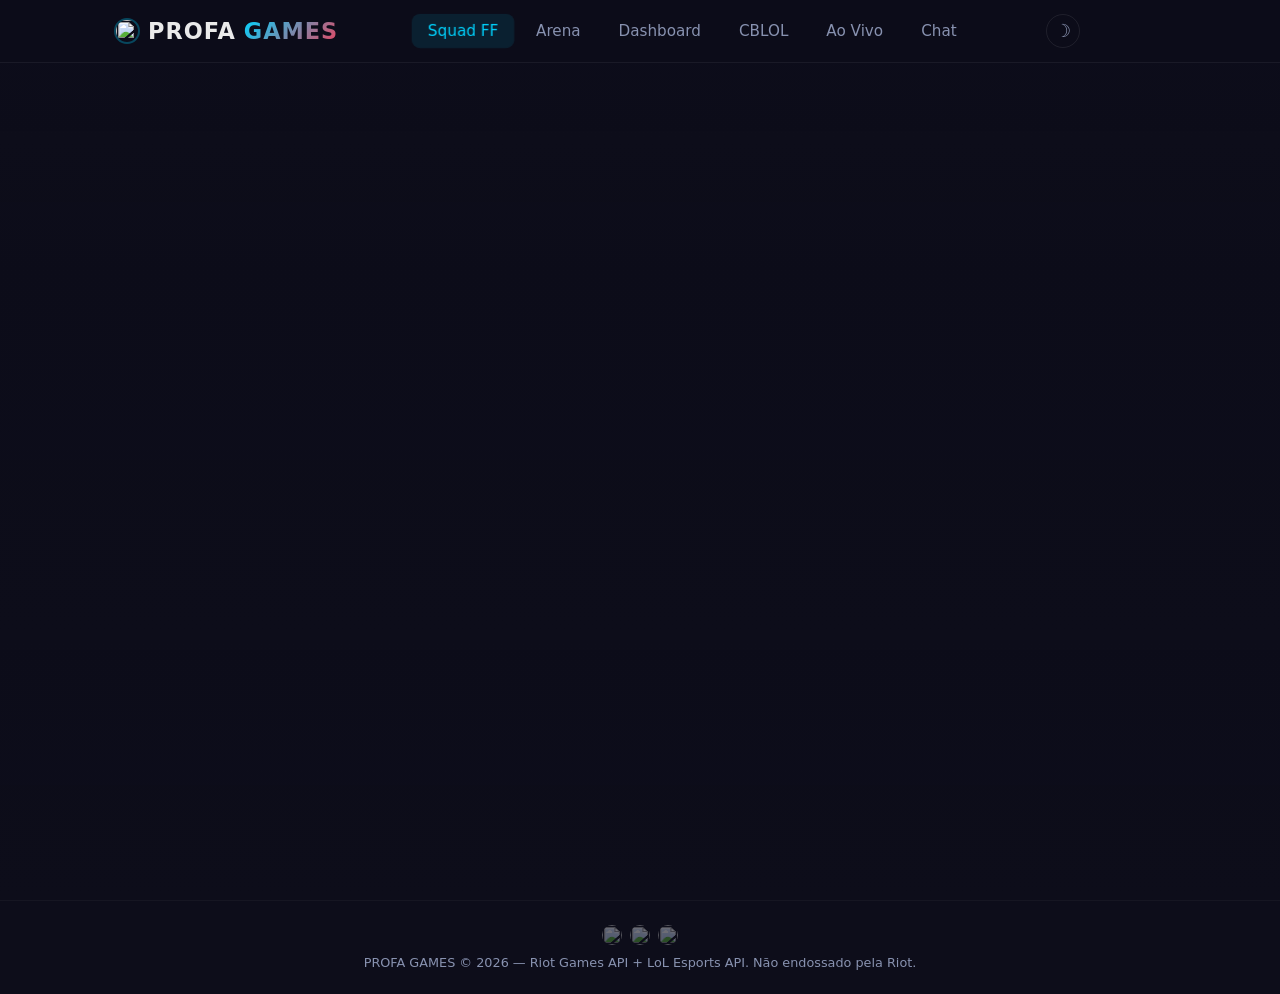
==== index.html @ b389e898 "Feature: renomeia Squad para Squad FF, descrição dos grupos FF = FAMILY FRIENDS (Discord) ou BTC TO " ====
<!DOCTYPE html>
<html lang="pt-BR">
<head>
    <meta charset="UTF-8">
    <meta name="viewport" content="width=device-width, initial-scale=1.0">
    <meta name="theme-color" content="#00d4ff">
    <meta name="apple-mobile-web-app-capable" content="yes">
    <meta name="apple-mobile-web-app-status-bar-style" content="black-translucent">
    <meta name="apple-mobile-web-app-title" content="PROFA GAMES">
    <meta name="description" content="Squad tracker de LoL, CBLOL ao vivo, rankings e estatísticas">
    <link rel="manifest" href="manifest.json">
    <link rel="apple-touch-icon" href="https://ddragon.leagueoflegends.com/cdn/14.24.1/img/profileicon/4644.png">
    <link rel="icon" type="image/png" href="https://ddragon.leagueoflegends.com/cdn/14.24.1/img/profileicon/4644.png">
    <title>PROFA GAMES</title>
    <link rel="stylesheet" href="style.css">
    <script src="https://www.gstatic.com/firebasejs/10.14.1/firebase-app-compat.js"></script>
    <script src="https://www.gstatic.com/firebasejs/10.14.1/firebase-database-compat.js"></script>
    <script src="https://www.gstatic.com/firebasejs/10.14.1/firebase-storage-compat.js"></script>
    <script src="config.js"></script>
</head>
<body>
    <nav id="main-nav">
        <div class="nav-in">
            <a href="#team" class="logo" style="text-decoration:none;color:inherit;"><img src="https://ddragon.leagueoflegends.com/cdn/14.24.1/img/profileicon/4644.png" alt="" class="logo-icon">PROFA <span>GAMES</span></a>
            <div class="nl" id="nav">
                <a href="#team" class="on" data-p="team">Squad FF</a>
                <a href="#arena" data-p="arena">Arena</a>
                <a href="#dashboard" data-p="dashboard">Dashboard</a>
                <a href="#cblol" data-p="cblol">CBLOL</a>
                <a href="#live" data-p="live">Ao Vivo</a>
                <a href="#chat" data-p="chat">Chat</a>
            </div>
            <button class="theme-toggle" id="theme-toggle" title="Alternar tema">&#9789;</button>
            <div class="nav-user" id="nav-user"></div>
            <button id="mmb">&#9776;</button>
        </div>
    </nav>
    <div id="app">
        <div id="appc"></div>
    </div>
    <footer class="ft">
        <div class="ft-icons">
            <img src="https://ddragon.leagueoflegends.com/cdn/14.24.1/img/profileicon/29.png" alt="" class="ft-icon">
            <img src="https://ddragon.leagueoflegends.com/cdn/14.24.1/img/profileicon/4644.png" alt="" class="ft-icon">
            <img src="https://ddragon.leagueoflegends.com/cdn/14.24.1/img/profileicon/29.png" alt="" class="ft-icon">
        </div>
        PROFA GAMES &copy; 2026 &mdash; Riot Games API + LoL Esports API. N&atilde;o endossado pela Riot.
    </footer>

    <script src="app.js"></script>
</body>
</html>
---- style.css ----
:root, [data-theme="dark"] {
    --bg: #0d0d1a; --card: #1a1a2e; --surf: #16213e;
    --pri: #00d4ff; --acc: #e94560; --txt: #eaeaea; --dim: #8892b0;
    --rad: 16px; font-size: 16px;
}
[data-theme="light"] {
    --bg: #f0f2f5; --card: #ffffff; --surf: #e8edf2;
    --pri: #0088aa; --acc: #d63050; --txt: #1a1a2e; --dim: #6b7894;
}
* { box-sizing: border-box; margin: 0; padding: 0; }
html { scroll-behavior: smooth; }
body { font-family: 'Segoe UI', system-ui, sans-serif; background: var(--bg); color: var(--txt); min-height: 100vh; display: flex; flex-direction: column; overflow-x: hidden; -webkit-tap-highlight-color: transparent; }
a { text-decoration: none; color: inherit; }

/* NAV */
#main-nav { position: fixed; top: 0; left: 0; right: 0; z-index: 100; background: rgba(13,13,26,0.9); backdrop-filter: blur(16px); border-bottom: 1px solid rgba(255,255,255,0.06); }
.nav-in { max-width: 1100px; margin: 0 auto; padding: 0 24px; height: 62px; display: flex; align-items: center; justify-content: space-between; }
.logo { font-size: 1.4em; font-weight: 800; letter-spacing: 1px; display: flex; align-items: center; gap: 8px; }
.logo-icon { width: 26px; height: 26px; border-radius: 50%; border: 2px solid rgba(0,212,255,0.3); }
.logo span { background: linear-gradient(135deg, var(--pri), var(--acc)); -webkit-background-clip: text; -webkit-text-fill-color: transparent; background-clip: text; }
.nl { display: flex; gap: 6px; }
.nl a { padding: 8px 16px; border-radius: 8px; font-size: 0.95em; font-weight: 500; color: var(--dim); transition: all 0.2s; }
.nl a:hover { color: var(--txt); background: rgba(255,255,255,0.05); }
.nl a.on { color: var(--pri); background: rgba(0,212,255,0.1); }
#mmb { display: none; background: none; border: none; color: var(--txt); font-size: 1.6em; cursor: pointer; }

/* APP */
#app { padding-top: 62px; min-height: 100vh; display: flex; flex-direction: column; }
#appc { flex: 1; }

/* WRAPPERS */
.section-wrap    { max-width: 1100px; width: 100%; margin: 0 auto; padding: 24px; }
.section-wrap-sm { max-width: 900px;  width: 100%; margin: 0 auto; padding: 24px; }

/* SQUAD HERO */
.squad-hero { position: relative; padding: 60px 24px 40px; text-align: center; overflow: hidden; }
.squad-hero-bg { position: absolute; inset: 0; background: radial-gradient(ellipse at 20% 50%, rgba(0,212,255,0.07) 0%, transparent 55%), radial-gradient(ellipse at 80% 50%, rgba(233,69,96,0.07) 0%, transparent 55%); pointer-events: none; }
.hero-emblem { width: 48px; height: 48px; border-radius: 50%; border: 2px solid rgba(0,212,255,0.25); margin-bottom: 10px; box-shadow: 0 2px 12px rgba(0,212,255,0.15); }
.squad-hero-inner { position: relative; z-index: 1; }
.squad-hero-inner h1 { font-size: 2.8em; font-weight: 800; line-height: 1.1; margin-bottom: 12px; }
.squad-hero-inner h1 span { background: linear-gradient(135deg, var(--pri), var(--acc)); -webkit-background-clip: text; -webkit-text-fill-color: transparent; background-clip: text; }
.squad-hero-inner p { font-size: 1.1em; color: var(--dim); }

/* CARDS GRID */
.sh { display: flex; justify-content: space-between; align-items: center; margin: 28px 0 16px; padding-bottom: 8px; border-bottom: 1px solid rgba(255,255,255,0.06); }
.sh h2 { font-size: 1.4em; }
.tg { display: grid; grid-template-columns: repeat(auto-fill, minmax(320px, 1fr)); gap: 16px; margin-bottom: 32px; }
.pc { background: var(--card); border-radius: 14px; padding: 18px; border: 1px solid rgba(255,255,255,0.04); cursor: pointer; transition: transform 0.25s, box-shadow 0.25s; position: relative; }
.pc:hover { transform: translateY(-4px); box-shadow: 0 12px 32px rgba(0,212,255,0.12); border-color: rgba(0,212,255,0.15); }
.pc::after { content: '→'; position: absolute; top: 14px; right: 16px; font-size: 1.2em; color: var(--dim); opacity: 0; transition: opacity 0.2s, transform 0.2s; }
.pc:hover::after { opacity: 1; transform: translateX(4px); }
.pch { display: flex; align-items: center; gap: 14px; margin-bottom: 14px; }
.pci { width: 52px; height: 52px; border-radius: 10px; flex-shrink: 0; border: 2px solid rgba(0,212,255,0.3); overflow: hidden; background: var(--surf); }
.pci img { width: 100%; height: 100%; object-fit: cover; }
.pcn { font-size: 1.15em; font-weight: 700; } .pcn .t { color: var(--dim); font-weight: 400; font-size: 0.6em; }
.cl { font-size: 0.75em; color: var(--dim); }
.pr { display: flex; align-items: center; gap: 10px; padding: 10px 12px; background: rgba(0,0,0,0.2); border-radius: 8px; margin-bottom: 10px; }
.pt { font-weight: 800; } .pl { font-size: 0.8em; color: var(--pri); } .pw { font-size: 0.75em; color: var(--dim); margin-left: auto; }
.pn { text-align: center; padding: 8px; color: var(--dim); font-size: 0.85em; margin-bottom: 10px; }
.lr { font-size: 0.75em; color: var(--dim); display: flex; align-items: center; gap: 6px; }
.dot { width: 6px; height: 6px; border-radius: 50%; flex-shrink: 0; } .dot.g { background: #4caf50; } .dot.r { background: #ef5350; }
.rank-iron{color:#8a8a8a} .rank-bronze{color:#cd7f32} .rank-silver{color:#c0c0c0} .rank-gold{color:#ffd700} .rank-platinum{color:#00c3c3} .rank-emerald{color:#00c87d} .rank-diamond{color:#6b8cff} .rank-master{color:#e0448b} .rank-grandmaster{color:#cd163b} .rank-challenger{color:#e7d952}

/* PROFILE */
.pv { animation: fi .3s ease; }
@keyframes fi { from{opacity:0;transform:translateY(10px)} to{opacity:1;transform:translateY(0)} }
.pb { position: relative; padding: 28px; border-radius: 16px; margin-bottom: 20px; background: linear-gradient(135deg, #0f1a2e, #1a1a2e 50%, #0d0d1a); overflow: hidden; }
.pb::after {
    content: '';
    position: absolute;
    inset: 0;
    background: var(--pb-splash, none) center/cover no-repeat;
    opacity: 0.08;
    filter: saturate(0.5);
    pointer-events: none;
    border-radius: 16px;
}
.pbg { position: absolute; inset: 0; opacity: 0.15; background: radial-gradient(ellipse at 30% 50%, rgba(0,212,255,0.3), transparent 60%); }
.pbi { position: relative; z-index: 1; display: flex; align-items: center; gap: 20px; flex-wrap: wrap; }
.pbi .pi { width: 80px; height: 80px; border-radius: 14px; border: 3px solid var(--pri); overflow: hidden; flex-shrink: 0; background: var(--card); }
.pbi .pi img { width: 100%; height: 100%; object-fit: cover; }
.pbi .pn2 { font-size: 2em; font-weight: 800; } .pbi .pn2 .t { color: var(--dim); font-weight: 400; font-size: 0.5em; }
.prg { display: inline-flex; align-items: center; gap: 5px; margin-top: 6px; background: rgba(0,212,255,0.15); color: var(--pri); padding: 3px 10px; border-radius: 6px; font-size: 0.8em; font-weight: 700; margin-right: 6px; }
.ps { display: grid; grid-template-columns: repeat(auto-fit, minmax(100px, 1fr)); gap: 10px; margin-bottom: 20px; }
.pst { background: var(--card); border-radius: 10px; padding: 14px; text-align: center; border: 1px solid rgba(255,255,255,0.04); }
.pst .sm { font-size: 0.65em; color: var(--dim); text-transform: uppercase; letter-spacing: 0.5px; font-weight: 600; }
.pst .sv { font-size: 1.8em; font-weight: 800; color: var(--pri); }
.pst .ss { font-size: 0.7em; color: var(--dim); margin-top: 2px; }
.sx { margin-bottom: 24px; }
.sx h3 { font-size: 1.15em; margin-bottom: 12px; color: var(--txt); display: flex; align-items: center; gap: 8px; padding-bottom: 6px; border-bottom: 1px solid rgba(255,255,255,0.06); }
.mg { display: grid; grid-template-columns: repeat(auto-fill, minmax(120px, 1fr)); gap: 10px; }
.mi { background: var(--card); border-radius: 10px; padding: 14px 10px; text-align: center; border: 1px solid rgba(255,255,255,0.04); position: relative; }
.mi img { width: 48px; height: 48px; border-radius: 8px; border: 2px solid rgba(255,255,255,0.06); }
.mi .mn { font-size: 0.8em; font-weight: 600; margin-top: 6px; }
.mi .ml { position: absolute; top: 4px; right: 4px; background: var(--acc); color: #fff; font-size: 0.55em; padding: 2px 5px; border-radius: 4px; font-weight: 800; }
.mi .mp { font-size: 0.7em; color: var(--dim); margin-top: 2px; }

/* MATCHES */
.mc { border-radius: 8px; padding: 12px 14px; margin-bottom: 8px; border: 1px solid rgba(255,255,255,0.04); position: relative; overflow: hidden; }
.mc.w { background: rgba(76,175,80,0.06); } .mc.l { background: rgba(239,83,80,0.06); }
.mc.w::before, .mc.l::before { content: ''; position: absolute; left: 0; top: 0; bottom: 0; width: 3px; }
.mc.w::before { background: #4caf50; } .mc.l::before { background: #ef5350; }
.mh { display: flex; align-items: center; gap: 12px; margin-bottom: 8px; font-size: 0.7em; font-weight: 800; text-transform: uppercase; }
.mc.w .mh { color: #4caf50; } .mc.l .mh { color: #ef5350; }
.mhi { font-size: 0.75em; color: var(--dim); font-weight: 400; }
.mb { display: flex; align-items: flex-start; gap: 12px; flex-wrap: wrap; }
.mch { display: flex; align-items: center; gap: 8px; min-width: 0; }
.mch img { width: 44px; height: 44px; border-radius: 8px; }
.mch .mcn { font-size: 0.85em; font-weight: 600; }
.mch .kda { font-size: 0.8em; } .mch .kda b { color: var(--txt); }
.mch .csm { font-size: 0.7em; color: var(--dim); }
.mii { display: flex; gap: 3px; flex-wrap: wrap; align-items: center; }
.mii img { width: 24px; height: 24px; border-radius: 4px; border: 1px solid rgba(255,255,255,0.08); }
.os { margin-top: 8px; padding-top: 8px; border-top: 1px solid rgba(255,255,255,0.04); }
.tsr { display: grid; grid-template-columns: 1fr 1fr; gap: 12px; }
.th { font-size: 0.7em; color: var(--dim); margin-bottom: 4px; font-weight: 700; text-transform: uppercase; display: flex; align-items: center; gap: 6px; }
.td { width: 8px; height: 8px; border-radius: 50%; } .td.b { background: var(--pri); } .td.r { background: var(--acc); }
.or { display: flex; align-items: center; gap: 4px; padding: 2px 4px; font-size: 0.68em; border-radius: 4px; margin-bottom: 1px; }
.or.b { background: rgba(0,212,255,0.03); } .or.r { background: rgba(233,69,96,0.03); }
.or img { width: 22px; height: 22px; border-radius: 3px; flex-shrink: 0; }
.on { flex: 1; min-width: 0; overflow: hidden; text-overflow: ellipsis; white-space: nowrap; }
.ok { font-size: 0.9em; color: var(--dim); flex-shrink: 0; } .ok b { color: var(--txt); }

/* MATCH ENHANCEMENTS */
.mch-img-wrap { position: relative; flex-shrink: 0; }
.mch-img-wrap img { width: 44px; height: 44px; border-radius: 8px; }
.mch-lvl { position: absolute; bottom: -2px; right: -2px; background: var(--bg); color: var(--dim); font-size: 0.55em; font-weight: 700; padding: 1px 4px; border-radius: 4px; border: 1px solid rgba(255,255,255,0.1); }
.match-sums { margin-top: 4px; display: flex; gap: 3px; }
.match-sums img { width: 20px; height: 20px; border-radius: 4px; }
.kda-ratio { font-size: 0.85em; font-weight: 700; margin-left: 4px; padding: 1px 6px; border-radius: 4px; background: rgba(255,255,255,0.05); }
.kda-good { color: #4caf50; background: rgba(76,175,80,0.1); }
.kda-bad { color: #ef5350; background: rgba(239,83,80,0.1); }
.mk-badge { font-size: 0.6em; padding: 2px 6px; border-radius: 4px; font-weight: 800; letter-spacing: 0.5px; }
.mk-badge.penta { background: linear-gradient(135deg, #ffd700, #ff6b00); color: #000; }
.mk-badge.quadra { background: rgba(156,39,176,0.3); color: #ce93d8; }
.mk-badge.triple { background: rgba(33,150,243,0.2); color: #64b5f6; }
.match-teams { border: none; margin-top: 6px; }
.match-teams summary { font-size: 0.7em; color: var(--dim); cursor: pointer; padding: 4px 0; user-select: none; }
.match-teams summary:hover { color: var(--pri); }
.match-teams[open] summary { margin-bottom: 6px; }
.match-count { font-size: 0.65em; background: var(--pri); color: var(--bg); padding: 2px 8px; border-radius: 10px; font-weight: 700; vertical-align: middle; }
.match-filters { display: flex; gap: 8px; margin-bottom: 12px; flex-wrap: wrap; }
.match-filters select { background: var(--card); color: var(--txt); border: 1px solid rgba(255,255,255,0.08); padding: 6px 10px; border-radius: 6px; font-size: 0.8em; }

/* PROFILE FORM BAR */
.prof-form { background: var(--card); border-radius: 10px; padding: 12px 16px; margin-bottom: 16px; border: 1px solid rgba(255,255,255,0.04); }
.prof-form-header { display: flex; justify-content: space-between; align-items: center; font-size: 0.75em; color: var(--dim); margin-bottom: 8px; }
.prof-form-wr { font-weight: 700; color: var(--txt); }
.streak-w { color: #4caf50; font-weight: 800; }
.streak-l { color: #ef5350; font-weight: 800; }
.prof-form-bar { display: flex; gap: 3px; }
.prof-form-dot { flex: 1; height: 6px; border-radius: 3px; transition: transform 0.2s; }
.prof-form-dot:hover { transform: scaleY(2); }
.prof-form-dot.w { background: #4caf50; }
.prof-form-dot.l { background: #ef5350; }
.prof-badges { display: flex; flex-wrap: wrap; gap: 6px; margin-top: 6px; }
.prg-flex { background: rgba(156,39,176,0.15); color: #ce93d8; }
.prg-region { background: rgba(255,255,255,0.06); color: var(--dim); }

/* PROFILE STATS EXPANDED */
.prof-stats-expanded { grid-template-columns: repeat(auto-fit, minmax(90px, 1fr)); }
.sv-good { color: #4caf50 !important; }
.sv-bad { color: #ef5350 !important; }

/* HIGHLIGHTS */
.hl-grid { display: grid; grid-template-columns: repeat(auto-fill, minmax(130px, 1fr)); gap: 8px; }
.hl-item { background: var(--card); border-radius: 10px; padding: 14px 10px; text-align: center; border: 1px solid rgba(255,255,255,0.04); position: relative; overflow: hidden; }
.hl-item::before { content: ''; position: absolute; inset: 0; opacity: 0.06; pointer-events: none; }
.hl-val { display: block; font-size: 1.8em; font-weight: 900; }
.hl-label { font-size: 0.7em; color: var(--dim); text-transform: uppercase; letter-spacing: 0.5px; }
.hl-penta .hl-val { background: linear-gradient(135deg, #ffd700, #ff6b00); -webkit-background-clip: text; -webkit-text-fill-color: transparent; background-clip: text; }
.hl-penta { border-color: rgba(255,215,0,0.2); }
.hl-quadra .hl-val { color: #ce93d8; }
.hl-triple .hl-val { color: #64b5f6; }
.hl-double .hl-val { color: var(--pri); }
.hl-fb .hl-val { color: #ef5350; }
.hl-record .hl-val { color: #ffd700; }
.hl-kda .hl-val { color: #4caf50; }

/* RANKED CARDS */
.ranked-grid { display: grid; grid-template-columns: repeat(auto-fit, minmax(240px, 1fr)); gap: 10px; }
.ranked-card { background: var(--card); border-radius: 12px; padding: 16px; border: 1px solid rgba(255,255,255,0.04); }
.ranked-queue { font-size: 0.7em; color: var(--dim); text-transform: uppercase; font-weight: 600; letter-spacing: 0.5px; margin-bottom: 6px; }
.ranked-main { display: flex; justify-content: space-between; align-items: baseline; margin-bottom: 8px; }
.ranked-tier { font-size: 1.4em; font-weight: 900; }
.ranked-lp { font-size: 1.1em; font-weight: 700; color: var(--pri); }
.ranked-bar-wrap { height: 4px; background: rgba(255,255,255,0.06); border-radius: 2px; margin-bottom: 10px; overflow: hidden; }
.ranked-bar { height: 100%; background: var(--pri); border-radius: 2px; transition: width 0.5s ease; }
.ranked-details { display: flex; justify-content: space-between; font-size: 0.78em; color: var(--dim); }
.ranked-tags { margin-top: 8px; display: flex; gap: 6px; flex-wrap: wrap; }
.ranked-tag { font-size: 0.65em; padding: 2px 8px; border-radius: 4px; font-weight: 700; }
.ranked-tag.hot { background: rgba(239,83,80,0.15); color: #ef5350; }
.ranked-tag.vet { background: rgba(200,155,60,0.15); color: #c89b3c; }
.ranked-tag.fresh { background: rgba(76,175,80,0.15); color: #4caf50; }
.ranked-tag.inactive { background: rgba(255,255,255,0.06); color: var(--dim); }

/* CHAMPION POOL */
.champ-pool { display: flex; flex-direction: column; gap: 6px; }
.champ-row { display: flex; align-items: center; gap: 10px; background: var(--card); border-radius: 8px; padding: 8px 12px; border: 1px solid rgba(255,255,255,0.04); }
.champ-row-img { width: 36px; height: 36px; border-radius: 6px; flex-shrink: 0; }
.champ-row-info { flex: 1; min-width: 0; }
.champ-row-name { font-size: 0.85em; font-weight: 600; margin-bottom: 4px; }
.champ-row-bar-wrap { height: 4px; background: rgba(255,255,255,0.06); border-radius: 2px; overflow: hidden; }
.champ-row-bar { height: 100%; border-radius: 2px; transition: width 0.5s ease; min-width: 4px; }
.champ-row-stats { display: flex; gap: 10px; font-size: 0.72em; flex-shrink: 0; }
.champ-row-games { color: var(--dim); }
.champ-row-wr { font-weight: 700; }
.champ-row-kda { color: var(--dim); }

/* ROLE DISTRIBUTION */
.role-dist { display: flex; flex-direction: column; gap: 6px; }
.role-item { display: flex; align-items: center; gap: 10px; background: var(--card); border-radius: 8px; padding: 10px 12px; border: 1px solid rgba(255,255,255,0.04); }
.role-icon { font-size: 1.2em; width: 28px; text-align: center; flex-shrink: 0; }
.role-info { flex: 1; min-width: 0; }
.role-name { font-size: 0.82em; font-weight: 600; margin-bottom: 4px; }
.role-bar-wrap { height: 4px; background: rgba(255,255,255,0.06); border-radius: 2px; overflow: hidden; }
.role-bar { height: 100%; border-radius: 2px; transition: width 0.5s ease; min-width: 4px; }
.role-pct { font-size: 0.85em; font-weight: 700; color: var(--txt); width: 36px; text-align: right; flex-shrink: 0; }
.role-count { font-size: 0.72em; color: var(--dim); width: 24px; text-align: right; flex-shrink: 0; }

/* CBLOL */
.cv { animation: fi .3s ease; }

/* CBLOL HERO */
.cblol-hero { position: relative; text-align: center; padding: 36px 24px 28px; border-radius: 20px; margin-bottom: 24px; overflow: hidden; }
.cblol-hero-bg { position: absolute; inset: 0; background: linear-gradient(135deg, #1a0538 0%, #0d0d1a 40%, #0a1628 70%, #0d0d1a 100%); z-index: 0; }
.cblol-hero-bg::before { content: ''; position: absolute; inset: 0; background: radial-gradient(ellipse at 30% 40%, rgba(0,212,255,0.08) 0%, transparent 50%), radial-gradient(ellipse at 70% 60%, rgba(233,69,96,0.08) 0%, transparent 50%); }
.cblol-hero-bg::after { content: ''; position: absolute; bottom: 0; left: 0; right: 0; height: 1px; background: linear-gradient(90deg, transparent, rgba(0,212,255,0.3), rgba(233,69,96,0.3), transparent); }
.cblol-hero-content { position: relative; z-index: 1; }
.cblol-badge { display: inline-block; font-size: 0.65em; font-weight: 700; letter-spacing: 3px; color: var(--pri); background: rgba(0,212,255,0.1); border: 1px solid rgba(0,212,255,0.2); padding: 4px 14px; border-radius: 20px; margin-bottom: 14px; text-transform: uppercase; }
.cblol-title { font-size: 3em; font-weight: 900; letter-spacing: 2px; line-height: 1; margin-bottom: 10px; }
.cblol-title span { background: linear-gradient(135deg, var(--pri), var(--acc)); -webkit-background-clip: text; -webkit-text-fill-color: transparent; background-clip: text; }
.cblol-sub { font-size: 0.95em; color: var(--dim); }

/* CBLOL TABS */
.cblol-tabs { display: flex; gap: 6px; margin-bottom: 24px; background: rgba(0,0,0,0.2); padding: 4px; border-radius: 12px; }
.cblol-tab { flex: 1; display: flex; align-items: center; justify-content: center; gap: 6px; background: transparent; border: none; color: var(--dim); padding: 10px 14px; border-radius: 8px; font-size: 0.85em; font-weight: 600; cursor: pointer; transition: all 0.2s; }
.cblol-tab:hover { color: var(--txt); background: rgba(255,255,255,0.04); }
.cblol-tab.on { color: #fff; background: linear-gradient(135deg, rgba(0,212,255,0.2), rgba(233,69,96,0.15)); box-shadow: 0 2px 12px rgba(0,212,255,0.15); }
.cblol-tab-ic { font-size: 1.1em; }

/* CBLOL MATCH CARDS */
.cblol-match-list { display: flex; flex-direction: column; gap: 12px; }
.cblol-card { background: var(--card); border-radius: 16px; padding: 0; border: 1px solid rgba(255,255,255,0.05); overflow: hidden; transition: transform 0.2s, box-shadow 0.2s; }
.cblol-card:hover { transform: translateY(-2px); box-shadow: 0 8px 24px rgba(0,0,0,0.3); }
.cblol-card-header { display: flex; align-items: center; gap: 10px; padding: 10px 18px; background: rgba(0,0,0,0.2); font-size: 0.72em; }
.cblol-card-date { color: var(--dim); font-weight: 500; }
.cblol-card-block { color: var(--dim); font-weight: 600; text-transform: uppercase; letter-spacing: 0.5px; }
.cblol-card-badge { margin-left: auto; padding: 3px 10px; border-radius: 6px; font-weight: 700; font-size: 0.9em; text-transform: uppercase; letter-spacing: 0.5px; }
.cblol-card-badge.done { background: rgba(76,175,80,0.15); color: #4caf50; }
.cblol-card-badge.next { background: rgba(0,212,255,0.12); color: var(--pri); }
.cblol-card-badge.live { background: rgba(239,83,80,0.15); color: #ef5350; }

.cblol-card-teams { display: flex; align-items: center; justify-content: center; padding: 18px 24px; gap: 16px; }
.cblol-team { display: flex; align-items: center; gap: 12px; flex: 1; }
.cblol-team:last-child { justify-content: flex-end; }
.cblol-team img { width: 44px; height: 44px; border-radius: 10px; object-fit: contain; background: rgba(0,0,0,0.25); padding: 4px; flex-shrink: 0; }
.cblol-team-name { font-size: 1.05em; font-weight: 800; letter-spacing: 0.5px; }
.cblol-team-score { font-size: 1.6em; font-weight: 900; color: var(--dim); }
.cblol-team-score.w { color: #4caf50; }
.cblol-team.winner .cblol-team-name { color: #4caf50; }
.cblol-vs-divider { display: flex; align-items: center; justify-content: center; width: 50px; flex-shrink: 0; }
.cblol-vs-divider span { font-size: 0.8em; font-weight: 800; color: var(--dim); opacity: 0.5; letter-spacing: 1px; }

/* CBLOL PREDICTIONS FORM */
.cblol-pred-form { padding: 14px 18px 16px; border-top: 1px solid rgba(255,255,255,0.04); background: rgba(0,0,0,0.15); }
.cblol-pred-row { display: flex; align-items: flex-end; gap: 14px; flex-wrap: wrap; }
.cblol-pred-field { display: flex; flex-direction: column; gap: 4px; }
.cblol-pred-field label { font-size: 0.7em; color: var(--dim); font-weight: 600; }
.cblol-pred-field .pts-tag { background: rgba(0,212,255,0.15); color: var(--pri); padding: 1px 6px; border-radius: 4px; font-size: 0.85em; margin-left: 4px; }
.cblol-pred-field select { padding: 8px 12px; border-radius: 8px; border: 1px solid rgba(255,255,255,0.1); background: var(--surf); color: var(--txt); font-size: 0.85em; font-weight: 600; }
.cblol-score-input { display: flex; align-items: center; gap: 6px; }
.cblol-score-input select { width: 52px; text-align: center; }
.score-sep { font-weight: 900; color: var(--dim); font-size: 0.9em; }
.score-label { font-size: 0.75em; font-weight: 700; color: var(--dim); min-width: 28px; text-align: center; }
.cblol-pred-btn { padding: 8px 20px; border-radius: 8px; border: none; background: linear-gradient(135deg, var(--pri), #0098b3); color: #fff; font-weight: 700; font-size: 0.85em; cursor: pointer; transition: all 0.2s; margin-left: auto; white-space: nowrap; }
.cblol-pred-btn:hover { transform: translateY(-1px); box-shadow: 0 4px 12px rgba(0,212,255,0.3); }
.cblol-pred-saved { margin-top: 10px; font-size: 0.78em; color: var(--dim); padding: 6px 12px; background: rgba(0,212,255,0.06); border-radius: 6px; border-left: 3px solid var(--pri); }

/* CBLOL PREDICTION RESULTS (reused) */
.pr { text-align: center; padding: 10px 18px; margin: 0; font-size: 0.85em; border-top: 1px solid rgba(255,255,255,0.04); }

/* PODIUM RANKING */
.rank-header { display: flex; justify-content: space-between; align-items: center; margin-bottom: 20px; flex-wrap: wrap; gap: 8px; }
.rank-header h3 { font-size: 1.3em; font-weight: 800; }
.rank-legend { display: flex; gap: 14px; font-size: 0.75em; color: var(--dim); }
.rank-dot { display: inline-block; width: 8px; height: 8px; border-radius: 50%; margin-right: 4px; }
.rank-dot.exact { background: #4caf50; }
.rank-dot.win { background: #ffd740; }

.podium { display: grid; grid-template-columns: repeat(3, 1fr); gap: 12px; margin-bottom: 16px; }
.podium-card { background: var(--card); border-radius: 14px; padding: 20px 14px; text-align: center; cursor: pointer; transition: all 0.2s; border: 1px solid rgba(255,255,255,0.05); position: relative; overflow: hidden; }
.podium-card::before { content: ''; position: absolute; top: 0; left: 0; right: 0; height: 3px; }
.podium-card.gold::before { background: linear-gradient(90deg, #ffd700, #ffb300); }
.podium-card.silver::before { background: linear-gradient(90deg, #c0c0c0, #a0a0a0); }
.podium-card.bronze::before { background: linear-gradient(90deg, #cd7f32, #a0622e); }
.podium-card:hover { transform: translateY(-3px); box-shadow: 0 8px 24px rgba(0,0,0,0.3); }
.podium-pos { font-size: 1.5em; font-weight: 900; margin-bottom: 4px; }
.podium-card.gold .podium-pos { color: #ffd700; }
.podium-card.silver .podium-pos { color: #c0c0c0; }
.podium-card.bronze .podium-pos { color: #cd7f32; }
.podium-name { font-size: 1.05em; font-weight: 700; margin-bottom: 8px; }
.podium-pts { font-size: 1.8em; font-weight: 900; color: var(--pri); line-height: 1; }
.podium-pts small { font-size: 0.4em; color: var(--dim); font-weight: 600; }
.podium-stats { display: flex; justify-content: center; gap: 10px; margin-top: 10px; font-size: 0.75em; font-weight: 700; }

.rank-rest { display: flex; flex-direction: column; gap: 4px; }
.rank-row { display: flex; align-items: center; gap: 12px; padding: 12px 16px; background: var(--card); border-radius: 10px; cursor: pointer; transition: all 0.15s; border: 1px solid rgba(255,255,255,0.04); }
.rank-row:hover { background: rgba(255,255,255,0.04); transform: translateX(4px); }
.rank-pos { font-size: 0.9em; font-weight: 800; color: var(--dim); min-width: 24px; }
.rank-name { font-weight: 700; flex: 1; }
.rank-stat { font-size: 0.8em; font-weight: 700; min-width: 32px; text-align: center; }
.rank-pts { font-size: 0.95em; font-weight: 900; color: var(--pri); min-width: 60px; text-align: right; }

/* Legacy CBLOL classes (still used in sub-tab live) */
.lg { background: var(--card); border-radius: 14px; padding: 18px; margin-bottom: 12px; border: 1px solid rgba(255,255,255,0.04); }
.lgh { font-size: 0.7em; color: var(--dim); margin-bottom: 10px; text-transform: uppercase; font-weight: 600; }
.lgp { display: flex; align-items: center; gap: 16px; justify-content: center; margin-bottom: 14px; }
.lgt { text-align: center; flex: 1; }
.lgt img { width: 48px; height: 48px; object-fit: contain; margin-bottom: 6px; display: block; margin: 0 auto 6px; }
.lgt .ln { font-size: 0.9em; font-weight: 700; }
.lvs { font-size: 1.2em; font-weight: 800; color: var(--dim); }
.lrs { display: flex; align-items: center; justify-content: center; gap: 16px; margin-bottom: 14px; font-size: 1.5em; font-weight: 800; }
.lrw { color: #4caf50; } .lrl { color: var(--dim); }
.ldet { cursor: pointer; }
.ldp { margin-top: 12px; padding: 12px; background: rgba(0,0,0,0.2); border-radius: 10px; animation: fi .3s ease; overflow-x: auto; }

/* PREDICTIONS (legacy + CBLOL card results) */
.prd { display: flex; align-items: flex-end; justify-content: center; gap: 16px; padding: 14px; background: rgba(0,0,0,0.2); border-radius: 10px; flex-wrap: wrap; }
.prd select { padding: 6px 10px; border-radius: 6px; border: 1px solid rgba(255,255,255,0.1); background: var(--surf); color: var(--txt); font-size: 0.85em; }
.prd .sv { padding: 6px 16px; border-radius: 6px; border: none; background: var(--pri); color: var(--bg); font-weight: 700; font-size: 0.85em; cursor: pointer; }
.pr { text-align: center; padding: 10px 18px; font-size: 0.85em; }
.pr.ok { background: rgba(76,175,80,0.08); color: #4caf50; } .pr.ex { background: rgba(76,175,80,0.15); color: #4caf50; font-weight: 700; } .pr.no { background: rgba(239,83,80,0.08); color: #ef5350; } .pr.pd { background: rgba(255,255,255,0.03); color: var(--dim); }

/* RANKING */
.rt { width: 100%; border-collapse: collapse; background: var(--card); border-radius: 12px; overflow: hidden; border: 1px solid rgba(255,255,255,0.04); }
.rt th { padding: 12px 14px; text-align: left; font-size: 0.7em; color: var(--dim); text-transform: uppercase; letter-spacing: 0.5px; background: rgba(0,0,0,0.2); font-weight: 600; }
.rt td { padding: 12px 14px; border-top: 1px solid rgba(255,255,255,0.04); font-size: 0.9em; }
.rt tr:first-child td { font-weight: 700; color: var(--pri); }

/* ==================== LIVE PAGE ==================== */
.live-page-hero { text-align: center; padding: 36px 20px 24px; position: relative; overflow: hidden; }
.live-page-hero::before {
    content: '';
    position: absolute;
    inset: 0;
    background: url('https://ddragon.leagueoflegends.com/cdn/img/champion/splash/Ekko_0.jpg') center 20%/cover no-repeat;
    opacity: 0.06;
    filter: saturate(0.4) blur(1px);
    pointer-events: none;
}
.live-page-hero h1 { font-size: 2.2em; font-weight: 800; display: flex; align-items: center; justify-content: center; gap: 12px; }
.live-page-hero h1 span { background: linear-gradient(135deg, var(--pri), var(--acc)); -webkit-background-clip: text; -webkit-text-fill-color: transparent; background-clip: text; }
.live-page-hero p { color: var(--dim); margin-top: 8px; }
.live-grid { display: flex; justify-content: center; width: 100%; }
.live-grid-inner { display: grid; grid-template-columns: repeat(auto-fill, minmax(min(25rem,100%), 1fr)); gap: 2rem; justify-content: center; align-items: start; max-width: 900px; width: 100%; }
.live-game-card { background: var(--card); border-radius: 12px; padding: 1rem; text-align: center; border: 1px solid rgba(255,255,255,0.04); cursor: pointer; transition: transform 0.2s, box-shadow 0.2s; color: var(--txt); }
.live-game-card:hover { transform: scale(1.03); box-shadow: 0 8px 30px rgba(0,212,255,0.15); border-color: rgba(0,212,255,0.2); }
.live-game-card.today { cursor: default; opacity: 0.65; }
.live-game-card.today:hover { transform: none; box-shadow: none; }
.lgc-league { font-size: 0.75em; color: var(--dim); font-weight: 600; text-transform: uppercase; margin-bottom: 10px; display: flex; align-items: center; justify-content: center; gap: 6px; }
.live-card-body { display: flex; justify-content: center; align-items: center; gap: 1rem; }
.live-card-team { display: flex; flex-direction: column; align-items: center; gap: 0.4rem; flex: 1; }
.live-card-team img { width: 4rem; height: 4rem; border-radius: 8px; object-fit: contain; background: rgba(0,0,0,0.3); padding: 0.3rem; }
.live-card-team span { font-size: 0.85em; font-weight: 700; }
.live-card-vs { display: flex; flex-direction: column; align-items: center; gap: 0.3rem; padding: 0 0.5rem; }
.live-score { font-size: 1.2em; font-weight: 800; color: var(--pri); }
.live-empty { display: flex; justify-content: center; width: 100%; }
.live-today-title { margin: 2rem 0 1rem; font-size: 1em; font-weight: 700; text-align: center; color: var(--dim); letter-spacing: 2px; text-transform: uppercase; }
.live-today-grid { display: grid; grid-template-columns: repeat(auto-fill, minmax(min(25rem,100%), 1fr)); gap: 1.5rem; justify-content: center; max-width: 900px; margin: 0 auto; }

/* LIVE DETAIL HEADER */
.live-detail-header { text-align: center; padding: 24px 16px; background: linear-gradient(135deg, #1a0a3e, var(--card)); border-radius: 16px; margin-bottom: 16px; }
.live-league-icon { width: 22px; height: 22px; object-fit: contain; vertical-align: middle; margin-right: 6px; }
.live-detail-matchup { display: flex; align-items: center; justify-content: center; gap: 2rem; margin-top: 14px; }
.live-detail-team { display: flex; flex-direction: column; align-items: center; gap: 6px; }
.live-detail-team img { width: 5rem; height: 5rem; border-radius: 12px; object-fit: contain; background: rgba(0,0,0,0.3); padding: 0.4rem; }
.live-detail-team span { font-weight: 800; font-size: 1.1em; }
.live-detail-vs { display: flex; flex-direction: column; align-items: center; gap: 6px; }
.live-detail-score { font-size: 2em; font-weight: 900; color: var(--txt); }
.live-frame { background: var(--card); border-radius: 14px; padding: 16px; border: 1px solid rgba(255,255,255,0.04); animation: fi .3s ease; }

/* LIVE STATUS */
.live-status { font-size: 0.8em; font-weight: 700; text-align: center; margin-bottom: 14px; text-transform: uppercase; letter-spacing: 1px; display: flex; align-items: center; justify-content: center; gap: 8px; padding: 8px; border-radius: 8px; }
.live-status.in_game { color: #4caf50; background: rgba(76,175,80,0.08); }
.live-status.paused { color: var(--acc); background: rgba(233,69,96,0.08); }
.live-status.finished { color: var(--dim); background: rgba(255,255,255,0.04); }

/* GAME TABS (BO3/BO5 selector) */
.game-tabs { display: flex; gap: 6px; margin-bottom: 12px; }
.game-tab { flex: 1; padding: 8px 12px; border-radius: 8px; border: 1px solid rgba(255,255,255,0.06); background: var(--card); color: var(--dim); font-size: 0.8em; font-weight: 600; cursor: pointer; transition: all 0.2s; display: flex; align-items: center; justify-content: center; gap: 4px; }
.game-tab:hover { color: var(--txt); background: rgba(255,255,255,0.04); }
.game-tab.on { color: #fff; background: linear-gradient(135deg, rgba(0,212,255,0.2), rgba(233,69,96,0.15)); border-color: rgba(0,212,255,0.3); }
.game-tab.live { border-color: rgba(76,175,80,0.3); }
.game-tab.done { color: var(--dim); }
.game-tab.pending { opacity: 0.5; }

/* LIVE DETAIL LEAGUE + BO BADGE */
.live-detail-league { display: flex; align-items: center; justify-content: center; gap: 8px; margin-bottom: 4px; }
.live-bo-badge { font-size: 0.7em; font-weight: 800; background: rgba(0,212,255,0.15); color: var(--pri); padding: 2px 8px; border-radius: 4px; }

/* OBJECTIVES GRID */
.live-obj-grid { display: grid; grid-template-columns: repeat(4, 1fr); gap: 6px; margin-bottom: 12px; }
.obj-row { display: flex; flex-direction: column; align-items: center; gap: 4px; background: rgba(0,0,0,0.2); border-radius: 8px; padding: 8px 4px; }
.obj-icon { font-size: 0.7em; color: var(--dim); font-weight: 600; }
.obj-val { font-size: 1.1em; font-weight: 800; }
.obj-val.ob { color: var(--pri); }
.obj-val.or2 { color: var(--acc); }

/* GOLD SECTION */
.gold-section { margin-bottom: 12px; }
.gold-header { display: flex; justify-content: space-between; align-items: center; font-size: 0.85em; margin-bottom: 4px; padding: 0 4px; }
.gold-diff { font-size: 0.75em; color: var(--dim); font-weight: 600; }

/* GOLD ADVANTAGE BAR */
.gadvbar { display: flex; height: 8px; border-radius: 4px; overflow: hidden; }
.gadv-b { background: linear-gradient(90deg, #1e90ff, #00b4d8); height: 100%; transition: width 0.5s ease; }
.gadv-r { background: linear-gradient(90deg, #e94560, #c9184a); height: 100%; transition: width 0.5s ease; }

/* DRAGON BAR */
.drg-bar { display: flex; align-items: center; margin: 8px 0 14px; min-height: 28px; background: rgba(0,0,0,0.15); border-radius: 8px; padding: 6px 12px; }
.drg-b { flex: 1; display: flex; gap: 4px; align-items: center; }
.drg-label { font-size: 0.65em; color: var(--dim); font-weight: 700; text-transform: uppercase; letter-spacing: 0.5px; padding: 0 10px; text-align: center; }
.drg-r { flex: 1; display: flex; gap: 4px; align-items: center; justify-content: flex-end; }
.drg-icon { font-size: 1.3em; }
.drg-none { color: var(--dim); font-size: 0.75em; }

/* LIVE PLAYERS TABLE */
.lt-wrap { overflow-x: auto; margin-bottom: 16px; border-radius: 10px; border: 1px solid rgba(255,255,255,0.05); }
.lt { width: 100%; border-collapse: collapse; min-width: 520px; }
.lt-head-row th { padding: 8px 6px; font-size: 0.62em; color: var(--dim); text-transform: uppercase; letter-spacing: 0.5px; font-weight: 700; background: rgba(0,0,0,0.3); text-align: center; }
.lt-head-row .lt-th-main { text-align: left; font-size: 0.72em; font-weight: 800; padding-left: 10px; }
.lt tbody tr { border-top: 1px solid rgba(255,255,255,0.04); transition: background 0.15s; }
.lt tbody tr:hover { background: rgba(255,255,255,0.02); }
.lt td { padding: 5px 6px; text-align: center; font-size: 0.78em; vertical-align: middle; }
.lt-champ-cell { text-align: left !important; padding-left: 8px !important; min-width: 130px; }
.lchamp { display: flex; align-items: center; gap: 7px; }
.lchamp-img { width: 32px; height: 32px; border-radius: 50%; border: 2px solid rgba(255,255,255,0.12); flex-shrink: 0; }
.lchamp-lv { font-size: 0.7em; font-weight: 700; }
.lchamp-cn { font-size: 0.78em; font-weight: 700; white-space: nowrap; }
.lchamp-sn { font-size: 0.65em; color: var(--dim); white-space: nowrap; max-width: 85px; overflow: hidden; text-overflow: ellipsis; }
.lt-hp-cell { min-width: 70px; }
.lhp { height: 8px; background: rgba(255,255,255,0.08); border-radius: 4px; overflow: hidden; min-width: 60px; }
.lhp-fill { height: 100%; border-radius: 4px; transition: width 1s ease; }
.lhp-text { font-size: 0.6em; color: var(--dim); text-align: center; margin-top: 1px; }
.lt-team-dot { display: inline-block; width: 8px; height: 8px; border-radius: 50%; margin-right: 6px; vertical-align: middle; }
.litems { display: flex; gap: 2px; justify-content: center; align-items: center; }
.litems img { width: 20px; height: 20px; border-radius: 3px; border: 1px solid rgba(255,255,255,0.07); }
.li-empty { display: inline-block; width: 20px; height: 20px; border-radius: 3px; background: rgba(255,255,255,0.04); }
.lt-num { color: var(--dim); }
.lt-k { color: #4caf50; font-weight: 700; }
.lt-d { color: #ef5350; font-weight: 700; }
.lt-a { color: var(--pri); font-weight: 700; }
.gpos { color: #4caf50; font-weight: 700; }
.gneg { color: #ef5350; font-weight: 700; }

/* BACK, LOADER, ERROR */
.bb { display: inline-flex; align-items: center; gap: 6px; color: var(--dim); font-size: 0.9em; padding: 8px 16px; border-radius: 8px; margin-bottom: 20px; transition: color 0.2s, background 0.2s; border: 1px solid rgba(255,255,255,0.06); background: var(--card); cursor: pointer; }
.bb:hover { color: var(--pri); background: rgba(0,212,255,0.05); }
.ld { display: flex; flex-direction: column; align-items: center; justify-content: center; padding: 60px 20px; gap: 12px; }
.sp { width: 32px; height: 32px; border: 3px solid rgba(255,255,255,0.08); border-top-color: var(--pri); border-radius: 50%; animation: sn .8s linear infinite; }
@keyframes sn { to { transform: rotate(360deg); } }
@keyframes pulse { 0%,100%{opacity:1} 50%{opacity:0.3} }
.ldot { width: 9px; height: 9px; border-radius: 50%; background: #ef5350; display: inline-block; animation: pulse 1.5s infinite; flex-shrink: 0; }
.err { text-align: center; padding: 40px 20px; color: var(--dim); font-size: 0.9em; }

/* SKELETON LOADING */
.skel-card { display: flex; align-items: center; gap: 12px; padding: 4px; }
.skel-avatar { width: 48px; height: 48px; border-radius: 10px; flex-shrink: 0; }
.skel-lines { flex: 1; display: flex; flex-direction: column; gap: 8px; }
.skel-line { height: 10px; border-radius: 5px; }
.skel-pulse { background: linear-gradient(90deg, rgba(255,255,255,0.04) 25%, rgba(255,255,255,0.08) 50%, rgba(255,255,255,0.04) 75%); background-size: 200% 100%; animation: skelPulse 1.5s ease-in-out infinite; }
@keyframes skelPulse { 0%{background-position:200% 0} 100%{background-position:-200% 0} }

/* NAV USER */
.nav-user { display: flex; align-items: center; gap: 8px; margin-left: 12px; }
.nav-user-info { display: flex; align-items: center; gap: 8px; }
.nav-user-name { font-size: 0.85em; font-weight: 700; color: var(--pri); background: rgba(0,212,255,0.1); padding: 4px 12px; border-radius: 6px; }
.nav-user-btn { padding: 6px 14px; border-radius: 8px; border: none; font-size: 0.8em; font-weight: 700; cursor: pointer; transition: all 0.2s; }
.nav-user-btn.login { background: linear-gradient(135deg, var(--pri), #0098b3); color: #fff; }
.nav-user-btn.login:hover { transform: translateY(-1px); box-shadow: 0 4px 12px rgba(0,212,255,0.3); }
.nav-user-btn.logout { background: rgba(255,255,255,0.06); color: var(--dim); }
.nav-user-btn.logout:hover { color: var(--acc); background: rgba(233,69,96,0.1); }

/* LOGIN MODAL */
.modal-overlay { position: fixed; inset: 0; z-index: 1000; background: rgba(0,0,0,0.7); backdrop-filter: blur(8px); display: flex; align-items: center; justify-content: center; padding: 24px; animation: fi .2s ease; }
.modal-box { background: var(--card); border-radius: 20px; padding: 0; max-width: 420px; width: 100%; border: 1px solid rgba(255,255,255,0.08); box-shadow: 0 24px 64px rgba(0,0,0,0.5); overflow: hidden; position: relative; animation: modalIn .3s ease; }
@keyframes modalIn { from{opacity:0;transform:scale(0.95) translateY(10px)} to{opacity:1;transform:scale(1) translateY(0)} }
.modal-close { position: absolute; top: 12px; right: 14px; background: none; border: none; color: var(--dim); font-size: 1.5em; cursor: pointer; z-index: 1; transition: color 0.2s; line-height: 1; }
.modal-close:hover { color: var(--acc); }
.modal-header { text-align: center; padding: 28px 24px 18px; background: linear-gradient(135deg, rgba(0,212,255,0.08), rgba(233,69,96,0.06)); }
.modal-header h2 { font-size: 1.4em; font-weight: 800; margin-bottom: 4px; }
.modal-header p { font-size: 0.85em; color: var(--dim); }
.modal-body { padding: 20px 24px 28px; }

.login-players { display: grid; grid-template-columns: 1fr 1fr; gap: 8px; }
.login-player-btn { background: var(--surf); border: 1px solid rgba(255,255,255,0.06); border-radius: 10px; padding: 14px 12px; cursor: pointer; transition: all 0.2s; text-align: center; }
.login-player-btn:hover { border-color: rgba(0,212,255,0.3); background: rgba(0,212,255,0.06); transform: translateY(-2px); }
.login-player-name { display: block; font-size: 0.95em; font-weight: 700; color: var(--txt); }
.login-player-tag { display: block; font-size: 0.7em; color: var(--dim); margin-top: 2px; }

.login-selected { text-align: center; font-size: 1.1em; font-weight: 800; color: var(--pri); margin-bottom: 16px; padding: 10px; background: rgba(0,212,255,0.08); border-radius: 8px; }

#login-pin-form { display: flex; flex-direction: column; gap: 10px; align-items: center; }
#login-pin-form label { font-size: 0.85em; color: var(--dim); font-weight: 600; }
#login-pin-form input { width: 140px; text-align: center; padding: 12px; font-size: 1.5em; font-weight: 800; letter-spacing: 8px; border-radius: 10px; border: 2px solid rgba(255,255,255,0.1); background: var(--surf); color: var(--txt); transition: border-color 0.2s; }
#login-pin-form input:focus { outline: none; border-color: var(--pri); }
.login-error { color: var(--acc); font-size: 0.8em; font-weight: 600; min-height: 1.2em; }
.login-submit { width: 100%; padding: 12px; border-radius: 10px; border: none; background: linear-gradient(135deg, var(--pri), #0098b3); color: #fff; font-size: 1em; font-weight: 700; cursor: pointer; transition: all 0.2s; }
.login-submit:hover { transform: translateY(-1px); box-shadow: 0 4px 16px rgba(0,212,255,0.3); }
.login-back { width: 100%; padding: 10px; border-radius: 10px; border: 1px solid rgba(255,255,255,0.08); background: transparent; color: var(--dim); font-size: 0.85em; font-weight: 600; cursor: pointer; transition: all 0.2s; }
.login-back:hover { color: var(--txt); background: rgba(255,255,255,0.04); }

/* SOLO Q RANKING */
.soloq-ranking { background: var(--card); border-radius: 16px; padding: 24px; border: 1px solid rgba(255,255,255,0.06); margin-top: 24px; }
.soloq-ranking img { max-width: 36px; max-height: 36px; object-fit: cover; }
.soloq-header { margin-bottom: 20px; }
.soloq-header h2 { font-size: 1.4em; font-weight: 800; color: var(--txt); margin: 0 0 4px 0; }
.soloq-header h2::before { content: '🏆 '; }
.soloq-header p { color: var(--dim); font-size: 0.85em; margin: 0; }
/* SOLO Q RANKING — legend + chart styles are below in the new section */

/* API KEY BUTTON */
.api-key-btn { padding: 6px 14px; border-radius: 6px; border: 1px solid rgba(233,69,96,0.3); background: rgba(233,69,96,0.1); color: var(--acc); font-size: 0.72em; font-weight: 600; cursor: pointer; transition: all 0.2s; }
.api-key-btn:hover { background: rgba(233,69,96,0.2); }

/* API EXPIRED BANNER */
.api-banner { position: fixed; top: 0; left: 0; right: 0; z-index: 200; background: linear-gradient(90deg, #d63050, #b71c1c); color: #fff; padding: 8px 16px; display: flex; align-items: center; gap: 12px; font-size: 0.82em; font-weight: 600; justify-content: center; flex-wrap: wrap; }
.api-banner button:first-of-type { padding: 4px 14px; border-radius: 6px; border: 1px solid rgba(255,255,255,0.3); background: rgba(255,255,255,0.15); color: #fff; font-weight: 700; font-size: 0.85em; cursor: pointer; }
.api-banner button:first-of-type:hover { background: rgba(255,255,255,0.25); }
.api-banner ~ #main-nav { top: 38px; }
.api-banner ~ #app { padding-top: 100px; }

/* ======================== PROFA FM RADIO ======================== */
.radio-btn {
    position: fixed; bottom: 20px; right: 20px; z-index: 999;
    background: linear-gradient(135deg, #1a1a2e, #16213e);
    border: 1px solid rgba(0,212,255,0.25); border-radius: 40px;
    padding: 8px 16px; display: flex; align-items: center; gap: 10px;
    cursor: pointer; transition: all 0.3s;
    box-shadow: 0 4px 24px rgba(0,0,0,0.5), 0 0 0 0 rgba(0,212,255,0);
}
.radio-btn:hover {
    border-color: rgba(0,212,255,0.5); transform: translateY(-2px);
    box-shadow: 0 6px 30px rgba(0,0,0,0.5), 0 0 20px rgba(0,212,255,0.1);
}
.radio-btn.playing { border-color: rgba(0,212,255,0.5); }
.radio-btn.playing .radio-btn-eq span { animation: eqBar 0.6s ease-in-out infinite alternate; }
.radio-btn-eq {
    display: flex; align-items: flex-end; gap: 2px; height: 14px;
}
.radio-btn-eq span {
    display: block; width: 3px; background: var(--pri); border-radius: 1px;
    height: 4px; transition: height 0.3s;
}
.radio-btn-eq span:nth-child(1) { animation-delay: 0s; }
.radio-btn-eq span:nth-child(2) { animation-delay: 0.15s; height: 8px; }
.radio-btn-eq span:nth-child(3) { animation-delay: 0.3s; height: 6px; }
@keyframes eqBar {
    0% { height: 3px; }
    100% { height: 14px; }
}
.radio-btn-text {
    font-size: 0.72em; font-weight: 700; color: var(--pri);
    max-width: 140px; overflow: hidden; text-overflow: ellipsis; white-space: nowrap;
    letter-spacing: 0.5px;
}

/* Radio Panel */
.radio-panel {
    position: fixed; bottom: 70px; right: 20px; z-index: 998;
    background: linear-gradient(145deg, #0d0d1a, #151530);
    border: 1px solid rgba(0,212,255,0.12); border-radius: 18px;
    width: 320px; flex-direction: column;
    box-shadow: 0 16px 50px rgba(0,0,0,0.6), 0 0 40px rgba(0,212,255,0.05);
    animation: fi .25s ease; overflow: hidden;
}
.radio-header {
    display: flex; justify-content: space-between; align-items: center;
    padding: 14px 16px; background: linear-gradient(90deg, rgba(0,212,255,0.08), transparent);
    border-bottom: 1px solid rgba(255,255,255,0.04);
}
.radio-brand { display: flex; align-items: center; gap: 8px; font-weight: 800; font-size: 0.95em; color: #fff; letter-spacing: 0.5px; }
.radio-logo { font-size: 1.3em; }
.radio-close {
    background: none; border: none; color: var(--dim); font-size: 1.4em;
    cursor: pointer; line-height: 1; padding: 4px; transition: color 0.2s;
}
.radio-close:hover { color: #fff; }

/* Station Dial */
.radio-dial {
    display: flex; gap: 4px; padding: 10px 12px;
    overflow-x: auto; scrollbar-width: none;
    border-bottom: 1px solid rgba(255,255,255,0.03);
}
.radio-dial::-webkit-scrollbar { display: none; }
.radio-station-btn {
    display: flex; flex-direction: column; align-items: center; gap: 3px;
    padding: 8px 10px; border-radius: 10px; border: 1px solid rgba(255,255,255,0.06);
    background: rgba(255,255,255,0.02); cursor: pointer;
    transition: all 0.2s; flex-shrink: 0; min-width: 52px;
}
.radio-station-btn:hover { background: rgba(255,255,255,0.06); border-color: rgba(255,255,255,0.1); }
.radio-station-btn.active {
    background: rgba(0,212,255,0.1); border-color: rgba(0,212,255,0.3);
    box-shadow: 0 0 12px rgba(0,212,255,0.1);
}
.radio-st-icon { font-size: 1.3em; }
.radio-st-name { font-size: 0.55em; font-weight: 600; color: var(--dim); white-space: nowrap; }
.radio-station-btn.active .radio-st-name { color: var(--pri); }

/* Now Playing */
.radio-now {
    text-align: center; padding: 12px 16px 8px;
}
.radio-now-station {
    font-size: 0.68em; font-weight: 600; color: var(--pri);
    letter-spacing: 1px; text-transform: uppercase; margin-bottom: 4px;
}
.radio-now-track {
    font-size: 0.9em; font-weight: 700; color: #fff;
    max-width: 100%; overflow: hidden; text-overflow: ellipsis; white-space: nowrap;
}
.radio-now-eq {
    display: flex; justify-content: center; gap: 3px; height: 16px;
    align-items: flex-end; margin-top: 8px; opacity: 0.3;
}
.radio-now-eq.playing { opacity: 1; }
.radio-now-eq span {
    display: block; width: 4px; border-radius: 2px;
    background: linear-gradient(180deg, var(--pri), rgba(0,212,255,0.3));
    height: 4px; transition: height 0.15s;
}
.radio-now-eq.playing span { animation: eqBarLarge 0.5s ease-in-out infinite alternate; }
.radio-now-eq span:nth-child(1) { animation-delay: 0s; }
.radio-now-eq span:nth-child(2) { animation-delay: 0.1s; }
.radio-now-eq span:nth-child(3) { animation-delay: 0.2s; }
.radio-now-eq span:nth-child(4) { animation-delay: 0.3s; }
.radio-now-eq span:nth-child(5) { animation-delay: 0.15s; }
@keyframes eqBarLarge {
    0% { height: 3px; }
    100% { height: 16px; }
}

/* Controls */
.radio-controls {
    display: flex; justify-content: center; align-items: center; gap: 10px;
    padding: 8px 16px;
}
.radio-ctrl {
    background: rgba(255,255,255,0.04); border: 1px solid rgba(255,255,255,0.06);
    border-radius: 50%; width: 36px; height: 36px;
    display: flex; align-items: center; justify-content: center;
    color: #fff; font-size: 0.9em; cursor: pointer; transition: all 0.2s;
}
.radio-ctrl:hover { background: rgba(255,255,255,0.08); border-color: rgba(255,255,255,0.12); }
.radio-play {
    width: 48px; height: 48px; font-size: 1.2em;
    background: linear-gradient(135deg, var(--pri), #0098b3);
    border-color: transparent; box-shadow: 0 4px 16px rgba(0,212,255,0.3);
}
.radio-play:hover { transform: scale(1.08); box-shadow: 0 6px 24px rgba(0,212,255,0.4); }
.radio-shuffle { font-size: 0.8em; }
.radio-shuffle.active { color: var(--pri); border-color: rgba(0,212,255,0.3); background: rgba(0,212,255,0.1); }

/* Volume */
.radio-vol {
    display: flex; align-items: center; gap: 8px; padding: 4px 16px 8px;
}
.radio-vol-icon { font-size: 0.85em; }
.radio-vol input[type=range] {
    flex: 1; height: 4px; -webkit-appearance: none; appearance: none;
    background: rgba(255,255,255,0.1); border-radius: 2px; outline: none;
}
.radio-vol input[type=range]::-webkit-slider-thumb {
    -webkit-appearance: none; width: 14px; height: 14px; border-radius: 50%;
    background: var(--pri); cursor: pointer; box-shadow: 0 0 8px rgba(0,212,255,0.4);
}
.radio-vol-val { font-size: 0.65em; color: var(--dim); width: 20px; text-align: right; }

/* Tracklist */
.radio-tracklist {
    max-height: 200px; overflow-y: auto; padding: 4px 8px 10px;
    scrollbar-width: thin; scrollbar-color: rgba(0,212,255,0.2) transparent;
}
.radio-tracklist::-webkit-scrollbar { width: 4px; }
.radio-tracklist::-webkit-scrollbar-thumb { background: rgba(0,212,255,0.2); border-radius: 2px; }
.radio-track {
    display: flex; align-items: center; gap: 8px;
    padding: 7px 10px; border-radius: 8px; cursor: pointer;
    transition: all 0.15s; font-size: 0.75em; color: var(--dim);
}
.radio-track:hover { background: rgba(255,255,255,0.04); color: #fff; }
.radio-track.on {
    color: var(--pri); font-weight: 700;
    background: rgba(0,212,255,0.06); border-left: 2px solid var(--pri);
}
.radio-track-num {
    font-size: 0.8em; width: 18px; text-align: center;
    color: rgba(255,255,255,0.2); font-weight: 600;
}
.radio-track.on .radio-track-num { color: var(--pri); }
.radio-track-title { flex: 1; overflow: hidden; text-overflow: ellipsis; white-space: nowrap; }
.radio-track-eq {
    display: flex; gap: 1.5px; align-items: flex-end; height: 10px;
}
.radio-track-eq span {
    display: block; width: 2px; border-radius: 1px;
    background: var(--pri); animation: eqBar 0.5s ease-in-out infinite alternate;
}
.radio-track-eq span:nth-child(1) { height: 3px; animation-delay: 0s; }
.radio-track-eq span:nth-child(2) { height: 6px; animation-delay: 0.15s; }
.radio-track-eq span:nth-child(3) { height: 4px; animation-delay: 0.3s; }
.radio-track-del {
    background: none; border: none; cursor: pointer; font-size: 0.75em; opacity: 0;
    transition: opacity 0.2s; padding: 2px 4px; filter: grayscale(1);
}
.radio-track:hover .radio-track-del { opacity: 0.6; }
.radio-track-del:hover { opacity: 1 !important; filter: none; }
.radio-upload-section {
    display: flex; align-items: center; gap: 8px; padding: 8px 12px;
    border-bottom: 1px solid rgba(255,255,255,0.06);
}
.radio-upload-btn {
    display: inline-flex; align-items: center; gap: 4px; padding: 5px 12px;
    background: linear-gradient(135deg, var(--pri), #8b5cf6); color: #fff;
    border-radius: 6px; font-size: 0.75em; font-weight: 600; cursor: pointer;
    transition: transform 0.2s, box-shadow 0.2s;
}
.radio-upload-btn:hover { transform: scale(1.05); box-shadow: 0 2px 12px rgba(0,212,255,0.3); }
.radio-upload-hint { font-size: 0.65em; color: rgba(255,255,255,0.35); }
.radio-empty {
    text-align: center; padding: 20px 12px; color: rgba(255,255,255,0.3);
    font-size: 0.8em; line-height: 1.6;
}
.radio-st-count {
    display: inline-block; font-size: 0.6em; background: rgba(255,255,255,0.1);
    padding: 1px 5px; border-radius: 8px; margin-left: 2px; color: rgba(255,255,255,0.5);
}
.radio-station-btn.active .radio-st-count { background: rgba(0,212,255,0.2); color: var(--pri); }

/* ==================== LOL BACKGROUND IMAGES ==================== */
body::before {
    content: '';
    position: fixed;
    inset: 0;
    z-index: -2;
    background: url('https://ddragon.leagueoflegends.com/cdn/img/champion/splash/Jinx_0.jpg') center/cover no-repeat;
    opacity: 0.04;
    filter: blur(2px) saturate(0.5);
    pointer-events: none;
}
body::after {
    content: '';
    position: fixed;
    inset: 0;
    z-index: -1;
    background: linear-gradient(180deg, var(--bg) 0%, rgba(13,13,26,0.85) 30%, rgba(13,13,26,0.92) 70%, var(--bg) 100%);
    pointer-events: none;
}
.squad-hero-splash {
    position: absolute;
    inset: 0;
    background: url('https://ddragon.leagueoflegends.com/cdn/img/champion/splash/Yasuo_0.jpg') center 20%/cover no-repeat;
    opacity: 0.1;
    filter: saturate(0.6);
    pointer-events: none;
    z-index: 0;
}
.cblol-hero-bg::before {
    background:
        url('https://ddragon.leagueoflegends.com/cdn/img/champion/splash/LeeSin_0.jpg') center/cover no-repeat !important;
    opacity: 0.07;
    filter: saturate(0.4);
}
.soloq-ranking {
    position: relative;
    overflow: hidden;
}
.soloq-ranking::before {
    content: '';
    position: absolute;
    inset: 0;
    background: url('https://ddragon.leagueoflegends.com/cdn/img/champion/splash/Thresh_0.jpg') center/cover no-repeat;
    opacity: 0.04;
    filter: blur(1px) saturate(0.4);
    pointer-events: none;
    border-radius: 16px;
}

/* ==================== NOOB CARD (MALARIC / AMON) ==================== */
.pc-noob {
    background: linear-gradient(135deg, #2a1a1a 0%, #1a1a2e 40%, #1a0a0a 100%) !important;
    border: 2px solid rgba(233,69,96,0.35) !important;
    position: relative;
    overflow: hidden;
    animation: noobGlow 3s ease-in-out infinite;
}
.pc-noob::before {
    content: '💀 AMON 💀';
    position: absolute;
    top: -2px;
    left: 50%;
    transform: translateX(-50%);
    background: linear-gradient(135deg, #ef5350, #e91e63);
    color: #fff;
    font-size: 0.6em;
    font-weight: 900;
    padding: 3px 16px;
    border-radius: 0 0 8px 8px;
    letter-spacing: 2px;
    z-index: 2;
}
.pc-noob::after {
    content: '🤡' !important;
    font-size: 3em !important;
    opacity: 0.08 !important;
    position: absolute !important;
    bottom: 4px !important;
    right: 10px !important;
    top: auto !important;
    transform: none !important;
    pointer-events: none;
}
@keyframes noobGlow {
    0%, 100% { box-shadow: 0 0 12px rgba(233,69,96,0.15); }
    50% { box-shadow: 0 0 25px rgba(233,69,96,0.3), 0 0 50px rgba(233,69,96,0.1); }
}
.pci-noob {
    border-color: rgba(233,69,96,0.5) !important;
    position: relative;
}
.noob-ring {
    position: absolute;
    inset: -4px;
    border: 2px dashed rgba(233,69,96,0.4);
    border-radius: 12px;
    animation: noobSpin 8s linear infinite;
    pointer-events: none;
    z-index: 1;
}
@keyframes noobSpin { to { transform: rotate(360deg); } }
.noob-badge {
    background: linear-gradient(90deg, rgba(233,69,96,0.15), rgba(233,69,96,0.08));
    color: #ef5350;
    font-size: 0.65em;
    font-weight: 800;
    text-align: center;
    padding: 6px 10px;
    border-radius: 8px;
    margin-bottom: 10px;
    letter-spacing: 1px;
    text-transform: uppercase;
    border: 1px dashed rgba(233,69,96,0.25);
}
.noob-crown { margin-right: 4px; }
.noob-footer {
    margin-top: 10px;
    padding: 8px 10px;
    background: rgba(233,69,96,0.06);
    border-radius: 8px;
    border: 1px dashed rgba(233,69,96,0.12);
}
.noob-quote {
    display: block;
    font-style: italic;
    font-size: 0.72em;
    color: #ef5350;
    text-align: center;
    margin-bottom: 6px;
    opacity: 0.8;
}
.noob-stats-fun {
    display: flex;
    justify-content: center;
    gap: 12px;
    font-size: 0.62em;
    color: var(--dim);
    font-weight: 600;
}

/* Noob legend card in ranking */
.noob-legend {
    border-color: rgba(233,69,96,0.3) !important;
    background: linear-gradient(135deg, #2a1a1a, var(--card)) !important;
}

/* ==================== SOLOQ LINE CHART LEGEND ==================== */
.soloq-legend-grid {
    display: grid;
    grid-template-columns: repeat(auto-fill, minmax(180px, 1fr));
    gap: 10px;
    margin-bottom: 20px;
}
.soloq-legend-card {
    background: var(--card);
    border-radius: 12px;
    padding: 12px;
    border: 1px solid rgba(255,255,255,0.06);
    cursor: pointer;
    transition: all 0.2s;
    position: relative;
    overflow: hidden;
}
.soloq-legend-card:hover {
    transform: translateY(-2px);
    box-shadow: 0 8px 20px rgba(0,0,0,0.3);
    border-color: rgba(0,212,255,0.2);
}
.soloq-lc-top {
    display: flex;
    align-items: center;
    gap: 8px;
    margin-bottom: 8px;
}
.soloq-lc-medal { font-size: 1.1em; font-weight: 900; min-width: 24px; }
.soloq-lc-icon { width: 32px; height: 32px; min-width: 32px; max-width: 32px; min-height: 32px; max-height: 32px; border-radius: 50%; flex-shrink: 0; object-fit: cover; }
.soloq-lc-name { font-weight: 700; font-size: 0.88em; }
.soloq-lc-tier { font-size: 0.7em; font-weight: 600; text-transform: uppercase; }
.soloq-lc-stats {
    display: flex;
    align-items: center;
    gap: 8px;
    padding-top: 6px;
    border-top: 1px solid rgba(255,255,255,0.04);
    font-size: 0.85em;
}
.soloq-lc-color {
    position: absolute;
    bottom: 0;
    left: 0;
    right: 0;
    height: 3px;
    opacity: 0.7;
}

/* SOLOQ LOADING INDICATOR */
.soloq-loading {
    display: flex;
    align-items: center;
    justify-content: center;
    gap: 10px;
    padding: 10px 16px;
    margin-bottom: 12px;
    background: rgba(0,212,255,0.05);
    border: 1px solid rgba(0,212,255,0.1);
    border-radius: 10px;
    font-size: 0.8em;
    color: var(--dim);
    font-weight: 600;
}

/* ==================== UPDATED EVOLUTION CHART ==================== */
.soloq-evo { margin-top: 20px; }
.soloq-evo h3 { font-size: 1.1em; font-weight: 700; margin: 0 0 12px 0; color: var(--txt); }
.soloq-evo h3::before { content: '📈 '; }
.soloq-evo-chart {
    background: rgba(0,0,0,0.2);
    border-radius: 14px;
    padding: 20px 12px;
    border: 1px solid rgba(255,255,255,0.05);
    overflow-x: auto;
}
.soloq-svg { width: 100%; height: auto; min-width: 500px; }

/* ==================== PAGE TRANSITION ==================== */
.page-enter { animation: pageIn3D 0.4s ease; }
@keyframes pageIn3D { from { opacity: 0; transform: perspective(800px) rotateX(-3deg) translateY(20px) scale(0.98); } to { opacity: 1; transform: perspective(800px) rotateX(0) translateY(0) scale(1); } }

/* ==================== THEME TOGGLE ==================== */
.theme-toggle { background: none; border: 1px solid rgba(255,255,255,0.08); color: var(--dim); font-size: 1.1em; width: 34px; height: 34px; border-radius: 50%; cursor: pointer; transition: all 0.2s; display: flex; align-items: center; justify-content: center; flex-shrink: 0; }
.theme-toggle:hover { color: var(--pri); border-color: rgba(0,212,255,0.3); }
[data-theme="light"] .theme-toggle { border-color: rgba(0,0,0,0.1); }
[data-theme="light"] body::before { opacity: 0.02; }
[data-theme="light"] body::after { background: linear-gradient(180deg, var(--bg) 0%, rgba(240,242,245,0.9) 30%, rgba(240,242,245,0.95) 70%, var(--bg) 100%); }
[data-theme="light"] #main-nav { background: rgba(240,242,245,0.95); backdrop-filter: blur(10px); border-bottom: 1px solid rgba(0,0,0,0.06); }
[data-theme="light"] .modal-box { box-shadow: 0 24px 64px rgba(0,0,0,0.15); }
[data-theme="light"] .nl a { color: var(--dim); }
[data-theme="light"] .nl a.on, [data-theme="light"] .nl a:hover { color: var(--pri); background: rgba(0,136,170,0.08); }
[data-theme="light"] .pc { border: 1px solid rgba(0,0,0,0.06); box-shadow: 0 2px 8px rgba(0,0,0,0.04); }
[data-theme="light"] .pc:hover { box-shadow: 0 4px 16px rgba(0,0,0,0.08); }
[data-theme="light"] .pb { background: linear-gradient(135deg, #e8edf2, #f0f2f5 50%, #dde3ea); }
[data-theme="light"] .pb::after { opacity: 0.06; }
[data-theme="light"] .mc.w { background: rgba(76,175,80,0.08); } [data-theme="light"] .mc.l { background: rgba(239,83,80,0.08); }
[data-theme="light"] .pst, [data-theme="light"] .ranked-card, [data-theme="light"] .champ-row, [data-theme="light"] .role-item, [data-theme="light"] .hl-item, [data-theme="light"] .mi { border-color: rgba(0,0,0,0.06); box-shadow: 0 1px 4px rgba(0,0,0,0.03); }
[data-theme="light"] .squad-hero { background: linear-gradient(135deg, #e0e8f0, #f0f2f5 50%, #dde3ea); }
[data-theme="light"] .cblol-hero { background: linear-gradient(135deg, #1a1a2e, #0d0d1a); }
[data-theme="light"] .match-filters select { background: var(--surf); border-color: rgba(0,0,0,0.1); }
[data-theme="light"] .chat-box { background: var(--surf); }
[data-theme="light"] .chat-bubble { background: var(--card); border: 1px solid rgba(0,0,0,0.06); }
[data-theme="light"] .chat-me .chat-bubble { background: rgba(0,136,170,0.1); }
[data-theme="light"] .dash-card { border-color: rgba(0,0,0,0.06); box-shadow: 0 1px 4px rgba(0,0,0,0.03); }
[data-theme="light"] .or.b { background: rgba(0,136,170,0.05); } [data-theme="light"] .or.r { background: rgba(214,48,80,0.05); }
[data-theme="light"] .sp { border-color: rgba(0,0,0,0.08); border-top-color: var(--pri); }
[data-theme="light"] .skel-pulse { background: linear-gradient(90deg, #e8edf2 25%, #dde3ea 50%, #e8edf2 75%); background-size: 200% 100%; }
[data-theme="light"] .ft { background: var(--card); border-top: 1px solid rgba(0,0,0,0.06); color: var(--dim); }

/* ==================== LIVE BADGE ==================== */
.live-badge-dot { display: inline-block; width: 7px; height: 7px; border-radius: 50%; background: #ef5350; animation: pulse 1.5s infinite; vertical-align: middle; margin-left: 2px; }

/* ==================== SQUAD ACTIONS ==================== */
.squad-actions { display: flex; gap: 10px; margin-bottom: 16px; flex-wrap: wrap; }
.squad-action-btn { padding: 10px 20px; border-radius: 10px; border: 1px solid rgba(0,212,255,0.2); background: rgba(0,212,255,0.06); color: var(--pri); font-weight: 600; font-size: 0.85em; cursor: pointer; transition: all 0.2s; }
.squad-action-btn:hover { background: rgba(0,212,255,0.12); border-color: rgba(0,212,255,0.4); transform: translateY(-1px); }

/* ==================== COMPARE PLAYERS ==================== */
.compare-hero { text-align: center; margin-bottom: 24px; }
.compare-hero h1 { font-size: 2em; font-weight: 800; }
.compare-hero h1 span { background: linear-gradient(135deg, var(--pri), var(--acc)); -webkit-background-clip: text; -webkit-text-fill-color: transparent; background-clip: text; }
.compare-hero p { color: var(--dim); font-size: 0.9em; margin-top: 4px; }
.compare-select { display: flex; align-items: center; justify-content: center; gap: 16px; margin-bottom: 24px; flex-wrap: wrap; }
.compare-select select { padding: 10px 16px; border-radius: 10px; border: 1px solid rgba(255,255,255,0.1); background: var(--card); color: var(--txt); font-size: 0.9em; font-weight: 600; min-width: 140px; }
.compare-vs { font-weight: 900; font-size: 1.2em; color: var(--dim); }

.cmp-header { display: flex; align-items: center; justify-content: center; gap: 24px; margin-bottom: 28px; flex-wrap: wrap; }
.cmp-player { text-align: center; flex: 1; min-width: 120px; }
.cmp-avatar { width: 64px; height: 64px; border-radius: 50%; border: 3px solid var(--pri); margin-bottom: 8px; }
.cmp-name { font-weight: 800; font-size: 1.1em; }
.cmp-rank { font-size: 0.8em; font-weight: 600; margin-top: 2px; }
.cmp-champs { display: flex; justify-content: center; gap: 4px; margin-top: 8px; }
.cmp-champ-icon { width: 28px; height: 28px; border-radius: 50%; border: 1px solid rgba(255,255,255,0.1); }
.cmp-vs-big { font-size: 2em; font-weight: 900; color: var(--dim); opacity: 0.3; }
.cmp-h2h { text-align: center; background: var(--card); border-radius: 12px; padding: 16px; margin-bottom: 16px; border: 1px solid rgba(255,255,255,0.04); }
.cmp-h2h-title { font-size: 0.7em; text-transform: uppercase; color: var(--dim); font-weight: 600; letter-spacing: 0.5px; margin-bottom: 6px; }
.cmp-h2h-score { font-size: 2em; font-weight: 900; }
.cmp-h2h-score .cmp-win { color: var(--pri); }
.cmp-h2h-sub { font-size: 0.75em; color: var(--dim); margin-top: 4px; }
.cmp-stats { display: flex; flex-direction: column; gap: 8px; }
.cmp-row { display: flex; align-items: center; gap: 12px; padding: 8px 0; }
.cmp-val { min-width: 60px; font-weight: 800; font-size: 0.95em; text-align: center; }
.cmp-val.cmp-win { color: var(--pri); }
.cmp-bars { flex: 1; display: flex; flex-direction: column; align-items: center; gap: 4px; }
.cmp-bar-wrap { width: 100%; height: 6px; background: rgba(255,255,255,0.05); border-radius: 3px; overflow: hidden; }
.cmp-bar { height: 100%; border-radius: 3px; transition: width 0.5s ease; }
.cmp-bar-a { background: var(--pri); float: right; }
.cmp-bar-b { background: var(--acc); }
.cmp-label { font-size: 0.7em; font-weight: 600; color: var(--dim); text-transform: uppercase; letter-spacing: 0.5px; }

/* ==================== TIMELINE ==================== */
.tl-section { background: var(--card); border-radius: 16px; padding: 24px; border: 1px solid rgba(255,255,255,0.06); position: relative; overflow: hidden; }
.tl-header { margin-bottom: 16px; }
.tl-header h2 { font-size: 1.3em; font-weight: 800; }
.tl-header h2::before { content: '📋 '; }
.tl-header p { color: var(--dim); font-size: 0.85em; }
.tl-list { display: flex; flex-direction: column; gap: 6px; max-height: 500px; overflow-y: auto; }
.tl-item { display: flex; align-items: center; gap: 10px; padding: 10px 12px; border-radius: 10px; cursor: pointer; transition: all 0.15s; border-left: 3px solid transparent; }
.tl-item:hover { background: rgba(255,255,255,0.03); transform: translateX(4px); }
.tl-win { border-left-color: #4caf50; background: rgba(76,175,80,0.04); }
.tl-loss { border-left-color: #ef5350; background: rgba(239,83,80,0.04); }
.tl-avatar { width: 28px; height: 28px; border-radius: 50%; flex-shrink: 0; }
.tl-champ { width: 28px; height: 28px; border-radius: 6px; flex-shrink: 0; }
.tl-info { flex: 1; min-width: 0; }
.tl-name { font-weight: 700; font-size: 0.85em; }
.tl-detail { font-size: 0.72em; color: var(--dim); white-space: nowrap; overflow: hidden; text-overflow: ellipsis; }
.tl-right { text-align: right; flex-shrink: 0; }
.tl-result { font-weight: 800; font-size: 0.85em; }
.tl-result.g { color: #4caf50; }
.tl-result.r { color: #ef5350; }
.tl-ago { font-size: 0.65em; color: var(--dim); display: block; }

/* ==================== DASHBOARD ==================== */
.dash-hero { text-align: center; margin-bottom: 24px; }
.dash-hero h1 { font-size: 2.2em; font-weight: 800; }
.dash-hero h1 span { background: linear-gradient(135deg, var(--pri), var(--acc)); -webkit-background-clip: text; -webkit-text-fill-color: transparent; background-clip: text; }
.dash-hero p { color: var(--dim); font-size: 0.9em; margin-top: 4px; }
.dash-actions { display: flex; gap: 10px; justify-content: center; margin-bottom: 24px; flex-wrap: wrap; }
.dash-btn { padding: 10px 24px; border-radius: 10px; border: 1px solid rgba(0,212,255,0.2); background: rgba(0,212,255,0.06); color: var(--pri); font-weight: 700; font-size: 0.9em; cursor: pointer; transition: all 0.2s; }
.dash-btn:hover { background: rgba(0,212,255,0.12); transform: translateY(-2px); box-shadow: 0 4px 16px rgba(0,212,255,0.15); }
.dash-grid { display: grid; grid-template-columns: repeat(auto-fill, minmax(200px, 1fr)); gap: 14px; margin-bottom: 24px; }
.dash-card { background: var(--card); border-radius: 14px; padding: 20px; text-align: center; border: 1px solid rgba(255,255,255,0.06); }
.dash-card-title { font-size: 0.72em; color: var(--dim); text-transform: uppercase; letter-spacing: 0.5px; font-weight: 600; margin-bottom: 6px; }
.dash-big { font-size: 2em; font-weight: 900; color: var(--pri); line-height: 1.1; }
.dash-sub { font-size: 0.78em; color: var(--dim); margin-top: 4px; }
.dash-section { background: var(--card); border-radius: 14px; padding: 20px; margin-bottom: 16px; border: 1px solid rgba(255,255,255,0.06); }
.dash-section h3 { font-size: 1.05em; font-weight: 700; margin-bottom: 14px; padding-bottom: 8px; border-bottom: 1px solid rgba(255,255,255,0.06); }
.dash-elo-bar { display: flex; border-radius: 8px; overflow: hidden; min-height: 36px; }
.dash-elo-seg { display: flex; align-items: center; justify-content: center; padding: 8px 4px; font-size: 0.7em; font-weight: 700; min-width: 0; }
.dash-elo-seg span { white-space: nowrap; overflow: hidden; text-overflow: ellipsis; }
.rank-iron .dash-elo-seg, .dash-elo-seg.rank-iron { background: rgba(138,138,138,0.2); }
.dash-elo-seg.rank-bronze { background: rgba(205,127,50,0.2); }
.dash-elo-seg.rank-silver { background: rgba(192,192,192,0.2); }
.dash-elo-seg.rank-gold { background: rgba(255,215,0,0.15); }
.dash-elo-seg.rank-platinum { background: rgba(0,195,195,0.15); }
.dash-elo-seg.rank-emerald { background: rgba(0,200,125,0.15); }
.dash-elo-seg.rank-diamond { background: rgba(107,140,255,0.15); }
.dash-elo-seg.rank-master { background: rgba(224,68,139,0.15); }
.dash-elo-seg.rank-grandmaster { background: rgba(205,22,59,0.15); }
.dash-elo-seg.rank-challenger { background: rgba(231,217,82,0.15); }
.dash-champ-list { display: flex; flex-direction: column; gap: 8px; }
.dash-champ-item { display: flex; align-items: center; gap: 10px; padding: 8px 12px; background: rgba(0,0,0,0.1); border-radius: 8px; }
.dash-champ-pos { font-weight: 800; color: var(--dim); min-width: 20px; }
.dash-champ-img { width: 32px; height: 32px; border-radius: 8px; }
.dash-champ-name { font-weight: 700; font-size: 0.9em; flex: 1; }
.dash-champ-cnt { font-size: 0.78em; color: var(--dim); font-weight: 600; }
.dash-rank-list { display: flex; flex-direction: column; gap: 4px; }
.dash-rank-item { display: flex; align-items: center; gap: 10px; padding: 10px 14px; background: rgba(0,0,0,0.1); border-radius: 8px; cursor: pointer; transition: all 0.15s; }
.dash-rank-item:hover { background: rgba(255,255,255,0.04); transform: translateX(4px); }
.dash-rank-pos { font-weight: 800; color: var(--dim); min-width: 20px; font-size: 0.9em; }
.dash-rank-name { font-weight: 700; flex: 1; font-size: 0.9em; }
.dash-rank-val { font-weight: 800; font-size: 0.9em; }
.dash-rank-wr { font-size: 0.78em; color: var(--dim); min-width: 60px; text-align: right; }
.dash-hour-chart { display: flex; align-items: flex-end; gap: 3px; height: 120px; padding: 8px 0; }
.dash-hour-bar { flex: 1; display: flex; flex-direction: column; align-items: center; height: 100%; justify-content: flex-end; }
.dash-hour-fill { width: 100%; background: linear-gradient(180deg, var(--pri), rgba(0,212,255,0.2)); border-radius: 3px 3px 0 0; transition: height 0.3s; min-height: 2px; }
.dash-hour-bar span { font-size: 0.55em; color: var(--dim); margin-top: 4px; }

/* ==================== ACHIEVEMENTS/BADGES ==================== */
.dash-lp-table { overflow-x: auto; }
.dash-lp-table table { width: 100%; border-collapse: collapse; font-size: 0.8em; }
.dash-lp-table th, .dash-lp-table td { padding: 8px 10px; text-align: center; border-bottom: 1px solid rgba(255,255,255,0.04); white-space: nowrap; }
.dash-lp-table th { color: var(--dim); font-size: 0.85em; text-transform: uppercase; font-weight: 600; }
.dash-lp-table td:first-child, .dash-lp-table th:first-child { text-align: left; }
.dash-lp-table tr:hover td { background: rgba(0,212,255,0.03); }
.dash-badges { display: grid; grid-template-columns: repeat(auto-fill, minmax(250px, 1fr)); gap: 10px; }
.dash-badge { display: flex; align-items: center; gap: 12px; padding: 14px; background: rgba(0,0,0,0.1); border-radius: 10px; border: 1px solid rgba(255,255,255,0.04); }
.dash-badge-locked { opacity: 0.35; filter: grayscale(1); }
.dash-badge-icon { font-size: 1.8em; flex-shrink: 0; }
.dash-badge-title { font-weight: 700; font-size: 0.9em; }
.dash-badge-desc { font-size: 0.75em; color: var(--dim); }
.dash-badge-player { font-size: 0.7em; color: var(--pri); font-weight: 600; margin-top: 2px; }

/* ==================== TEAM BUILDER ==================== */
.tb-hero { text-align: center; margin-bottom: 24px; }
.tb-hero h1 { font-size: 2em; font-weight: 800; }
.tb-hero h1 span { background: linear-gradient(135deg, var(--pri), var(--acc)); -webkit-background-clip: text; -webkit-text-fill-color: transparent; background-clip: text; }
.tb-hero p { color: var(--dim); font-size: 0.9em; margin-top: 4px; }
.tb-slots { display: grid; grid-template-columns: repeat(auto-fill, minmax(160px, 1fr)); gap: 12px; margin-bottom: 24px; }
.tb-slot { background: var(--card); border-radius: 14px; padding: 16px; text-align: center; border: 1px solid rgba(255,255,255,0.06); }
.tb-role { font-size: 0.75em; font-weight: 800; color: var(--pri); text-transform: uppercase; letter-spacing: 2px; margin-bottom: 10px; }
.tb-select { width: 100%; padding: 8px 10px; border-radius: 8px; border: 1px solid rgba(255,255,255,0.1); background: var(--surf); color: var(--txt); font-size: 0.85em; font-weight: 600; }
.tb-player-info { display: flex; align-items: center; justify-content: center; gap: 8px; margin-top: 10px; min-height: 32px; }
.tb-icon { width: 28px; height: 28px; border-radius: 50%; }
.tb-summary-box { background: var(--card); border-radius: 14px; padding: 20px; border: 1px solid rgba(0,212,255,0.15); }
.tb-summary-box h3 { font-size: 1.1em; font-weight: 700; margin-bottom: 14px; }
.tb-summary-stats { display: flex; gap: 20px; flex-wrap: wrap; }
.tb-summary-stats > div { text-align: center; }
.tb-stat-label { display: block; font-size: 0.7em; color: var(--dim); text-transform: uppercase; font-weight: 600; }
.tb-stat-val { display: block; font-size: 1.4em; font-weight: 900; color: var(--pri); }

/* ==================== CHAT ==================== */
.chat-hero { text-align: center; margin-bottom: 20px; }
.chat-hero h1 { font-size: 2em; font-weight: 800; }
.chat-hero h1 span { background: linear-gradient(135deg, var(--pri), var(--acc)); -webkit-background-clip: text; -webkit-text-fill-color: transparent; background-clip: text; }
.chat-online { display: inline-flex; align-items: center; gap: 6px; font-size: .75em; color: #4caf50; margin-top: 6px; }
.chat-box { background: var(--card); border-radius: 14px; padding: 16px; min-height: 420px; max-height: 60vh; overflow-y: auto; border: 1px solid rgba(255,255,255,0.06); margin-bottom: 12px; display: flex; flex-direction: column; gap: 10px; }
.chat-empty { color: var(--dim); text-align: center; padding: 40px; font-size: 0.9em; }
.chat-error { color: #ef5350; font-size: 0.75em; text-align: center; padding: 8px; background: rgba(239,83,80,0.1); border-radius: 6px; margin-top: 8px; animation: fi 0.3s ease; }
.chat-msg { display: flex; align-items: flex-start; gap: 10px; max-width: 85%; animation: fadeInMsg 0.2s ease; }
@keyframes fadeInMsg { from { opacity:0; transform:translateY(8px); } to { opacity:1; transform:translateY(0); } }
.chat-me { align-self: flex-end; flex-direction: row-reverse; }
.chat-avatar { width: 32px; height: 32px; border-radius: 50%; flex-shrink: 0; border: 2px solid rgba(255,255,255,0.08); }
.chat-bubble { padding: 10px 14px; border-radius: 14px; background: var(--surf); border: 1px solid rgba(255,255,255,0.04); }
.chat-me .chat-bubble { background: rgba(0,212,255,0.1); border-color: rgba(0,212,255,0.15); }
.chat-msg-head { display: flex; align-items: center; gap: 8px; margin-bottom: 3px; }
.chat-msg-name { font-weight: 700; font-size: 0.78em; color: var(--pri); }
.chat-msg-time { font-size: 0.6em; color: var(--dim); }
.chat-msg-text { font-size: 0.88em; word-break: break-word; line-height: 1.4; }
.chat-input-wrap { display: flex; gap: 8px; }
.chat-input-wrap input { flex: 1; padding: 12px 16px; border-radius: 14px; border: 1px solid rgba(255,255,255,0.1); background: var(--card); color: var(--txt); font-size: 0.9em; outline: none; transition: border-color 0.2s; }
.chat-input-wrap input:focus { border-color: var(--pri); box-shadow: 0 0 0 3px rgba(0,212,255,0.1); }
.chat-send { padding: 12px 24px; border-radius: 14px; border: none; background: linear-gradient(135deg, var(--pri), #0098b3); color: #fff; font-weight: 700; font-size: 0.9em; cursor: pointer; transition: all 0.2s; }
.chat-send:hover { opacity: 0.85; transform: translateY(-1px); }
.chat-login-prompt { text-align: center; padding: 20px; color: var(--dim); }
.chat-login-prompt p { margin-bottom: 12px; }

/* ==================== MISC ==================== */
.local-notice { font-size: 0.72em; color: var(--dim); text-align: center; background: rgba(255,255,255,0.03); padding: 5px 12px; border-radius: 6px; border: 1px dashed rgba(255,255,255,0.08); margin-top: 8px; }

/* ==================== ONLINE PRESENCE ==================== */
.online-badge { display: inline-flex; align-items: center; gap: 5px; font-size: .7em; padding: 3px 10px; border-radius: 12px; background: rgba(76,175,80,0.15); color: #4caf50; cursor: pointer; margin-left: 8px; font-weight: 600; white-space: nowrap; transition: all 0.2s; }
.online-badge:hover { background: rgba(76,175,80,0.25); }
.online-dot { width: 8px; height: 8px; border-radius: 50%; background: #4caf50; display: inline-block; animation: pulse-green 2s infinite; }
@keyframes pulse-green { 0%,100% { opacity:1; } 50% { opacity:.4; } }

/* ==================== IN-GAME ALERT ==================== */
.ingame-alert { position: fixed; bottom: 80px; right: 20px; background: var(--card); border: 1px solid rgba(0,212,255,0.3); border-radius: 12px; padding: 12px 16px; display: flex; align-items: center; gap: 10px; font-size: .85em; z-index: 9999; box-shadow: 0 8px 24px rgba(0,0,0,0.3); cursor: pointer; animation: slideInRight 0.4s ease; max-width: 320px; }
@keyframes slideInRight { from { transform:translateX(100px);opacity:0; } to { transform:translateX(0);opacity:1; } }
.ingame-alert .ldot { width: 10px; height: 10px; flex-shrink: 0; }

/* ==================== PREDICTION LOCKED ==================== */
.cblol-pred-locked { text-align: center; padding: 12px; background: rgba(255,215,64,0.05); border-radius: 10px; border: 1px dashed rgba(255,215,64,0.2); margin-top: 8px; }

/* ==================== FEED ==================== */
.feed-list { display: flex; flex-direction: column; gap: 6px; }
.feed-item { display: flex; align-items: center; gap: 12px; padding: 10px 14px; background: var(--card); border-radius: 10px; border: 1px solid rgba(255,255,255,0.04); cursor: pointer; transition: all 0.2s; }
.feed-item:hover { background: var(--surf); }
.feed-icon { font-size: 1.3em; flex-shrink: 0; }
.feed-content { flex: 1; min-width: 0; }
.feed-msg { font-size: .85em; font-weight: 500; }
.feed-time { font-size: .7em; color: var(--dim); margin-top: 2px; }

/* ==================== PROFILE TABS & SETTINGS ==================== */
.prof-tabs {
    display: flex;
    gap: 4px;
    margin: 16px 0;
    background: var(--card);
    border-radius: 12px;
    padding: 4px;
    border: 1px solid rgba(255,255,255,0.06);
}
.prof-tab {
    flex: 1;
    padding: 10px 16px;
    border: none;
    background: transparent;
    color: var(--dim);
    font-size: 0.85em;
    font-weight: 600;
    border-radius: 9px;
    cursor: pointer;
    transition: all 0.2s;
}
.prof-tab.on {
    background: var(--pri);
    color: var(--bg);
}
.prof-tab:hover:not(.on) {
    background: rgba(255,255,255,0.05);
    color: var(--txt);
}
.cfg-section {
    background: var(--card);
    border-radius: 14px;
    padding: 20px;
    margin-bottom: 16px;
    border: 1px solid rgba(255,255,255,0.06);
}
.cfg-section h4 {
    font-size: 1em;
    font-weight: 700;
    margin: 0 0 14px 0;
    color: var(--txt);
}
.cfg-icon-current {
    display: flex;
    align-items: center;
    gap: 12px;
    margin-bottom: 14px;
    color: var(--dim);
    font-size: 0.85em;
}
.cfg-icon-preview {
    width: 56px;
    height: 56px;
    border-radius: 50%;
    border: 2px solid var(--pri);
}
.cfg-icon-grid {
    display: grid;
    grid-template-columns: repeat(auto-fill, minmax(44px, 1fr));
    gap: 6px;
    max-height: 240px;
    overflow-y: auto;
    padding: 4px;
    border-radius: 10px;
    background: rgba(0,0,0,0.15);
}
.cfg-icon-opt {
    width: 40px;
    height: 40px;
    border-radius: 50%;
    cursor: pointer;
    border: 2px solid transparent;
    transition: all 0.15s;
    object-fit: cover;
}
.cfg-icon-opt:hover {
    border-color: rgba(0,212,255,0.5);
    transform: scale(1.1);
}
.cfg-icon-sel {
    border-color: var(--pri) !important;
    box-shadow: 0 0 8px rgba(0,212,255,0.4);
}
.cfg-pin-form {
    display: flex;
    flex-direction: column;
    gap: 10px;
    max-width: 280px;
}
.cfg-pin-form input {
    padding: 10px 14px;
    border-radius: 8px;
    border: 1px solid rgba(255,255,255,0.1);
    background: var(--surf);
    color: var(--txt);
    font-size: 0.9em;
    outline: none;
    transition: border-color 0.2s;
}
.cfg-pin-form input:focus {
    border-color: var(--pri);
}
.cfg-btn {
    padding: 10px 20px;
    border-radius: 8px;
    background: var(--pri);
    color: var(--bg);
    font-weight: 600;
    font-size: 0.85em;
    border: none;
    cursor: pointer;
    transition: opacity 0.2s;
}
.cfg-btn:hover { opacity: 0.85; }
.cfg-msg { font-size: 0.82em; margin-top: 4px; font-weight: 600; }
.cfg-msg-err { color: #ef5350; }
.cfg-msg-ok { color: #4caf50; }
.cfg-preds {
    display: flex;
    flex-direction: column;
    gap: 8px;
    max-height: 300px;
    overflow-y: auto;
}
.cfg-pred-item {
    display: flex;
    align-items: center;
    gap: 10px;
    padding: 10px 14px;
    background: var(--surf);
    border-radius: 10px;
    border: 1px solid rgba(255,255,255,0.04);
    font-size: 0.85em;
}
.cfg-pred-winner { font-weight: 700; color: var(--txt); }
.cfg-pred-score { color: var(--pri); font-weight: 600; }
.cfg-pred-date { margin-left: auto; color: var(--dim); font-size: 0.8em; }

/* FOOTER */
.ft { margin-top: auto; padding: 24px 20px; text-align: center; color: var(--dim); font-size: 0.8em; border-top: 1px solid rgba(255,255,255,0.04); position: relative; }
.ft::before {
    content: '';
    position: absolute;
    inset: 0;
    background: url('https://ddragon.leagueoflegends.com/cdn/img/champion/splash/Ahri_0.jpg') center bottom/cover no-repeat;
    opacity: 0.03;
    filter: saturate(0.4);
    pointer-events: none;
}
.ft-icons { display: flex; align-items: center; justify-content: center; gap: 8px; margin-bottom: 10px; opacity: 0.4; }
.ft-icon { width: 20px; height: 20px; border-radius: 50%; }

/* ==================== RESPONSIVE ==================== */

/* Tablet */
@media(max-width:900px){
    .section-wrap, .section-wrap-sm { padding: 16px; }
    .tg { grid-template-columns: repeat(auto-fill, minmax(280px, 1fr)); gap: 12px; }
    .podium { grid-template-columns: repeat(3, 1fr); gap: 8px; }
    .podium-card { padding: 14px 10px; }
    .podium-pts { font-size: 1.4em; }
    .live-detail-matchup { gap: 1.2rem; }
}

/* ==================== DYNAMIC CARD BACKGROUNDS ==================== */
/* In-Game: card azul com splash art do campeão */
.pc-ingame {
    border-color: rgba(0,150,255,0.5) !important;
    background: linear-gradient(135deg, #0a1628 0%, #0d1f3c 40%, #0a1830 100%) !important;
    animation: inGamePulse 2.5s ease-in-out infinite;
    position: relative;
    overflow: hidden;
}
.pc-ingame .pc-live-splash {
    position: absolute;
    inset: 0;
    background: var(--live-splash, none) center 20%/cover no-repeat;
    opacity: 0.18;
    filter: saturate(0.6) brightness(0.8);
    pointer-events: none;
    z-index: 0;
    transition: opacity 0.5s;
    border-radius: inherit;
}
.pc-ingame:hover .pc-live-splash {
    opacity: 0.28;
    filter: saturate(0.8) brightness(0.9);
}
.pc-ingame .pch,
.pc-ingame .pr,
.pc-ingame .pn,
.pc-ingame .lr,
.pc-ingame .pc-live-champ,
.pc-ingame .noob-badge,
.pc-ingame .noob-footer {
    position: relative;
    z-index: 1;
}
.pc-ingame::before {
    content: '🎮 EM JOGO';
    position: absolute;
    top: -1px;
    right: 16px;
    background: linear-gradient(135deg, #1565c0, #0091ea);
    color: #fff;
    font-size: 0.55em;
    font-weight: 900;
    padding: 4px 14px;
    border-radius: 0 0 8px 8px;
    letter-spacing: 1.5px;
    z-index: 4;
    box-shadow: 0 2px 12px rgba(0,145,234,0.4);
    animation: inGameBadgePulse 1.5s ease-in-out infinite;
}
.pc-ingame::after {
    content: '' !important;
    position: absolute !important;
    inset: 0 !important;
    background: linear-gradient(180deg, rgba(0,100,200,0.06) 0%, rgba(0,50,120,0.12) 100%) !important;
    pointer-events: none;
    z-index: 0;
    border-radius: inherit;
    opacity: 1 !important;
    top: 0 !important;
    right: 0 !important;
    bottom: 0 !important;
    font-size: inherit !important;
    transform: none !important;
}
.pc-live-splash { display: none; }
.pc-ingame .pc-live-splash { display: block; }
.pc-live-champ {
    display: inline-flex;
    align-items: center;
    gap: 4px;
    background: rgba(0,145,234,0.15);
    color: #4fc3f7;
    font-size: 0.7em;
    font-weight: 700;
    padding: 4px 10px;
    border-radius: 6px;
    margin-top: 8px;
    border: 1px solid rgba(0,145,234,0.2);
}
@keyframes inGamePulse {
    0%, 100% { box-shadow: 0 0 15px rgba(0,100,200,0.2), inset 0 0 20px rgba(0,100,200,0.03); border-color: rgba(0,150,255,0.4); }
    50% { box-shadow: 0 0 30px rgba(0,120,255,0.35), 0 0 60px rgba(0,80,200,0.12), inset 0 0 40px rgba(0,100,200,0.06); border-color: rgba(0,140,255,0.6); }
}
@keyframes inGameBadgePulse {
    0%, 100% { opacity: 1; box-shadow: 0 2px 12px rgba(0,145,234,0.4); }
    50% { opacity: 0.85; box-shadow: 0 2px 20px rgba(0,145,234,0.6); }
}

/* Win Streak: aura dourada */
.pc-winstreak {
    border-color: rgba(255,215,0,0.3) !important;
    animation: winStreakGlow 3s ease-in-out infinite;
}
.pc-winstreak .pc-streak-badge {
    display: inline-flex;
    align-items: center;
    gap: 4px;
    background: linear-gradient(135deg, rgba(255,215,0,0.15), rgba(255,179,0,0.1));
    color: #ffd740;
    font-size: 0.65em;
    font-weight: 800;
    padding: 3px 10px;
    border-radius: 6px;
    margin-top: 6px;
    border: 1px solid rgba(255,215,0,0.2);
}
.pc-streak-badge { display: none; }
@keyframes winStreakGlow {
    0%, 100% { box-shadow: 0 0 10px rgba(255,215,0,0.1); }
    50% { box-shadow: 0 0 20px rgba(255,215,0,0.2), 0 0 40px rgba(255,179,0,0.08); }
}

/* Loss Streak: aura vermelha sutil */
.pc-lossstreak {
    border-color: rgba(239,83,80,0.25) !important;
    animation: lossStreakGlow 3s ease-in-out infinite;
}
.pc-lossstreak .pc-streak-badge {
    display: inline-flex;
    align-items: center;
    gap: 4px;
    background: rgba(239,83,80,0.1);
    color: #ef5350;
    font-size: 0.65em;
    font-weight: 800;
    padding: 3px 10px;
    border-radius: 6px;
    margin-top: 6px;
    border: 1px solid rgba(239,83,80,0.15);
}
@keyframes lossStreakGlow {
    0%, 100% { box-shadow: 0 0 8px rgba(239,83,80,0.08); }
    50% { box-shadow: 0 0 16px rgba(239,83,80,0.15); }
}

/* ==================== EXTENDED SKELETON SCREENS ==================== */
/* Profile skeleton */
.skel-profile-header {
    height: 160px;
    border-radius: 16px;
    margin-bottom: 20px;
}
.skel-profile-stats {
    display: grid;
    grid-template-columns: repeat(auto-fit, minmax(100px, 1fr));
    gap: 10px;
    margin-bottom: 20px;
}
.skel-stat-box {
    height: 80px;
    border-radius: 10px;
}
.skel-section-title {
    height: 18px;
    width: 40%;
    border-radius: 6px;
    margin-bottom: 14px;
}
.skel-match {
    height: 70px;
    border-radius: 8px;
    margin-bottom: 8px;
}
/* Dashboard skeleton */
.skel-dash-grid {
    display: grid;
    grid-template-columns: repeat(auto-fill, minmax(200px, 1fr));
    gap: 14px;
    margin-bottom: 24px;
}
.skel-dash-card {
    height: 100px;
    border-radius: 14px;
}
.skel-dash-section {
    height: 200px;
    border-radius: 14px;
    margin-bottom: 16px;
}
/* CBLOL skeleton */
.skel-cblol-hero {
    height: 140px;
    border-radius: 20px;
    margin-bottom: 24px;
}
.skel-cblol-tabs {
    height: 44px;
    border-radius: 12px;
    margin-bottom: 24px;
}
.skel-cblol-match {
    height: 120px;
    border-radius: 16px;
    margin-bottom: 12px;
}

/* ==================== PWA INSTALL PROMPT ==================== */
.pwa-install {
    position: fixed;
    bottom: 80px;
    left: 20px;
    background: var(--card);
    border: 1px solid rgba(0,212,255,0.25);
    border-radius: 14px;
    padding: 14px 18px;
    display: flex;
    align-items: center;
    gap: 12px;
    z-index: 998;
    box-shadow: 0 8px 32px rgba(0,0,0,0.4);
    animation: slideInRight 0.4s ease;
    max-width: 320px;
}
.pwa-install-icon { font-size: 1.5em; flex-shrink: 0; }
.pwa-install-text { font-size: 0.82em; font-weight: 600; color: var(--txt); }
.pwa-install-text small { display: block; font-size: 0.85em; color: var(--dim); font-weight: 400; margin-top: 2px; }
.pwa-install-btn { padding: 6px 14px; border-radius: 8px; border: none; background: var(--pri); color: var(--bg); font-weight: 700; font-size: 0.78em; cursor: pointer; white-space: nowrap; }
.pwa-install-close { background: none; border: none; color: var(--dim); font-size: 1.2em; cursor: pointer; padding: 4px; line-height: 1; }

/* ==================== 3D EFFECTS ==================== */
/* Card glare overlay */
.card-glare { position: absolute; inset: 0; border-radius: inherit; pointer-events: none; opacity: 0; transition: opacity 0.3s; z-index: 2; }
.pc { transform-style: preserve-3d; transition: transform 0.15s ease, box-shadow 0.15s ease; will-change: transform; }

/* Particle canvas */
.particle-canvas { position: absolute; inset: 0; z-index: 0; pointer-events: none; border-radius: inherit; }

/* 3D Rank Badge */
.rank-badge-3d { perspective: 400px; margin-left: auto; flex-shrink: 0; }
.rank-badge-inner { width: 80px; height: 90px; position: relative; transform-style: preserve-3d; animation: badgeFloat 3s ease-in-out infinite, badgeSpin 8s linear infinite; }
.rank-badge-face { position: absolute; inset: 0; display: flex; flex-direction: column; align-items: center; justify-content: center; border-radius: 12px; backface-visibility: hidden; border: 2px solid var(--rank-color); }
.rank-badge-front { background: linear-gradient(145deg, rgba(0,0,0,0.6), rgba(0,0,0,0.3)); box-shadow: 0 4px 20px color-mix(in srgb, var(--rank-color) 30%, transparent), inset 0 1px 0 rgba(255,255,255,0.1); }
.rank-badge-back { transform: rotateY(180deg); background: linear-gradient(145deg, rgba(0,0,0,0.4), rgba(0,0,0,0.2)); box-shadow: 0 4px 20px color-mix(in srgb, var(--rank-color) 20%, transparent); }
.rank-badge-tier { font-size: 0.55em; font-weight: 800; text-transform: uppercase; letter-spacing: 1px; color: var(--rank-color); text-shadow: 0 0 10px var(--rank-color); }
.rank-badge-rank { font-size: 1.4em; font-weight: 900; color: var(--rank-color); text-shadow: 0 0 15px var(--rank-color); }
.rank-badge-lp { font-size: 0.6em; color: var(--dim); font-weight: 600; }
.rank-badge-emblem { font-size: 2.2em; font-weight: 900; color: var(--rank-color); text-shadow: 0 0 20px var(--rank-color); opacity: 0.6; }
@keyframes badgeFloat { 0%,100%{transform:translateY(0) rotateY(0)} 50%{transform:translateY(-6px) rotateY(0)} }
@keyframes badgeSpin { 0%{transform:translateY(0) rotateY(0)} 25%{transform:translateY(-4px) rotateY(5deg)} 50%{transform:translateY(0) rotateY(0)} 75%{transform:translateY(-4px) rotateY(-5deg)} 100%{transform:translateY(0) rotateY(0)} }

/* Hero floating orbs */
.squad-hero { overflow: hidden; }
.squad-hero::before { content: ''; position: absolute; width: 200px; height: 200px; border-radius: 50%; background: radial-gradient(circle, rgba(0,212,255,0.08), transparent 70%); top: -40px; left: 10%; animation: orbFloat1 6s ease-in-out infinite; filter: blur(30px); pointer-events: none; }
.squad-hero::after { content: ''; position: absolute; width: 160px; height: 160px; border-radius: 50%; background: radial-gradient(circle, rgba(233,69,96,0.08), transparent 70%); bottom: -30px; right: 15%; animation: orbFloat2 5s ease-in-out infinite; filter: blur(25px); pointer-events: none; }
@keyframes orbFloat1 { 0%,100%{transform:translate(0,0) scale(1)} 33%{transform:translate(30px,20px) scale(1.1)} 66%{transform:translate(-20px,10px) scale(0.95)} }
@keyframes orbFloat2 { 0%,100%{transform:translate(0,0) scale(1)} 50%{transform:translate(-25px,-15px) scale(1.15)} }

/* Hero emblem 3D spin */
.hero-emblem { animation: emblemPulse 3s ease-in-out infinite; }
@keyframes emblemPulse { 0%,100%{transform:perspective(200px) rotateY(0) scale(1); box-shadow:0 2px 12px rgba(0,212,255,0.15)} 50%{transform:perspective(200px) rotateY(15deg) scale(1.05); box-shadow:0 4px 20px rgba(0,212,255,0.3)} }

/* Profile header depth */
.pb { transform-style: preserve-3d; }
.pbg { animation: bgPulse 4s ease-in-out infinite; }
@keyframes bgPulse { 0%,100%{opacity:0.15} 50%{opacity:0.25} }
.pi { transition: transform 0.3s; }
.pi:hover { transform: perspective(200px) rotateY(-10deg) scale(1.05); }

/* Nav 3D hover */
.nl a { transition: all 0.2s; transform-style: preserve-3d; }
.nl a:hover { transform: perspective(400px) translateZ(4px); }
.nl a.on { transform: perspective(400px) translateZ(2px); }

/* Section cards depth */
.ranked-card, .hl-item, .pst { transition: transform 0.2s, box-shadow 0.2s; }
.ranked-card:hover, .hl-item:hover, .pst:hover { transform: perspective(500px) translateZ(8px) scale(1.02); box-shadow: 0 8px 24px rgba(0,212,255,0.08); }

/* Champ row 3D tilt */
.champ-row { transition: transform 0.2s; }
.champ-row:hover { transform: perspective(500px) rotateX(-2deg) translateZ(4px) scale(1.01); }

/* Mobile */
@media(max-width:760px){
    :root { font-size: 15px; }

    /* Nav */
    /* Disable heavy 3D on mobile */
    .particle-canvas { display: none; }
    .squad-hero::before, .squad-hero::after { display: none; }
    .rank-badge-3d { display: none; }
    .pc:hover { transform: none; }
    .card-glare { display: none; }
    .pwa-install { left: 10px; right: 10px; bottom: 70px; max-width: none; }
    .skel-profile-stats { grid-template-columns: repeat(2, 1fr); }
    .skel-dash-grid { grid-template-columns: 1fr 1fr; }

    .nl{display:none;flex-direction:column;position:absolute;top:62px;left:0;right:0;background:rgba(13,13,26,0.97);padding:16px 24px;gap:4px;border-bottom:1px solid rgba(255,255,255,0.06);z-index:100}
    .nl.open{display:flex}
    .nl a { padding: 12px 16px; font-size: 1em; border-radius: 10px; }
    #mmb{display:block}
    .nav-in { padding: 0 14px; }
    .nav-user { margin-left: auto; margin-right: 4px; }
    .nav-user-name { font-size: 0.75em; padding: 3px 8px; max-width: 80px; overflow: hidden; text-overflow: ellipsis; white-space: nowrap; }
    .nav-user-btn { padding: 5px 10px; font-size: 0.75em; }

    /* Wrappers */
    .section-wrap, .section-wrap-sm { padding: 12px; }

    /* Hero */
    .squad-hero { padding: 40px 16px 28px; }
    .squad-hero-inner h1 { font-size: 1.8em; }
    .squad-hero-inner p { font-size: 0.9em; }
    .hero-emblem { width: 36px; height: 36px; }

    /* Cards */
    .sh { margin: 20px 0 12px; }
    .sh h2 { font-size: 1.15em; }
    .tg { grid-template-columns: 1fr; gap: 10px; margin-bottom: 20px; }
    .pc { padding: 14px; border-radius: 12px; }
    .pch { gap: 10px; margin-bottom: 10px; }
    .pci { width: 44px; height: 44px; border-radius: 8px; }
    .pcn { font-size: 1em; }
    .pr { padding: 8px 10px; gap: 8px; flex-wrap: wrap; }
    .pt { font-size: 0.9em; }
    .noob-badge { font-size: 0.6em; padding: 5px 8px; }
    .noob-footer { padding: 6px 8px; }
    .noob-stats-fun { flex-direction: column; gap: 4px; align-items: center; }

    /* Profile */
    .pb { padding: 18px 14px; border-radius: 12px; margin-bottom: 14px; }
    .pbi { flex-direction: column; text-align: center; gap: 12px; }
    .pbi .pi { width: 64px; height: 64px; border-radius: 12px; }
    .pbi .pn2 { font-size: 1.5em; }
    .prg { font-size: 0.72em; padding: 2px 8px; }
    .ps { grid-template-columns: repeat(2, 1fr); gap: 8px; margin-bottom: 14px; }
    .pst { padding: 10px; border-radius: 8px; }
    .pst .sv { font-size: 1.4em; }
    .sx { margin-bottom: 16px; }
    .sx h3 { font-size: 1em; margin-bottom: 10px; }
    .mg { grid-template-columns: repeat(auto-fill, minmax(90px, 1fr)); gap: 8px; }
    .mi { padding: 10px 6px; }
    .mi img { width: 40px; height: 40px; }

    /* Matches */
    .mc { padding: 10px; border-radius: 6px; margin-bottom: 6px; }
    .mh { gap: 8px; font-size: 0.65em; flex-wrap: wrap; }
    .mhi { font-size: 0.7em; }
    .mb { gap: 8px; }
    .mch img { width: 36px; height: 36px; border-radius: 6px; }
    .mch .mcn { font-size: 0.8em; }
    .mch .kda { font-size: 0.75em; }
    .mch .csm { font-size: 0.65em; }
    .mii img { width: 20px; height: 20px; }
    .tsr { grid-template-columns: 1fr; gap: 8px; }
    .or { font-size: 0.62em; }
    .or img { width: 18px; height: 18px; }

    /* Profile new sections */
    .prof-form { padding: 10px 12px; margin-bottom: 12px; }
    .prof-form-dot { height: 5px; }
    .prof-badges { justify-content: center; }
    .hl-grid { grid-template-columns: repeat(auto-fill, minmax(100px, 1fr)); gap: 6px; }
    .hl-val { font-size: 1.4em; }
    .hl-label { font-size: 0.6em; }
    .ranked-grid { grid-template-columns: 1fr; }
    .ranked-card { padding: 12px; }
    .ranked-tier { font-size: 1.2em; }
    .champ-row { padding: 6px 10px; gap: 8px; }
    .champ-row-img { width: 30px; height: 30px; }
    .champ-row-stats { gap: 6px; font-size: 0.65em; }
    .role-item { padding: 8px 10px; gap: 8px; }
    .mch-img-wrap img { width: 36px; height: 36px; border-radius: 6px; }
    .mk-badge { font-size: 0.5em; }
    .match-filters select { padding: 5px 8px; font-size: 0.75em; }

    /* Profile tabs & settings */
    .prof-tabs { margin: 12px 0; overflow-x: auto; flex-wrap: nowrap; gap: 0; }
    .prof-tab { padding: 9px 10px; font-size: 0.8em; white-space: nowrap; }
    .cfg-section { padding: 14px; border-radius: 12px; margin-bottom: 12px; }
    .cfg-section h4 { font-size: 0.9em; margin-bottom: 10px; }
    .cfg-icon-preview { width: 44px; height: 44px; }
    .cfg-icon-grid { grid-template-columns: repeat(auto-fill, minmax(38px, 1fr)); gap: 5px; max-height: 200px; }
    .cfg-icon-opt { width: 34px; height: 34px; }
    .cfg-pin-form { max-width: 100%; }
    .cfg-pin-form input { padding: 10px 12px; font-size: 0.85em; }
    .cfg-pred-item { padding: 8px 10px; font-size: 0.8em; gap: 8px; flex-wrap: wrap; }

    /* CBLOL */
    .cblol-hero { padding: 24px 14px 20px; border-radius: 14px; margin-bottom: 16px; }
    .cblol-badge { font-size: 0.55em; letter-spacing: 2px; padding: 3px 10px; }
    .cblol-title { font-size: 2em; }
    .cblol-sub { font-size: 0.82em; }
    .cblol-tabs { flex-wrap: wrap; gap: 4px; padding: 3px; border-radius: 10px; }
    .cblol-tab { padding: 8px 8px; font-size: 0.75em; gap: 4px; min-width: 0; }
    .cblol-tab-ic { font-size: 0.9em; }
    .cblol-card { border-radius: 12px; }
    .cblol-card-header { padding: 8px 12px; font-size: 0.65em; flex-wrap: wrap; gap: 6px; }
    .cblol-card-teams { flex-direction: row; gap: 8px; padding: 12px; }
    .cblol-team img { width: 36px; height: 36px; border-radius: 8px; padding: 3px; }
    .cblol-team-name { font-size: 0.85em; }
    .cblol-team-score { font-size: 1.3em; }
    .cblol-vs-divider { width: 36px; }
    .cblol-vs-divider span { font-size: 0.7em; }
    .cblol-pred-form { padding: 10px 12px 12px; }
    .cblol-pred-row { flex-direction: column; align-items: stretch; gap: 10px; }
    .cblol-pred-field select { width: 100%; }
    .cblol-pred-btn { margin-left: 0; width: 100%; padding: 10px; }
    .cblol-pred-saved { font-size: 0.72em; padding: 6px 10px; }

    /* Predictions ranking */
    .podium { grid-template-columns: 1fr; gap: 8px; }
    .podium-card { padding: 14px; display: flex; align-items: center; gap: 12px; text-align: left; }
    .podium-pos { font-size: 1.2em; margin-bottom: 0; }
    .podium-name { font-size: 0.95em; margin-bottom: 0; flex: 1; }
    .podium-pts { font-size: 1.3em; }
    .podium-stats { margin-top: 0; gap: 6px; font-size: 0.7em; }
    .rank-row { padding: 10px 12px; gap: 8px; }
    .rank-pts { font-size: 0.85em; min-width: 50px; }

    /* Solo Q ranking */
    .soloq-ranking { padding: 14px; border-radius: 12px; margin-top: 16px; }
    .soloq-header { margin-bottom: 14px; }
    .soloq-header h2 { font-size: 1.15em; }
    .soloq-header p { font-size: 0.78em; }
    .soloq-legend-grid { grid-template-columns: 1fr 1fr; gap: 8px; margin-bottom: 14px; }
    .soloq-legend-card { padding: 10px; border-radius: 10px; }
    .soloq-lc-top { gap: 6px; margin-bottom: 6px; }
    .soloq-lc-medal { font-size: 0.9em; min-width: 20px; }
    .soloq-lc-name { font-size: 0.78em; }
    .soloq-lc-tier { font-size: 0.62em; }
    .soloq-lc-stats { gap: 6px; font-size: 0.75em; }
    .soloq-evo { margin-top: 14px; }
    .soloq-evo h3 { font-size: 0.95em; }
    .soloq-evo-chart { padding: 10px 4px; border-radius: 10px; }
    .soloq-svg { min-width: 400px; }

    /* Live page */
    .live-page-hero { padding: 24px 14px 16px; }
    .live-page-hero h1 { font-size: 1.6em; gap: 8px; }
    .live-page-hero p { font-size: 0.82em; }
    .live-grid-inner { grid-template-columns: 1fr; gap: 1rem; }
    .live-today-grid { grid-template-columns: 1fr; gap: 1rem; }
    .live-card-team img { width: 3rem; height: 3rem; }
    .live-card-team span { font-size: 0.78em; }
    .live-detail-header { padding: 16px 12px; border-radius: 12px; margin-bottom: 12px; }
    .live-detail-matchup { gap: 0.8rem; margin-top: 10px; }
    .live-detail-team img { width: 3rem; height: 3rem; border-radius: 10px; }
    .live-detail-team span { font-size: 0.9em; }
    .live-detail-score { font-size: 1.5em; }
    .live-frame { padding: 12px; border-radius: 10px; }
    .live-obj-grid { grid-template-columns: repeat(2, 1fr); gap: 4px; }
    .obj-row { padding: 6px 3px; }
    .obj-icon { font-size: 0.6em; }
    .obj-val { font-size: 0.95em; }
    .game-tabs { flex-wrap: wrap; gap: 4px; }
    .game-tab { padding: 6px 8px; font-size: 0.72em; }

    /* Live players table */
    .lt-wrap { border-radius: 8px; }
    .lt { min-width: 460px; }
    .lt-head-row th { padding: 6px 4px; font-size: 0.55em; }
    .lt td { padding: 4px; font-size: 0.7em; }
    .lchamp-img { width: 26px; height: 26px; }
    .lchamp-cn { font-size: 0.7em; }
    .lchamp-sn { font-size: 0.58em; max-width: 60px; }
    .litems img { width: 16px; height: 16px; }
    .li-empty { width: 16px; height: 16px; }

    /* Gold/dragon bars */
    .gold-header { font-size: 0.78em; }
    .gold-diff { font-size: 0.68em; }
    .drg-bar { padding: 4px 8px; margin: 6px 0 10px; }
    .drg-icon { font-size: 1em; }
    .drg-label { font-size: 0.58em; padding: 0 6px; }

    /* Login modal */
    .modal-overlay { padding: 12px; }
    .modal-box { border-radius: 16px; max-width: 100%; }
    .modal-header { padding: 20px 16px 14px; }
    .modal-header h2 { font-size: 1.2em; }
    .modal-body { padding: 14px 16px 20px; }
    .login-players { grid-template-columns: 1fr; gap: 6px; }
    .login-player-btn { padding: 10px; }
    #login-pin-form input { width: 120px; font-size: 1.3em; }

    /* Music player */
    .radio-btn { bottom: 10px; right: 10px; padding: 6px 10px; border-radius: 30px; }
    .music-icon { font-size: 1em; }
    .music-title { display: none; }
    .radio-panel { right: 10px; bottom: 54px; width: 280px; border-radius: 14px; }
    .radio-header { padding: 10px 12px; }
    .radio-brand { font-size: 0.85em; }
    .radio-dial { padding: 8px 8px; gap: 3px; }
    .radio-station-btn { padding: 6px 8px; min-width: 46px; }
    .radio-st-icon { font-size: 1.1em; }
    .radio-now { padding: 8px 12px 6px; }
    .radio-now-track { font-size: 0.82em; }
    .radio-controls { padding: 6px 12px; gap: 8px; }
    .radio-ctrl { width: 32px; height: 32px; font-size: 0.8em; }
    .radio-play { width: 42px; height: 42px; font-size: 1em; }
    .radio-tracklist { max-height: 150px; }
    .radio-track { padding: 5px 8px; font-size: 0.7em; }

    /* Footer */
    .ft { padding: 16px 12px; font-size: 0.72em; }

    /* Ranking table */
    .rt th { padding: 8px 8px; font-size: 0.6em; }
    .rt td { padding: 8px 8px; font-size: 0.8em; }

    /* Back button & loader */
    .bb { padding: 6px 12px; font-size: 0.82em; margin-bottom: 14px; }
    .ld { padding: 40px 16px; }

    /* New features mobile */
    .theme-toggle { width: 30px; height: 30px; font-size: 0.9em; }
    .squad-actions { gap: 6px; }
    .squad-action-btn { padding: 8px 14px; font-size: 0.78em; flex: 1; text-align: center; }
    .compare-hero h1 { font-size: 1.5em; }
    .compare-select { gap: 10px; }
    .compare-select select { min-width: 110px; font-size: 0.82em; }
    .cmp-header { gap: 12px; }
    .cmp-avatar { width: 48px; height: 48px; }
    .cmp-name { font-size: 0.9em; }
    .cmp-val { min-width: 45px; font-size: 0.8em; }
    .cmp-label { font-size: 0.6em; }
    .match-filters { gap: 6px; }
    .match-filters select { padding: 5px 8px; font-size: 0.72em; }
    .tl-section { padding: 14px; }
    .tl-item { padding: 8px; gap: 8px; }
    .tl-avatar { width: 24px; height: 24px; }
    .tl-champ { width: 24px; height: 24px; }
    .tl-name { font-size: 0.78em; }
    .tl-detail { font-size: 0.65em; }
    .dash-hero h1 { font-size: 1.6em; }
    .dash-grid { grid-template-columns: repeat(2, 1fr); gap: 8px; }
    .dash-card { padding: 14px; }
    .dash-big { font-size: 1.5em; }
    .dash-badges { grid-template-columns: 1fr; }
    .dash-hour-chart { height: 80px; }
    .dash-hour-bar span { font-size: 0.45em; }
    .tb-hero h1 { font-size: 1.5em; }
    .tb-slots { grid-template-columns: 1fr 1fr; }

}

/* Small phones */
@media(max-width:400px){
    :root { font-size: 14px; }
    .nav-in { padding: 0 10px; height: 56px; }
    .logo { font-size: 1.2em; gap: 6px; }
    .logo-icon { width: 22px; height: 22px; }
    #app { padding-top: 56px; }
    .section-wrap, .section-wrap-sm { padding: 8px; }
    .squad-hero { padding: 28px 10px 20px; }
    .squad-hero-inner h1 { font-size: 1.5em; }
    .pc { padding: 12px; }
    .pci { width: 38px; height: 38px; }
    .pcn { font-size: 0.9em; }
    .pb { padding: 14px 10px; }
    .pbi .pi { width: 52px; height: 52px; }
    .pbi .pn2 { font-size: 1.2em; }
    .ps { grid-template-columns: repeat(2, 1fr); gap: 6px; }
    .pst .sv { font-size: 1.2em; }
    .cblol-title { font-size: 1.6em; }
    .cblol-tab { padding: 7px 6px; font-size: 0.68em; }
    .cblol-team img { width: 30px; height: 30px; }
    .cblol-team-name { font-size: 0.75em; }
    .soloq-legend-grid { grid-template-columns: 1fr; }
    .soloq-svg { min-width: 320px; }
    .live-card-team img { width: 2.5rem; height: 2.5rem; }
    .live-detail-team img { width: 2.5rem; height: 2.5rem; }
    .cfg-icon-grid { grid-template-columns: repeat(auto-fill, minmax(34px, 1fr)); }
    .cfg-icon-opt { width: 30px; height: 30px; }
    .cfg-icon-preview { width: 38px; height: 38px; }
    .chat-hero h1 { font-size: 1.5em; }
    .chat-box { min-height: 300px; padding: 12px; }
    .chat-msg { max-width: 92%; }
    .chat-avatar { width: 26px; height: 26px; }
    .chat-input-wrap input { padding: 10px 12px; font-size: 0.85em; }
    .chat-send { padding: 10px 16px; font-size: 0.85em; }
    .ingame-alert { right: 10px; bottom: 70px; font-size: .78em; max-width: 280px; }
    .prof-stats-expanded { grid-template-columns: repeat(2, 1fr); gap: 5px; }
    .hl-grid { grid-template-columns: repeat(2, 1fr); gap: 5px; }
    .champ-row-stats { flex-direction: column; gap: 2px; align-items: flex-end; }
    .prof-tab { padding: 7px 8px; font-size: 0.72em; }
    .rpg-grid { grid-template-columns: 1fr; }
    .rpg-card { max-width: 100%; }
    .rpg-hero h1 { font-size: 2em; }
    .rpg-card-raw { grid-template-columns: repeat(3, 1fr); }
    .rpg-card-body-lower { flex-direction: column; }
    .rpg-radar { width: 150px; height: 150px; }
    .char-scene { height: 220px; }
    .char-body-wrap { transform: scale(calc(var(--body-scale, 1) * 0.85)); }
}

/* ======================== RPG ARENA ======================== */
.rpg-hero {
    position: relative; overflow: hidden; text-align: center;
    padding: 60px 20px 50px; margin-bottom: 0;
    background: linear-gradient(135deg, #0a0015 0%, #1a0a2e 30%, #0d1b2a 60%, #0a0015 100%);
}
.rpg-hero-bg {
    position: absolute; inset: 0;
    background: radial-gradient(ellipse at 30% 50%, rgba(171,71,188,0.15) 0%, transparent 60%),
                radial-gradient(ellipse at 70% 50%, rgba(66,165,245,0.12) 0%, transparent 60%);
    animation: rpgHeroBG 8s ease-in-out infinite alternate;
}
@keyframes rpgHeroBG {
    0% { opacity: 0.6; transform: scale(1); }
    100% { opacity: 1; transform: scale(1.1); }
}
.rpg-hero-particles { position: absolute; inset: 0; pointer-events: none; }
.rpg-hero-inner { position: relative; z-index: 2; }
.rpg-title-icon {
    font-size: 3.5em; display: block; margin-bottom: 10px;
    filter: drop-shadow(0 0 20px rgba(255,167,38,0.5));
    animation: rpgIconFloat 3s ease-in-out infinite;
}
@keyframes rpgIconFloat {
    0%,100% { transform: translateY(0); }
    50% { transform: translateY(-8px); }
}
.rpg-hero h1 {
    font-size: 2.8em; font-weight: 900; color: #fff; margin: 0;
    text-shadow: 0 0 40px rgba(171,71,188,0.4), 0 0 80px rgba(66,165,245,0.2);
}
.rpg-hero h1 span { color: #e040fb; }
.rpg-hero p {
    color: rgba(255,255,255,0.6); margin-top: 10px; font-size: 1.05em; letter-spacing: 0.5px;
}

/* Legend */
.rpg-legend {
    display: flex; flex-wrap: wrap; justify-content: center; gap: 16px;
    padding: 18px 20px; background: rgba(10,0,20,0.6);
    border-bottom: 1px solid rgba(255,255,255,0.05);
}
.rpg-legend-item { display: flex; align-items: center; gap: 5px; font-size: 0.85em; }
.rpg-legend-icon { font-size: 1.2em; }
.rpg-legend-name { font-weight: 600; }

/* Grid */
.rpg-grid {
    display: grid; grid-template-columns: repeat(auto-fill, minmax(360px, 1fr));
    gap: 28px; padding: 30px 20px; max-width: 1500px; margin: 0 auto;
}

/* Card */
.rpg-card {
    position: relative; overflow: hidden;
    background: linear-gradient(145deg, #0a0a18 0%, #12122a 50%, #0a0a18 100%);
    border: 1px solid rgba(255,255,255,0.06);
    border-radius: 18px; padding: 0;
    transition: transform 0.4s ease, box-shadow 0.4s ease;
    transform-style: preserve-3d; will-change: transform;
    box-shadow: 0 4px 24px rgba(0,0,0,0.5);
}
.rpg-card:hover {
    box-shadow: 0 12px 50px var(--rank-glow, rgba(171,71,188,0.3)), 0 0 80px var(--rank-glow, rgba(171,71,188,0.15));
}
.rpg-card-loading { min-height: 200px; display: flex; align-items: center; justify-content: center; }
.rpg-card-skel { text-align: center; padding: 30px; width: 100%; }

/* Splash background */
.rpg-card-splash {
    position: absolute; inset: 0;
    background-size: cover; background-position: center 20%;
    opacity: 0.1; filter: saturate(0.4) brightness(0.5);
    z-index: 0; border-radius: inherit; transition: opacity 0.4s;
}
.rpg-card:hover .rpg-card-splash { opacity: 0.18; }

/* Badges */
.rpg-card-rank-badge {
    position: absolute; top: 12px; right: 12px; z-index: 5;
    padding: 4px 12px; border-radius: 20px; font-size: 0.75em;
    font-weight: 700; color: #fff; letter-spacing: 0.5px;
    box-shadow: 0 2px 10px rgba(0,0,0,0.4); text-transform: uppercase;
}
.rpg-card-class-badge {
    position: absolute; top: 12px; left: 12px; z-index: 5;
    padding: 4px 10px; border-radius: 20px; font-size: 0.75em;
    font-weight: 600; color: #fff; box-shadow: 0 2px 10px rgba(0,0,0,0.4);
}

/* ===== 3D CHARACTER SYSTEM ===== */
.char-scene {
    position: relative; z-index: 2;
    height: 260px; display: flex; align-items: flex-end; justify-content: center;
    padding: 30px 0 0; perspective: 600px;
    overflow: visible;
}
.char-body-wrap {
    position: relative; display: flex; flex-direction: column; align-items: center;
    transform: scale(var(--body-scale, 1));
    transition: transform 0.3s ease;
    animation: charIdle 3s ease-in-out infinite;
}
@keyframes charIdle {
    0%,100% { transform: scale(var(--body-scale,1)) translateY(0); }
    50% { transform: scale(var(--body-scale,1)) translateY(-4px); }
}
.rpg-card:hover .char-body-wrap { animation-play-state: paused; }

/* Aura */
.char-aura {
    position: absolute; width: 140px; height: 200px;
    top: 10px; left: 50%; transform: translateX(-50%);
    border-radius: 50%; filter: blur(20px); opacity: 0.6;
    animation: charAuraPulse 4s ease-in-out infinite;
    pointer-events: none;
}
@keyframes charAuraPulse {
    0%,100% { opacity: 0.4; transform: translateX(-50%) scale(1); }
    50% { opacity: 0.7; transform: translateX(-50%) scale(1.1); }
}

/* Floating particles */
.char-particles {
    position: absolute; inset: 0; pointer-events: none; z-index: 10;
}
.char-particles span {
    position: absolute; width: 4px; height: 4px; border-radius: 50%;
    background: var(--color); bottom: 40px; left: 50%;
    opacity: 0; animation: charParticleFloat 3s ease-in-out infinite;
    animation-delay: var(--d);
    box-shadow: 0 0 6px var(--color);
}
@keyframes charParticleFloat {
    0% { opacity: 0; transform: translate(0, 0) scale(0.5); }
    30% { opacity: 1; }
    100% { opacity: 0; transform: translate(var(--x), -120px) scale(0); }
}

/* The 3D figure */
.char-figure {
    position: relative; display: flex; flex-direction: column; align-items: center;
    transition: transform 0.3s ease;
    transform-style: preserve-3d;
}

/* Head */
.char-head {
    position: relative; width: 48px; height: 48px;
    z-index: 4; margin-bottom: -4px;
}
.char-face {
    width: 40px; height: 40px; border-radius: 50%;
    overflow: hidden; margin: 0 auto;
    border: 2.5px solid rgba(255,255,255,0.15);
    box-shadow: 0 2px 12px rgba(0,0,0,0.5);
    position: relative; z-index: 2;
    background: #1a1a2e;
}
.char-face-img { width: 100%; height: 100%; object-fit: cover; display: block; }
.char-helmet {
    position: absolute; top: -6px; left: 50%; transform: translateX(-50%);
    width: 50px; height: 28px;
    border: 2.5px solid; border-bottom: none;
    border-radius: 25px 25px 0 0;
    z-index: 1; opacity: 0.7;
    background: linear-gradient(180deg, rgba(255,255,255,0.08), transparent);
}
.char-crown-wrap {
    position: absolute; top: -24px; left: 50%; transform: translateX(-50%);
    width: 36px; height: 36px; z-index: 5;
    animation: crownBob 2s ease-in-out infinite;
}
.char-crown-wrap svg { width: 100%; height: 100%; }
@keyframes crownBob {
    0%,100% { transform: translateX(-50%) translateY(0); }
    50% { transform: translateX(-50%) translateY(-3px); }
}

/* Neck */
.char-neck {
    width: 12px; height: 6px; border-radius: 0 0 4px 4px;
    opacity: 0.5; z-index: 3;
}

/* Torso */
.char-torso {
    position: relative; z-index: 3;
    width: var(--sw, 36px); height: 60px;
    margin-top: -2px;
}
.char-chest {
    width: 100%; height: 100%;
    border-radius: 8px 8px 4px 4px;
    box-shadow: inset 0 -8px 16px rgba(0,0,0,0.3), 0 2px 8px rgba(0,0,0,0.4);
    position: relative;
}
.char-chest::before {
    content: ''; position: absolute; inset: 2px;
    border: 1px solid rgba(255,255,255,0.08);
    border-radius: inherit;
}
.char-chest::after {
    content: ''; position: absolute;
    top: 4px; left: 50%; transform: translateX(-50%);
    width: 60%; height: 2px;
    background: rgba(255,255,255,0.15);
    border-radius: 1px;
}
.char-armor-detail {
    position: absolute; top: 50%; left: 50%;
    transform: translate(-50%, -50%); z-index: 2;
}
.char-armor-symbol {
    font-size: 1.4em; filter: drop-shadow(0 0 8px rgba(255,255,255,0.3));
    animation: armorGlow 3s ease-in-out infinite;
}
@keyframes armorGlow {
    0%,100% { filter: drop-shadow(0 0 8px rgba(255,255,255,0.2)); }
    50% { filter: drop-shadow(0 0 14px rgba(255,255,255,0.5)); }
}
.char-belt {
    position: absolute; bottom: 0; left: -2px; right: -2px;
    height: 6px; border-radius: 3px; opacity: 0.7;
    box-shadow: 0 1px 4px rgba(0,0,0,0.3);
}

/* Arms */
.char-arms {
    position: absolute; top: 52px; left: 50%;
    transform: translateX(-50%); width: calc(var(--sw, 36px) + 26px);
    height: 65px; z-index: 2; pointer-events: none;
}
.char-arm {
    position: absolute; width: 12px; border-radius: 6px;
    box-shadow: 0 2px 6px rgba(0,0,0,0.3);
}
.char-arm-l {
    left: 0; height: 55px; top: 0;
    transform-origin: top center;
    animation: armSwayL 4s ease-in-out infinite;
}
.char-arm-r {
    right: 0; height: 55px; top: 0;
    transform-origin: top center;
    animation: armSwayR 4s ease-in-out infinite;
}
@keyframes armSwayL {
    0%,100% { transform: rotate(6deg); }
    50% { transform: rotate(2deg); }
}
@keyframes armSwayR {
    0%,100% { transform: rotate(-6deg); }
    50% { transform: rotate(-2deg); }
}
.char-hand {
    position: absolute; bottom: -2px; width: 10px; height: 10px;
    background: #d4a373; border-radius: 50%;
    box-shadow: 0 1px 3px rgba(0,0,0,0.3);
}
.char-hand-l { left: 1px; }
.char-hand-r { right: 1px; }

/* Held weapon/item */
.char-held-item {
    position: absolute; bottom: -10px; right: -14px;
    width: 32px; height: 55px;
    transform: rotate(-15deg);
    z-index: 5; pointer-events: none;
    filter: drop-shadow(0 2px 4px rgba(0,0,0,0.5));
}
.char-held-item svg { width: 100%; height: 100%; }

/* Weapon animations */
.char-weapon-sword { animation: swordIdle 3s ease-in-out infinite; }
@keyframes swordIdle {
    0%,100% { transform: rotate(0deg); }
    50% { transform: rotate(3deg) translateY(-2px); }
}
.char-weapon-staff { animation: staffIdle 4s ease-in-out infinite; }
@keyframes staffIdle {
    0%,100% { transform: rotate(0deg); }
    50% { transform: rotate(-3deg); }
}
.char-orb {
    animation: orbGlow 2s ease-in-out infinite;
}
@keyframes orbGlow {
    0%,100% { opacity: 0.7; filter: drop-shadow(0 0 3px currentColor); }
    50% { opacity: 1; filter: drop-shadow(0 0 8px currentColor); }
}
.char-weapon-shield { animation: shieldIdle 3s ease-in-out infinite; }
@keyframes shieldIdle {
    0%,100% { transform: rotate(0deg); }
    50% { transform: rotate(2deg) translateY(-1px); }
}
.char-weapon-book { animation: bookIdle 4s ease-in-out infinite; }
@keyframes bookIdle {
    0%,100% { transform: rotate(0deg) translateY(0); }
    50% { transform: rotate(-2deg) translateY(-2px); }
}

/* Legs */
.char-legs {
    position: relative; display: flex; gap: 4px;
    z-index: 3; margin-top: -2px;
}
.char-leg {
    width: 14px; height: var(--lh, 44px);
    border-radius: 4px 4px 6px 6px;
    box-shadow: 0 2px 6px rgba(0,0,0,0.3);
    position: relative;
}
.char-leg-l { animation: legIdleL 4s ease-in-out infinite; }
.char-leg-r { animation: legIdleR 4s ease-in-out infinite 0.3s; }
@keyframes legIdleL {
    0%,100% { transform: rotate(0deg); }
    50% { transform: rotate(1deg); }
}
@keyframes legIdleR {
    0%,100% { transform: rotate(0deg); }
    50% { transform: rotate(-1deg); }
}
.char-boot {
    position: absolute; bottom: 0; left: -2px; right: -2px;
    height: 8px; border-radius: 4px 4px 6px 6px; opacity: 0.8;
    box-shadow: 0 2px 4px rgba(0,0,0,0.4);
}

/* Ground shadow */
.char-shadow {
    width: 60px; height: 10px; background: rgba(0,0,0,0.4);
    border-radius: 50%; filter: blur(4px); margin-top: 2px;
    animation: shadowPulse 3s ease-in-out infinite;
}
@keyframes shadowPulse {
    0%,100% { transform: scaleX(1); opacity: 0.4; }
    50% { transform: scaleX(0.85); opacity: 0.25; }
}

/* Pedestal */
.char-pedestal {
    width: 80px; height: 10px; margin-top: -4px;
    background: linear-gradient(180deg, rgba(255,255,255,0.04), rgba(255,255,255,0.01));
    border: 1px solid; border-radius: 50%;
    position: relative; overflow: visible;
}
.char-pedestal-glow {
    position: absolute; inset: -4px -8px; height: 4px;
    border-radius: 50%; filter: blur(6px); opacity: 0.3;
    top: 50%; transform: translateY(-50%);
}

/* ===== NAME PLATE ===== */
.rpg-card-name-plate {
    position: relative; z-index: 3; text-align: center;
    padding: 8px 20px 4px;
}
.rpg-card-name {
    font-size: 1.25em; font-weight: 700; color: #fff;
    text-shadow: 0 2px 10px rgba(0,0,0,0.6);
}
.rpg-card-title {
    font-size: 0.78em; font-weight: 500; margin-top: 2px;
    opacity: 0.9; font-style: italic;
}
.rpg-card-avatar {
    width: 72px; height: 72px; margin: 0 auto 10px;
    border-radius: 50%; overflow: hidden;
    border: 3px solid rgba(255,255,255,0.1);
}
.rpg-card-avatar img { width: 100%; height: 100%; object-fit: cover; }
.rpg-card-empty {
    color: rgba(255,255,255,0.3); font-size: 0.85em; padding: 10px 20px 20px;
    text-align: center;
}

/* Power */
.rpg-card-power {
    position: relative; z-index: 2;
    padding: 6px 24px 10px; text-align: center;
}
.rpg-power-label {
    font-size: 0.6em; font-weight: 700; letter-spacing: 2px;
    color: rgba(255,255,255,0.4); text-transform: uppercase;
}
.rpg-power-value {
    font-size: 2em; font-weight: 900; line-height: 1.1;
    text-shadow: 0 0 20px currentColor;
}
.rpg-power-bar {
    width: 100%; height: 4px; background: rgba(255,255,255,0.06);
    border-radius: 4px; margin-top: 6px; overflow: hidden;
}
.rpg-power-fill {
    height: 100%; border-radius: 4px; width: 0;
    transition: width 1.2s cubic-bezier(0.4,0,0.2,1);
    box-shadow: 0 0 8px currentColor;
}

/* Radar + Stats side by side */
.rpg-card-body-lower {
    position: relative; z-index: 2;
    display: flex; align-items: center; gap: 8px;
    padding: 0 16px;
}
.rpg-card-radar { flex: 0 0 auto; display: flex; justify-content: center; }
.rpg-radar { width: 160px; height: 160px; }
.rpg-radar-poly { animation: rpgRadarDraw 1.5s ease-out; }
@keyframes rpgRadarDraw {
    0% { opacity: 0; transform: scale(0.5); }
    100% { opacity: 1; transform: scale(1); }
}

/* Stat bars */
.rpg-card-stats { flex: 1; min-width: 0; }
.rpg-stat-row {
    display: flex; align-items: center; gap: 5px;
    padding: 2.5px 0; font-size: 0.75em;
}
.rpg-stat-icon { font-size: 0.9em; width: 16px; text-align: center; }
.rpg-stat-label {
    width: 26px; font-weight: 700; color: rgba(255,255,255,0.5);
    font-size: 0.82em; letter-spacing: 0.5px;
}
.rpg-stat-bar {
    flex: 1; height: 5px; background: rgba(255,255,255,0.06);
    border-radius: 3px; overflow: hidden;
}
.rpg-stat-fill {
    height: 100%; border-radius: 3px; width: 0;
    transition: width 1s cubic-bezier(0.4,0,0.2,1);
}
.rpg-stat-val {
    width: 24px; text-align: right; font-weight: 700;
    color: rgba(255,255,255,0.7); font-size: 0.85em;
}

/* Raw stats */
.rpg-card-raw {
    position: relative; z-index: 2;
    display: grid; grid-template-columns: repeat(6, 1fr);
    gap: 2px; padding: 8px 14px;
    background: rgba(0,0,0,0.25); margin: 6px 12px;
    border-radius: 10px;
}
.rpg-raw-item { text-align: center; padding: 5px 2px; }
.rpg-raw-item span {
    display: block; font-size: 0.58em; color: rgba(255,255,255,0.35);
    text-transform: uppercase; letter-spacing: 0.5px; font-weight: 600;
}
.rpg-raw-item b {
    display: block; font-size: 0.85em; color: rgba(255,255,255,0.85);
    margin-top: 2px;
}

/* Footer */
.rpg-card-footer {
    position: relative; z-index: 2;
    display: flex; justify-content: space-between; align-items: center;
    padding: 8px 20px 14px; font-size: 0.72em;
    color: rgba(255,255,255,0.35);
}

/* Class-specific glow & border effects */
.rpg-class-warrior { border-color: rgba(229,57,53,0.25); }
.rpg-class-warrior::after {
    content: ''; position: absolute; inset: 0; border-radius: inherit;
    background: linear-gradient(180deg, rgba(229,57,53,0.06) 0%, transparent 35%);
    pointer-events: none; z-index: 1;
}
.rpg-class-assassin { border-color: rgba(171,71,188,0.25); }
.rpg-class-assassin::after {
    content: ''; position: absolute; inset: 0; border-radius: inherit;
    background: linear-gradient(180deg, rgba(171,71,188,0.06) 0%, transparent 35%);
    pointer-events: none; z-index: 1;
}
.rpg-class-guardian { border-color: rgba(30,136,229,0.25); }
.rpg-class-guardian::after {
    content: ''; position: absolute; inset: 0; border-radius: inherit;
    background: linear-gradient(180deg, rgba(30,136,229,0.06) 0%, transparent 35%);
    pointer-events: none; z-index: 1;
}
.rpg-class-oracle { border-color: rgba(0,172,193,0.25); }
.rpg-class-oracle::after {
    content: ''; position: absolute; inset: 0; border-radius: inherit;
    background: linear-gradient(180deg, rgba(0,172,193,0.06) 0%, transparent 35%);
    pointer-events: none; z-index: 1;
}
.rpg-class-sovereign { border-color: rgba(253,216,53,0.25); }
.rpg-class-sovereign::after {
    content: ''; position: absolute; inset: 0; border-radius: inherit;
    background: linear-gradient(180deg, rgba(253,216,53,0.06) 0%, transparent 35%);
    pointer-events: none; z-index: 1;
}
.rpg-class-sage { border-color: rgba(102,187,106,0.25); }
.rpg-class-sage::after {
    content: ''; position: absolute; inset: 0; border-radius: inherit;
    background: linear-gradient(180deg, rgba(102,187,106,0.06) 0%, transparent 35%);
    pointer-events: none; z-index: 1;
}

/* ======================== RPG ENTRY ANIMATION ======================== */
.rpg-card-enter {
    animation: rpgCardEnter 0.6s cubic-bezier(0.22,1,0.36,1) both;
    animation-delay: calc(var(--enter-i, 0) * 0.1s);
}
@keyframes rpgCardEnter {
    0% { opacity: 0; transform: translateX(-60px) scale(0.9); }
    100% { opacity: 1; transform: translateX(0) scale(1); }
}

/* ======================== RPG HERO ACTIONS ======================== */
.rpg-hero-actions {
    display: flex; gap: 12px; justify-content: center; margin-top: 18px; flex-wrap: wrap;
}
.rpg-action-btn {
    padding: 10px 24px; border-radius: 25px; font-weight: 700;
    background: linear-gradient(135deg, rgba(255,255,255,0.08), rgba(255,255,255,0.03));
    border: 1px solid rgba(255,255,255,0.15); color: #fff; cursor: pointer;
    font-size: 0.9em; transition: all 0.3s;
}
.rpg-action-btn:hover {
    background: linear-gradient(135deg, rgba(224,64,251,0.2), rgba(66,165,245,0.15));
    border-color: rgba(224,64,251,0.4); transform: translateY(-2px);
    box-shadow: 0 4px 15px rgba(224,64,251,0.2);
}

/* ======================== EVOLUTION CHART ======================== */
.rpg-evo-section {
    padding: 20px; max-width: 1400px; margin: 0 auto;
    background: rgba(0,0,0,0.15);
}
.rpg-evo-section h3 {
    text-align: center; color: rgba(255,255,255,0.7); font-size: 1em;
    margin-bottom: 12px;
}
.evo-chart { width: 100%; max-width: 500px; margin: 0 auto; display: block; }

/* ======================== RPG STAT GUIDE ======================== */
.rpg-guide {
    max-width: 1400px; margin: 0 auto;
    background: rgba(0,0,0,0.15); border-bottom: 1px solid rgba(255,255,255,0.04);
}
.rpg-guide-toggle {
    width: 100%; padding: 14px 20px; background: none; border: none;
    color: rgba(255,255,255,0.6); font-weight: 600; font-size: 0.9em;
    cursor: pointer; display: flex; align-items: center; justify-content: center;
    gap: 8px; transition: color 0.2s;
}
.rpg-guide-toggle:hover { color: rgba(255,255,255,0.9); }
.rpg-guide-arrow { font-size: 0.7em; transition: transform 0.3s; }
.rpg-guide.open .rpg-guide-arrow { transform: rotate(180deg); }
.rpg-guide-content {
    max-height: 0; overflow: hidden; transition: max-height 0.4s ease;
    padding: 0 20px;
}
.rpg-guide.open .rpg-guide-content {
    max-height: 800px; padding: 0 20px 20px;
}
.rpg-guide-grid {
    display: grid; grid-template-columns: repeat(auto-fill, minmax(280px, 1fr));
    gap: 12px; margin-bottom: 16px;
}
.rpg-guide-item {
    display: flex; gap: 12px; padding: 12px;
    background: rgba(255,255,255,0.03); border-radius: 10px;
    border: 1px solid rgba(255,255,255,0.04);
}
.rpg-guide-icon { font-size: 1.5em; flex-shrink: 0; margin-top: 2px; }
.rpg-guide-item b { color: rgba(255,255,255,0.9); font-size: 0.9em; }
.rpg-guide-item p {
    color: rgba(255,255,255,0.5); font-size: 0.78em; line-height: 1.5;
    margin-top: 4px;
}
.rpg-guide-section { margin-top: 12px; }
.rpg-guide-section h4 {
    color: rgba(255,255,255,0.7); font-size: 0.9em; margin-bottom: 6px;
}
.rpg-guide-section p {
    color: rgba(255,255,255,0.45); font-size: 0.8em; line-height: 1.6;
}

/* ======================== VIRTUES & FLAWS ======================== */
.rpg-card-traits {
    position: relative; z-index: 2;
    display: flex; gap: 8px; padding: 6px 16px;
}
.rpg-traits-col { flex: 1; min-width: 0; }
.rpg-traits-title {
    font-size: 0.6em; font-weight: 700; letter-spacing: 1px;
    text-transform: uppercase; margin-bottom: 4px; padding-left: 2px;
}
.virtues-title { color: #4caf50; }
.flaws-title { color: #ef5350; }
.rpg-trait {
    font-size: 0.72em; padding: 3px 6px; margin-bottom: 3px;
    border-radius: 6px; display: flex; align-items: center; gap: 4px;
}
.rpg-virtue {
    background: rgba(76,175,80,0.08); color: rgba(76,175,80,0.85);
    border: 1px solid rgba(76,175,80,0.12);
}
.rpg-flaw {
    background: rgba(239,83,80,0.08); color: rgba(239,83,80,0.85);
    border: 1px solid rgba(239,83,80,0.12);
}

/* ======================== BATTLE 1v1 ======================== */
.battle-box { max-width: 600px; }
.battle-select {
    display: flex; align-items: center; gap: 16px; justify-content: center;
    padding: 16px 0;
}
.battle-sel {
    padding: 10px 16px; border-radius: 10px;
    background: rgba(255,255,255,0.06); border: 1px solid rgba(255,255,255,0.1);
    color: #fff; font-size: 1em; font-weight: 600; cursor: pointer;
}
.battle-vs-text {
    font-size: 1.5em; font-weight: 900; color: #ef5350;
    text-shadow: 0 0 15px rgba(239,83,80,0.5);
}
.battle-start-btn {
    display: block; margin: 0 auto 20px; padding: 12px 36px;
    border-radius: 25px; font-weight: 800; font-size: 1.1em;
    background: linear-gradient(135deg, #e53935, #ff5722);
    color: #fff; border: none; cursor: pointer;
    box-shadow: 0 4px 20px rgba(229,57,53,0.4);
    transition: transform 0.2s, box-shadow 0.2s;
}
.battle-start-btn:hover { transform: scale(1.05); box-shadow: 0 6px 30px rgba(229,57,53,0.5); }

.battle-field {
    display: flex; align-items: center; justify-content: center; gap: 16px;
    padding: 20px 0; min-height: 160px;
}
.battle-fighter {
    text-align: center; flex: 1; transition: transform 0.4s, opacity 0.4s;
}
.battle-fighter-avatar {
    width: 64px; height: 64px; border-radius: 50%; margin: 0 auto 8px;
    overflow: hidden; border: 3px solid;
    box-shadow: 0 0 15px rgba(0,0,0,0.3);
}
.battle-fighter-avatar img { width: 100%; height: 100%; object-fit: cover; }
.battle-fighter-name { font-weight: 700; font-size: 1em; color: #fff; }
.battle-fighter-class { font-size: 0.78em; margin-top: 2px; }
.battle-fighter-power {
    font-size: 1.6em; font-weight: 900; margin-top: 4px;
    text-shadow: 0 0 10px currentColor;
}
.battle-center { text-align: center; padding: 0 10px; }
.battle-score { font-size: 2em; font-weight: 900; color: #fff; }
.battle-result {
    font-size: 1.1em; font-weight: 700; margin-top: 4px;
    animation: battleResultPulse 0.5s ease-out;
}
@keyframes battleResultPulse {
    0% { transform: scale(0.5); opacity: 0; }
    100% { transform: scale(1); opacity: 1; }
}
.battle-winner { animation: battleWin 0.5s ease-out; }
@keyframes battleWin {
    0% { transform: scale(1); }
    50% { transform: scale(1.1); }
    100% { transform: scale(1); }
}
.battle-loser { opacity: 0.5; filter: grayscale(0.5); }
.battle-attack { animation: battleAttack 0.3s ease-out; }
@keyframes battleAttack {
    0% { transform: translateX(0); }
    50% { transform: translateX(30px); }
    100% { transform: translateX(0); }
}
.battle-f-right.battle-attack { animation-name: battleAttackR; }
@keyframes battleAttackR {
    0% { transform: translateX(0); }
    50% { transform: translateX(-30px); }
    100% { transform: translateX(0); }
}
.battle-hit { animation: battleHit 0.3s ease-out; }
@keyframes battleHit {
    0% { filter: brightness(1); }
    30% { filter: brightness(2) saturate(0); }
    100% { filter: brightness(1); }
}

.battle-breakdown {
    padding: 10px 0; border-top: 1px solid rgba(255,255,255,0.06);
}
.battle-row {
    display: flex; align-items: center; justify-content: center; gap: 16px;
    padding: 5px 0; font-size: 0.9em;
}
.battle-val {
    width: 40px; text-align: center; font-weight: 600;
    color: rgba(255,255,255,0.5);
}
.battle-val.battle-win { color: #4caf50; font-weight: 800; }
.battle-cat { width: 70px; text-align: center; font-size: 0.85em; color: var(--dim); }
.battle-again-btn {
    display: block; margin: 16px auto 0; padding: 8px 24px;
    border-radius: 20px; background: rgba(255,255,255,0.06);
    border: 1px solid rgba(255,255,255,0.1); color: #fff;
    cursor: pointer; font-weight: 600; transition: all 0.2s;
}
.battle-again-btn:hover { background: rgba(255,255,255,0.1); }

/* ======================== HIGHLIGHTS ======================== */
.dash-highlights {
    display: grid; grid-template-columns: repeat(auto-fill, minmax(280px, 1fr));
    gap: 10px;
}
.dash-hl-card {
    display: flex; align-items: center; gap: 12px;
    padding: 12px; border-radius: 10px; cursor: pointer;
    background: rgba(255,255,255,0.03); border: 1px solid rgba(255,255,255,0.05);
    transition: background 0.2s;
}
.dash-hl-card:hover { background: rgba(255,255,255,0.06); }
.dash-hl-icon { font-size: 1.8em; }
.dash-hl-player { font-weight: 600; font-size: 0.9em; }
.dash-hl-desc { font-size: 0.82em; color: var(--pri); font-weight: 600; }
.dash-hl-score { font-size: 0.72em; color: var(--dim); margin-top: 2px; }

/* ======================== WEEKLY RANKING TABS ======================== */
.dash-week-tabs {
    display: flex; gap: 8px; margin-bottom: 12px; flex-wrap: wrap;
}
.dash-week-tab {
    padding: 6px 16px; border-radius: 20px; font-size: 0.82em; font-weight: 600;
    background: rgba(255,255,255,0.05); color: var(--dim); cursor: pointer;
    border: 1px solid rgba(255,255,255,0.06); transition: all 0.2s;
}
.dash-week-tab.on {
    background: var(--pri); color: var(--bg);
    border-color: var(--pri);
}
.dash-week-tab:hover:not(.on) { background: rgba(255,255,255,0.08); }

/* ======================== WALL OF SHAME ======================== */
.shame-grid {
    display: grid; grid-template-columns: repeat(auto-fill, minmax(280px, 1fr));
    gap: 10px;
}
.shame-card {
    display: flex; align-items: center; gap: 12px;
    padding: 12px; border-radius: 12px; cursor: pointer;
    background: linear-gradient(135deg, rgba(239,83,80,0.06), rgba(0,0,0,0.1));
    border: 1px solid rgba(239,83,80,0.15);
    transition: all 0.2s; position: relative;
}
.shame-card:hover { border-color: rgba(239,83,80,0.3); background: rgba(239,83,80,0.08); }
.shame-champ-img { width: 42px; height: 42px; border-radius: 8px; }
.shame-name { font-weight: 700; font-size: 0.9em; }
.shame-score { font-size: 0.85em; color: var(--dim); }
.shame-score.shame-loss { color: #ef5350; }
.shame-cs { font-size: 0.72em; color: var(--dim); }
.shame-skull {
    position: absolute; top: 8px; right: 10px; font-size: 1.5em;
    opacity: 0.3;
}
.shame-reactions { display: flex; gap: 4px; margin-top: 6px; flex-wrap: wrap; }
.shame-react-btn {
    background: rgba(255,255,255,0.06); border: 1px solid rgba(255,255,255,0.08);
    border-radius: 12px; padding: 2px 8px; cursor: pointer; font-size: 0.8em;
    transition: all 0.2s;
}
.shame-react-btn:hover { background: rgba(255,255,255,0.12); transform: scale(1.1); }
.shame-count {
    font-size: 0.75em; padding: 2px 6px; background: rgba(255,255,255,0.06);
    border-radius: 10px; margin-left: 2px;
}

/* ======================== SQUAD PREDICTIONS ======================== */
.squad-pred-card {
    padding: 16px 0; border-bottom: 1px solid rgba(255,255,255,0.05);
}
.squad-pred-q {
    font-weight: 700; font-size: 0.95em; margin-bottom: 10px;
    color: rgba(255,255,255,0.85);
}
.squad-pred-opts { display: flex; flex-direction: column; gap: 6px; }
.squad-pred-opt {
    position: relative; display: flex; align-items: center;
    padding: 8px 12px; border-radius: 8px; cursor: pointer;
    background: rgba(255,255,255,0.03); border: 1px solid rgba(255,255,255,0.06);
    color: #fff; font-size: 0.85em; overflow: hidden; transition: all 0.2s;
}
.squad-pred-opt:hover { background: rgba(255,255,255,0.06); }
.squad-pred-opt.voted { border-color: var(--pri); background: rgba(0,212,255,0.08); }
.squad-pred-opt-name { position: relative; z-index: 2; font-weight: 600; flex: 1; }
.squad-pred-bar {
    position: absolute; left: 0; top: 0; bottom: 0;
    border-radius: 8px; transition: width 0.5s ease;
    z-index: 1; opacity: 0.3;
}
.squad-pred-pct {
    position: relative; z-index: 2; font-size: 0.8em; color: var(--dim);
    font-weight: 600;
}

/* ======================== RPG THEME ON PROFILE ======================== */
.pv.rpg-themed {
    border-top: 2px solid var(--profile-accent, var(--pri));
}
.pv.rpg-themed::before {
    content: ''; position: absolute; top: 0; left: 0; right: 0; height: 120px;
    background: linear-gradient(180deg, color-mix(in srgb, var(--profile-accent, var(--pri)) 8%, transparent), transparent);
    pointer-events: none; z-index: 0; border-radius: inherit;
}
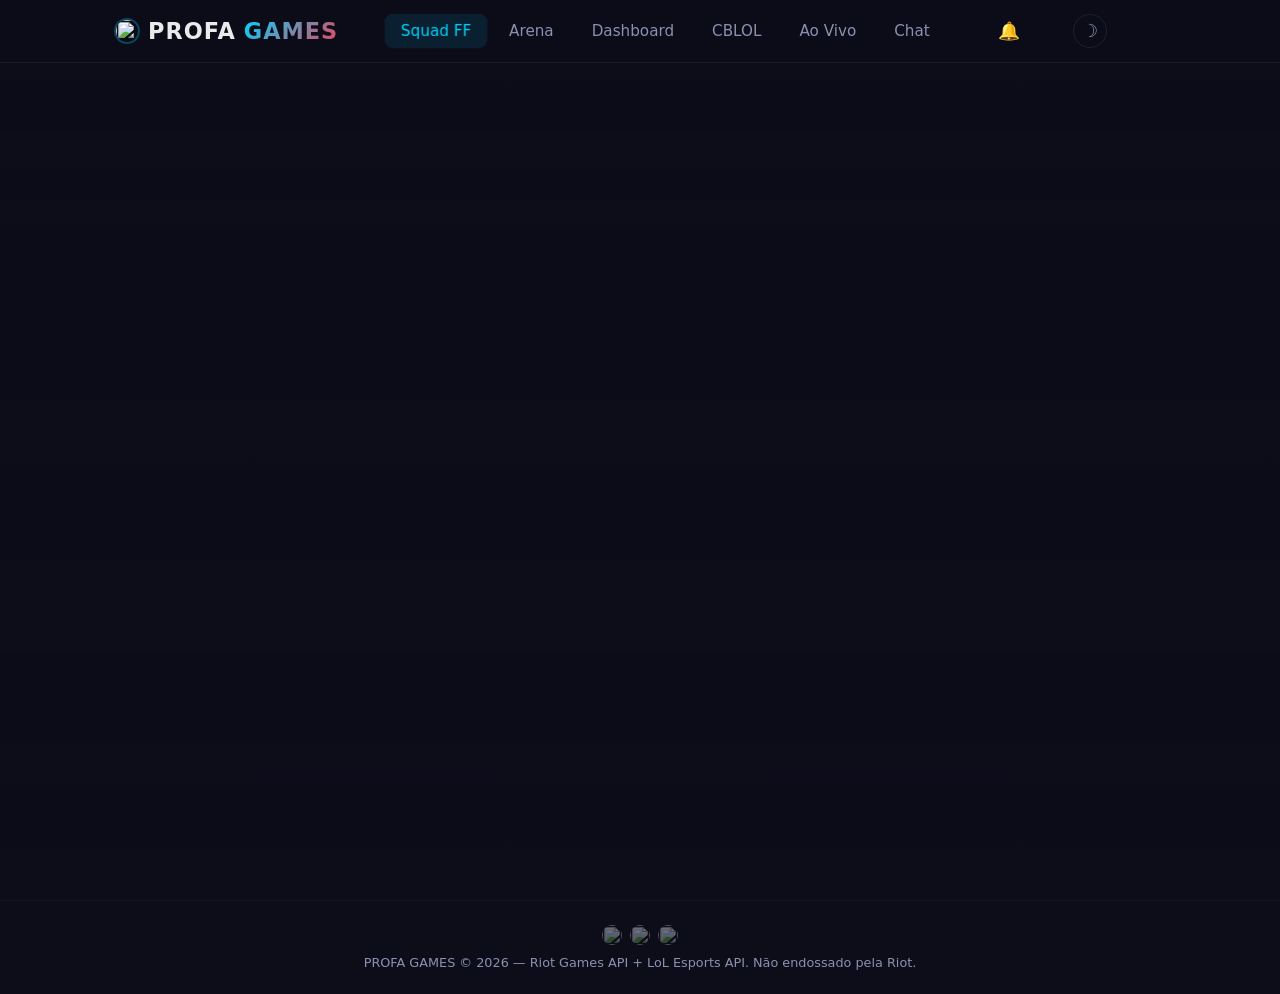
==== commit 4ef130a6: "Feature: barra única de notificações, notif do chat, config de preferências - Barra de notificação ú" ====
--- a/index.html
+++ b/index.html
@@ -30,6 +30,7 @@
                 <a href="#live" data-p="live">Ao Vivo</a>
                 <a href="#chat" data-p="chat">Chat</a>
             </div>
+            <button class="notif-bell" onclick="toggleNotifSettings()" title="Notificações">&#128276;</button>
             <button class="theme-toggle" id="theme-toggle" title="Alternar tema">&#9789;</button>
             <div class="nav-user" id="nav-user"></div>
             <button id="mmb">&#9776;</button>
--- a/style.css
+++ b/style.css
@@ -453,6 +453,64 @@
 .lt-a { color: var(--pri); font-weight: 700; }
 .gpos { color: #4caf50; font-weight: 700; }
 .gneg { color: #ef5350; font-weight: 700; }
+
+/* LIVE MATCHUP ROWS (side by side) */
+.lmr-header {
+    display: flex; align-items: center; justify-content: space-between;
+    padding: 10px 16px; margin-top: 14px;
+    background: linear-gradient(90deg, rgba(59,130,246,0.1), rgba(30,30,50,0.6), rgba(239,68,68,0.1));
+    border-radius: 10px 10px 0 0; border: 1px solid rgba(255,255,255,0.06); border-bottom: none;
+}
+.lmr-team-label { display: flex; align-items: center; gap: 6px; font-weight: 800; font-size: 0.8em; letter-spacing: 1px; text-transform: uppercase; }
+.lmr-label-blue { color: #3b82f6; }
+.lmr-label-red { color: #ef4444; }
+.lmr-team-logo { width: 22px; height: 22px; border-radius: 4px; }
+.lmr-vs-label { font-size: 0.65em; color: var(--dim); font-weight: 700; letter-spacing: 2px; }
+.lmr-matchups {
+    border: 1px solid rgba(255,255,255,0.06); border-top: none;
+    border-radius: 0 0 10px 10px; overflow: hidden; background: var(--card);
+}
+.lmr-row {
+    display: flex; align-items: stretch; border-bottom: 1px solid rgba(255,255,255,0.04);
+    transition: background 0.15s;
+}
+.lmr-row:last-child { border-bottom: none; }
+.lmr-row:hover { background: rgba(255,255,255,0.015); }
+.lmr-side { flex: 1; padding: 8px 10px; display: flex; flex-direction: column; gap: 4px; min-width: 0; }
+.lmr-blue { border-right: 1px solid rgba(255,255,255,0.03); }
+.lmr-red { border-left: 1px solid rgba(255,255,255,0.03); }
+.lmr-champ { display: flex; align-items: center; gap: 8px; }
+.lmr-champ-right { justify-content: flex-end; }
+.lmr-champ-img { width: 36px; height: 36px; border-radius: 8px; border: 2px solid rgba(255,255,255,0.1); flex-shrink: 0; }
+.lmr-img-blue { border-color: rgba(59,130,246,0.35); }
+.lmr-img-red { border-color: rgba(239,68,68,0.35); }
+.lmr-player-info { min-width: 0; }
+.lmr-info-right { text-align: right; }
+.lmr-name { font-size: 0.72em; font-weight: 600; color: #fff; white-space: nowrap; overflow: hidden; text-overflow: ellipsis; max-width: 120px; }
+.lmr-champ-name { font-size: 0.65em; color: var(--dim); }
+.lmr-lv { color: var(--pri); font-weight: 700; font-size: 0.85em; }
+.lmr-stats { display: flex; gap: 8px; align-items: center; font-size: 0.72em; }
+.lmr-stats-right { justify-content: flex-end; }
+.lmr-kda { font-weight: 700; }
+.lmr-k { color: #4caf50; }
+.lmr-d { color: #ef5350; }
+.lmr-a { color: var(--pri); }
+.lmr-cs { color: var(--dim); font-size: 0.9em; }
+.lmr-gold { color: #ffd740; font-size: 0.9em; font-weight: 600; }
+.lmr-hp { height: 4px; background: rgba(255,255,255,0.06); border-radius: 2px; overflow: hidden; }
+.lmr-hp-fill { height: 100%; border-radius: 2px; transition: width 1s ease; }
+.lmr-hp-red { float: right; }
+.lmr-items { display: flex; gap: 2px; }
+.lmr-items-right { justify-content: flex-end; }
+.lmr-items img { width: 18px; height: 18px; border-radius: 3px; border: 1px solid rgba(255,255,255,0.06); }
+.lmr-items .li-empty { display: inline-block; width: 18px; height: 18px; border-radius: 3px; background: rgba(255,255,255,0.03); }
+.lmr-role {
+    display: flex; flex-direction: column; align-items: center; justify-content: center; gap: 2px;
+    width: 52px; flex-shrink: 0; background: rgba(0,0,0,0.15); padding: 4px 0;
+}
+.lmr-role-icon { font-size: 1.1em; }
+.lmr-role-label { font-size: 0.55em; color: var(--dim); font-weight: 700; letter-spacing: 1px; text-transform: uppercase; }
+.lmr-gold-diff { font-size: 0.6em; font-weight: 700; margin-top: 2px; }
 
 /* BACK, LOADER, ERROR */
 .bb { display: inline-flex; align-items: center; gap: 6px; color: var(--dim); font-size: 0.9em; padding: 8px 16px; border-radius: 8px; margin-bottom: 20px; transition: color 0.2s, background 0.2s; border: 1px solid rgba(255,255,255,0.06); background: var(--card); cursor: pointer; }
@@ -1174,9 +1232,155 @@
 @keyframes pulse-green { 0%,100% { opacity:1; } 50% { opacity:.4; } }
 
 /* ==================== IN-GAME ALERT ==================== */
-.ingame-alert { position: fixed; bottom: 80px; right: 20px; background: var(--card); border: 1px solid rgba(0,212,255,0.3); border-radius: 12px; padding: 12px 16px; display: flex; align-items: center; gap: 10px; font-size: .85em; z-index: 9999; box-shadow: 0 8px 24px rgba(0,0,0,0.3); cursor: pointer; animation: slideInRight 0.4s ease; max-width: 320px; }
-@keyframes slideInRight { from { transform:translateX(100px);opacity:0; } to { transform:translateX(0);opacity:1; } }
-.ingame-alert .ldot { width: 10px; height: 10px; flex-shrink: 0; }
+/* UNIFIED NOTIFICATION BAR */
+.notif-bar {
+    position: fixed; bottom: 0; left: 0; right: 0; z-index: 10000;
+    background: linear-gradient(135deg, rgba(15,15,30,0.97), rgba(20,20,40,0.97));
+    border-top: 1px solid rgba(0,212,255,0.2);
+    padding: 12px 16px; display: flex; align-items: center; justify-content: space-between;
+    backdrop-filter: blur(12px); cursor: pointer;
+    box-shadow: 0 -4px 20px rgba(0,0,0,0.4);
+}
+.notif-bar-show { animation: notifSlideUp 0.3s ease forwards; }
+.notif-bar-hide { animation: notifSlideDown 0.3s ease forwards; }
+@keyframes notifSlideUp { from { transform: translateY(100%); opacity: 0; } to { transform: translateY(0); opacity: 1; } }
+@keyframes notifSlideDown { from { transform: translateY(0); opacity: 1; } to { transform: translateY(100%); opacity: 0; } }
+.notif-bar-content { display: flex; align-items: center; gap: 10px; flex: 1; min-width: 0; }
+.notif-bar-icon { font-size: 1.3em; flex-shrink: 0; }
+.notif-bar-text { font-size: 0.85em; color: #eee; white-space: nowrap; overflow: hidden; text-overflow: ellipsis; }
+.notif-bar-text b { color: var(--pri); }
+.notif-bar-close { background: none; border: none; color: var(--dim); font-size: 1.4em; cursor: pointer; padding: 4px 8px; flex-shrink: 0; }
+.notif-bar-close:hover { color: #fff; }
+
+/* NOTIFICATION BELL */
+.notif-bell { background: none; border: none; color: var(--dim); font-size: 1.1em; cursor: pointer; padding: 6px; transition: color 0.2s; position: relative; }
+.notif-bell:hover { color: var(--pri); }
+
+/* NOTIFICATION SETTINGS PANEL */
+.notif-settings-panel {
+    position: fixed; top: 60px; right: 16px; z-index: 10001;
+    background: var(--card); border: 1px solid rgba(255,255,255,0.08);
+    border-radius: 14px; padding: 0; width: 280px;
+    box-shadow: 0 12px 40px rgba(0,0,0,0.5); animation: fadeScale 0.2s ease;
+}
+@keyframes fadeScale { from { opacity:0; transform:scale(0.95) translateY(-8px); } to { opacity:1; transform:scale(1) translateY(0); } }
+.notif-settings-header {
+    display: flex; align-items: center; justify-content: space-between;
+    padding: 14px 16px; border-bottom: 1px solid rgba(255,255,255,0.06);
+    font-weight: 700; font-size: 0.9em;
+}
+.notif-settings-close { background: none; border: none; color: var(--dim); font-size: 1.3em; cursor: pointer; }
+.notif-settings-close:hover { color: #fff; }
+.notif-setting-item {
+    display: flex; align-items: center; justify-content: space-between;
+    padding: 10px 16px; cursor: pointer; transition: background 0.15s;
+    border-bottom: 1px solid rgba(255,255,255,0.03);
+}
+.notif-setting-item:hover { background: rgba(255,255,255,0.03); }
+.notif-setting-label { font-size: 0.78em; color: #ccc; }
+.notif-setting-item input[type="checkbox"] { display: none; }
+.notif-toggle {
+    width: 36px; height: 20px; border-radius: 10px; background: rgba(255,255,255,0.12);
+    position: relative; transition: background 0.2s; flex-shrink: 0;
+}
+.notif-toggle::after {
+    content: ''; position: absolute; top: 2px; left: 2px;
+    width: 16px; height: 16px; border-radius: 50%; background: #888;
+    transition: transform 0.2s, background 0.2s;
+}
+.notif-setting-item input:checked + .notif-toggle { background: rgba(0,212,255,0.3); }
+.notif-setting-item input:checked + .notif-toggle::after { transform: translateX(16px); background: var(--pri); }
+.notif-settings-footer { padding: 12px 16px; }
+.notif-perm-btn {
+    width: 100%; padding: 8px; border-radius: 8px; border: 1px solid rgba(255,255,255,0.1);
+    background: rgba(255,255,255,0.04); color: var(--dim); font-size: 0.72em; cursor: pointer;
+    transition: all 0.2s;
+}
+.notif-perm-btn:hover { background: rgba(0,212,255,0.1); color: var(--pri); border-color: rgba(0,212,255,0.3); }
+
+/* CHAT NOTIFICATION DOT */
+.chat-notif-dot {
+    display: inline-block; width: 7px; height: 7px; border-radius: 50%;
+    background: #ef5350; animation: pulse 1.5s infinite; vertical-align: super;
+}
+
+/* ==================== LIVE MATCH VIEW ==================== */
+.lm-wrap { margin-top: 12px; }
+.lm-title { display: flex; align-items: center; gap: 10px; margin-bottom: 16px; }
+.lm-title h2 { font-size: 1.3em; margin: 0; }
+.lm-title .ldot { width: 12px; height: 12px; }
+.lm-refresh-info { text-align: center; font-size: 0.7em; color: var(--dim); margin-top: 10px; }
+
+.lm-header {
+    display: flex; align-items: center; justify-content: space-between;
+    padding: 12px 16px; border-radius: 12px 12px 0 0;
+    background: linear-gradient(90deg, rgba(59,130,246,0.15) 0%, rgba(30,30,50,0.8) 50%, rgba(239,68,68,0.15) 100%);
+    border: 1px solid rgba(255,255,255,0.06);
+}
+.lm-team { font-weight: 800; font-size: 0.85em; letter-spacing: 2px; text-transform: uppercase; }
+.lm-team-blue { color: #3b82f6; }
+.lm-team-red { color: #ef4444; }
+.lm-timer { text-align: center; }
+.lm-timer-icon { font-size: 0.7em; color: #ef4444; font-weight: 700; letter-spacing: 1px; animation: pulse 1.5s infinite; }
+@keyframes pulse { 0%,100% { opacity:1; } 50% { opacity:0.5; } }
+.lm-timer-time { font-size: 1.8em; font-weight: 900; font-family: 'Courier New', monospace; color: #fff; letter-spacing: 2px; }
+.lm-timer-mode { font-size: 0.65em; color: var(--dim); text-transform: uppercase; letter-spacing: 1px; }
+
+.lm-bans {
+    display: flex; align-items: center; justify-content: space-between; gap: 8px;
+    padding: 8px 16px; background: rgba(0,0,0,0.2); border-left: 1px solid rgba(255,255,255,0.06); border-right: 1px solid rgba(255,255,255,0.06);
+}
+.lm-bans-side { display: flex; gap: 4px; }
+.lm-bans-label { font-size: 0.6em; color: var(--dim); font-weight: 700; letter-spacing: 2px; text-transform: uppercase; }
+.lm-ban-img { width: 28px; height: 28px; border-radius: 4px; filter: grayscale(0.7) brightness(0.6); border: 1px solid rgba(255,255,255,0.1); }
+
+.lm-matchups {
+    background: var(--card); border-radius: 0 0 12px 12px;
+    border: 1px solid rgba(255,255,255,0.06); border-top: none; overflow: hidden;
+}
+.lm-row {
+    display: flex; align-items: center; justify-content: space-between;
+    padding: 10px 12px; border-bottom: 1px solid rgba(255,255,255,0.04);
+    transition: background 0.2s;
+}
+.lm-row:last-child { border-bottom: none; }
+.lm-row:hover { background: rgba(255,255,255,0.02); }
+
+.lm-player {
+    display: flex; align-items: center; gap: 8px; flex: 1; min-width: 0;
+}
+.lm-blue { justify-content: flex-start; }
+.lm-red { justify-content: flex-end; }
+.lm-champ-img { width: 40px; height: 40px; border-radius: 8px; border: 2px solid rgba(255,255,255,0.1); flex-shrink: 0; }
+.lm-blue .lm-champ-img { border-color: rgba(59,130,246,0.3); }
+.lm-red .lm-champ-img { border-color: rgba(239,68,68,0.3); }
+.lm-me .lm-champ-img { border-color: var(--pri) !important; box-shadow: 0 0 10px rgba(0,212,255,0.4); }
+
+.lm-spells { display: flex; flex-direction: column; gap: 2px; flex-shrink: 0; }
+.lm-spell { width: 18px; height: 18px; border-radius: 3px; }
+
+.lm-info { min-width: 0; }
+.lm-info-right { text-align: right; }
+.lm-name { font-size: 0.8em; font-weight: 600; color: #fff; white-space: nowrap; overflow: hidden; text-overflow: ellipsis; max-width: 140px; }
+.lm-me .lm-name { color: var(--pri); }
+.lm-champ { font-size: 0.7em; color: var(--dim); }
+
+.lm-role {
+    display: flex; flex-direction: column; align-items: center; gap: 2px;
+    width: 50px; flex-shrink: 0;
+}
+.lm-role-icon { font-size: 1.2em; }
+.lm-role-name { font-size: 0.55em; color: var(--dim); text-transform: uppercase; letter-spacing: 1px; font-weight: 600; }
+
+.prof-live-banner {
+    display: flex; align-items: center; justify-content: center; gap: 10px;
+    padding: 12px; margin-bottom: 12px; border-radius: 10px; cursor: pointer;
+    background: linear-gradient(135deg, rgba(239,68,68,0.15), rgba(59,130,246,0.15));
+    border: 1px solid rgba(239,68,68,0.3); font-weight: 700; font-size: 0.9em;
+    animation: pulse 2s infinite; transition: transform 0.2s;
+}
+.prof-live-banner:hover { transform: scale(1.02); }
+.prof-live-banner .ldot { width: 10px; height: 10px; }
 
 /* ==================== PREDICTION LOCKED ==================== */
 .cblol-pred-locked { text-align: center; padding: 12px; background: rgba(255,215,64,0.05); border-radius: 10px; border: 1px dashed rgba(255,215,64,0.2); margin-top: 8px; }
@@ -1818,6 +2022,15 @@
     .gold-header { font-size: 0.78em; }
     .gold-diff { font-size: 0.68em; }
     .drg-bar { padding: 4px 8px; margin: 6px 0 10px; }
+    .lmr-side { padding: 6px 6px; }
+    .lmr-champ-img { width: 28px; height: 28px; }
+    .lmr-name { font-size: 0.62em; max-width: 70px; }
+    .lmr-champ-name { font-size: 0.55em; }
+    .lmr-stats { font-size: 0.6em; gap: 4px; }
+    .lmr-items img, .lmr-items .li-empty { width: 14px; height: 14px; }
+    .lmr-role { width: 36px; }
+    .lmr-role-icon { font-size: 0.85em; }
+    .lmr-gold-diff { font-size: 0.5em; }
     .drg-icon { font-size: 1em; }
     .drg-label { font-size: 0.58em; padding: 0 6px; }
 
@@ -1927,7 +2140,16 @@
     .chat-avatar { width: 26px; height: 26px; }
     .chat-input-wrap input { padding: 10px 12px; font-size: 0.85em; }
     .chat-send { padding: 10px 16px; font-size: 0.85em; }
-    .ingame-alert { right: 10px; bottom: 70px; font-size: .78em; max-width: 280px; }
+    .notif-settings-panel { right: 8px; width: 260px; }
+    .lm-row { padding: 8px 8px; gap: 4px; }
+    .lm-champ-img { width: 32px; height: 32px; }
+    .lm-spell { width: 14px; height: 14px; }
+    .lm-name { font-size: 0.7em; max-width: 90px; }
+    .lm-champ { font-size: 0.6em; }
+    .lm-role { width: 36px; }
+    .lm-role-icon { font-size: 1em; }
+    .lm-timer-time { font-size: 1.3em; }
+    .lm-ban-img { width: 22px; height: 22px; }
     .prof-stats-expanded { grid-template-columns: repeat(2, 1fr); gap: 5px; }
     .hl-grid { grid-template-columns: repeat(2, 1fr); gap: 5px; }
     .champ-row-stats { flex-direction: column; gap: 2px; align-items: flex-end; }
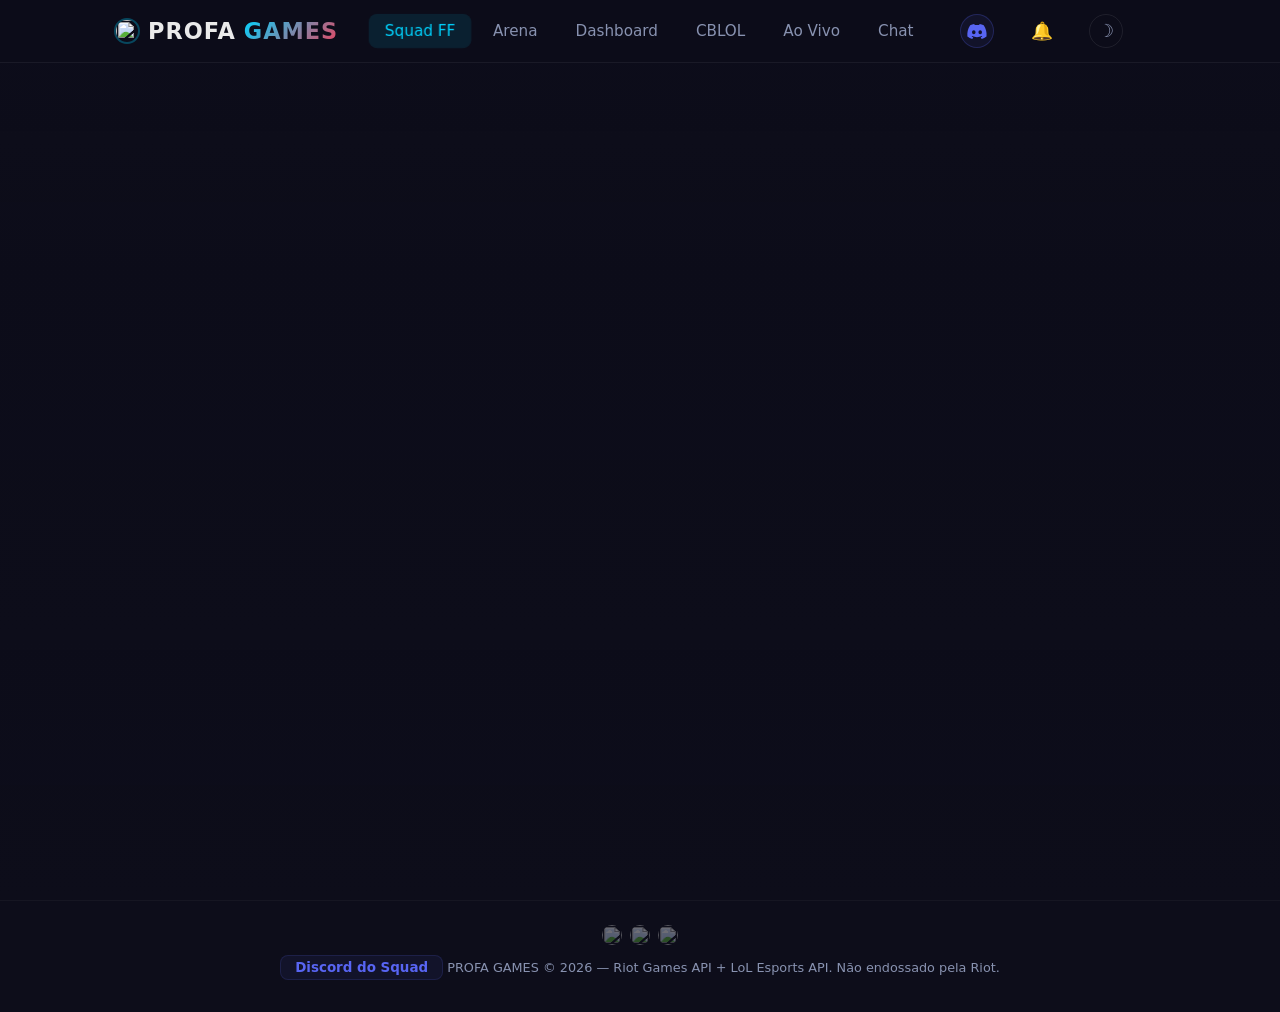
==== commit b4f17993: "Feature: link do Discord na nav e footer Co-Authored-By: Claude Opus 4.6 <noreply@anthropic.com>" ====
--- a/index.html
+++ b/index.html
@@ -30,6 +30,9 @@
                 <a href="#live" data-p="live">Ao Vivo</a>
                 <a href="#chat" data-p="chat">Chat</a>
             </div>
+            <a href="https://discord.gg/JGB9SbFc" target="_blank" rel="noopener" class="discord-btn" title="Discord">
+                <svg width="20" height="15" viewBox="0 0 71 55" fill="currentColor"><path d="M60.1 4.9A58.5 58.5 0 0045.4.2a.2.2 0 00-.2.1 40.8 40.8 0 00-1.8 3.7 54 54 0 00-16.2 0A37.4 37.4 0 0025.4.3a.2.2 0 00-.2-.1A58.4 58.4 0 0010.5 4.9a.2.2 0 00-.1.1C1.5 18.7-.9 32.2.3 45.5v.2a58.9 58.9 0 0017.7 9 .2.2 0 00.3-.1 42 42 0 003.6-5.9.2.2 0 00-.1-.3 38.8 38.8 0 01-5.5-2.7.2.2 0 01 0-.4l1.1-.9a.2.2 0 01.2 0 42 42 0 0035.6 0 .2.2 0 01.2 0l1.1.9a.2.2 0 010 .4 36.4 36.4 0 01-5.5 2.7.2.2 0 00-.1.3 47.2 47.2 0 003.6 5.9.2.2 0 00.3.1A58.7 58.7 0 0070.4 45.7v-.2C72 30.1 68 16.7 60.2 5a.2.2 0 00-.1-.1zM23.7 37.3c-3.5 0-6.4-3.2-6.4-7.2s2.8-7.2 6.4-7.2 6.5 3.2 6.4 7.2c0 4-2.9 7.2-6.4 7.2zm23.6 0c-3.5 0-6.4-3.2-6.4-7.2s2.8-7.2 6.4-7.2 6.5 3.2 6.4 7.2c0 4-2.8 7.2-6.4 7.2z"/></svg>
+            </a>
             <button class="notif-bell" onclick="toggleNotifSettings()" title="Notificações">&#128276;</button>
             <button class="theme-toggle" id="theme-toggle" title="Alternar tema">&#9789;</button>
             <div class="nav-user" id="nav-user"></div>
@@ -45,7 +48,8 @@
             <img src="https://ddragon.leagueoflegends.com/cdn/14.24.1/img/profileicon/4644.png" alt="" class="ft-icon">
             <img src="https://ddragon.leagueoflegends.com/cdn/14.24.1/img/profileicon/29.png" alt="" class="ft-icon">
         </div>
-        PROFA GAMES &copy; 2026 &mdash; Riot Games API + LoL Esports API. N&atilde;o endossado pela Riot.
+        <a href="https://discord.gg/JGB9SbFc" target="_blank" rel="noopener" class="ft-discord">Discord do Squad</a>
+        <span>PROFA GAMES &copy; 2026 &mdash; Riot Games API + LoL Esports API. N&atilde;o endossado pela Riot.</span>
     </footer>
 
     <script src="app.js"></script>
--- a/style.css
+++ b/style.css
@@ -542,7 +542,7 @@
 
 /* LOGIN MODAL */
 .modal-overlay { position: fixed; inset: 0; z-index: 1000; background: rgba(0,0,0,0.7); backdrop-filter: blur(8px); display: flex; align-items: center; justify-content: center; padding: 24px; animation: fi .2s ease; }
-.modal-box { background: var(--card); border-radius: 20px; padding: 0; max-width: 420px; width: 100%; border: 1px solid rgba(255,255,255,0.08); box-shadow: 0 24px 64px rgba(0,0,0,0.5); overflow: hidden; position: relative; animation: modalIn .3s ease; }
+.modal-box { background: var(--card); border-radius: 20px; padding: 0; max-width: 420px; width: 100%; border: 1px solid rgba(255,255,255,0.08); box-shadow: 0 24px 64px rgba(0,0,0,0.5); overflow: hidden; overflow-y: auto; max-height: 90vh; position: relative; animation: modalIn .3s ease; }
 @keyframes modalIn { from{opacity:0;transform:scale(0.95) translateY(10px)} to{opacity:1;transform:scale(1) translateY(0)} }
 .modal-close { position: absolute; top: 12px; right: 14px; background: none; border: none; color: var(--dim); font-size: 1.5em; cursor: pointer; z-index: 1; transition: color 0.2s; line-height: 1; }
 .modal-close:hover { color: var(--acc); }
@@ -913,6 +913,48 @@
     border: 1px dashed rgba(233,69,96,0.25);
 }
 .noob-crown { margin-right: 4px; }
+/* THE OFFICE COMMENTARY */
+.office-comment {
+    margin-top: 10px;
+    padding: 10px 12px;
+    background: linear-gradient(135deg, rgba(200,170,110,0.08), rgba(200,170,110,0.03));
+    border-radius: 10px;
+    border: 1px solid rgba(200,170,110,0.12);
+    position: relative;
+    overflow: hidden;
+}
+.office-comment::before {
+    content: '🎞️';
+    position: absolute;
+    top: -4px;
+    right: 6px;
+    font-size: 1.8em;
+    opacity: 0.06;
+}
+.office-comment-char {
+    font-size: 0.65em;
+    font-weight: 800;
+    color: #c8aa6e;
+    text-transform: uppercase;
+    letter-spacing: 0.5px;
+    margin-bottom: 4px;
+    display: flex;
+    align-items: center;
+    gap: 4px;
+}
+.office-comment-icon { font-size: 1.3em; }
+.office-comment-txt {
+    font-size: 0.73em;
+    color: var(--txt);
+    line-height: 1.45;
+    font-style: italic;
+    opacity: 0.85;
+}
+[data-theme="light"] .office-comment {
+    background: linear-gradient(135deg, rgba(160,130,70,0.08), rgba(160,130,70,0.03));
+    border-color: rgba(160,130,70,0.15);
+}
+
 .noob-footer {
     margin-top: 10px;
     padding: 8px 10px;
@@ -1045,9 +1087,19 @@
 [data-theme="light"] .squad-hero { background: linear-gradient(135deg, #e0e8f0, #f0f2f5 50%, #dde3ea); }
 [data-theme="light"] .cblol-hero { background: linear-gradient(135deg, #1a1a2e, #0d0d1a); }
 [data-theme="light"] .match-filters select { background: var(--surf); border-color: rgba(0,0,0,0.1); }
-[data-theme="light"] .chat-box { background: var(--surf); }
-[data-theme="light"] .chat-bubble { background: var(--card); border: 1px solid rgba(0,0,0,0.06); }
+[data-theme="light"] .chat-fullpage { border-color: rgba(0,0,0,0.08); }
+[data-theme="light"] .chat-topbar { background: var(--surf); border-color: rgba(0,0,0,0.06); }
+[data-theme="light"] .chat-box { background: #f5f5f5; }
+[data-theme="light"] .chat-bubble { background: #fff; border: 1px solid rgba(0,0,0,0.06); }
 [data-theme="light"] .chat-me .chat-bubble { background: rgba(0,136,170,0.1); }
+[data-theme="light"] .chat-input-area { background: var(--surf); border-color: rgba(0,0,0,0.06); }
+[data-theme="light"] .chat-input-row input { background: #fff; border-color: rgba(0,0,0,0.1); }
+[data-theme="light"] .chat-msg-actions { background: #fff; border-color: rgba(0,0,0,0.08); box-shadow: 0 4px 12px rgba(0,0,0,0.1); }
+[data-theme="light"] .chat-react-picker { background: #fff; border-color: rgba(0,0,0,0.08); }
+[data-theme="light"] .chat-emoji-picker { background: #fff; border-color: rgba(0,0,0,0.08); }
+[data-theme="light"] .chat-date-sep span { background: #fff; }
+[data-theme="light"] .chat-reactions span { background: #f0f0f0; border-color: rgba(0,0,0,0.06); }
+[data-theme="light"] .chat-search-bar input { background: #fff; border-color: rgba(0,0,0,0.1); }
 [data-theme="light"] .dash-card { border-color: rgba(0,0,0,0.06); box-shadow: 0 1px 4px rgba(0,0,0,0.03); }
 [data-theme="light"] .or.b { background: rgba(0,136,170,0.05); } [data-theme="light"] .or.r { background: rgba(214,48,80,0.05); }
 [data-theme="light"] .sp { border-color: rgba(0,0,0,0.08); border-top-color: var(--pri); }
@@ -1061,6 +1113,9 @@
 .squad-actions { display: flex; gap: 10px; margin-bottom: 16px; flex-wrap: wrap; }
 .squad-action-btn { padding: 10px 20px; border-radius: 10px; border: 1px solid rgba(0,212,255,0.2); background: rgba(0,212,255,0.06); color: var(--pri); font-weight: 600; font-size: 0.85em; cursor: pointer; transition: all 0.2s; }
 .squad-action-btn:hover { background: rgba(0,212,255,0.12); border-color: rgba(0,212,255,0.4); transform: translateY(-1px); }
+.squad-live-btn { background: rgba(76,175,80,0.08); border-color: rgba(76,175,80,0.25); color: #4caf50; }
+.squad-live-btn:hover { background: rgba(76,175,80,0.15); border-color: rgba(76,175,80,0.4); }
+.squad-live-btn:disabled { opacity: 0.6; cursor: wait; }
 
 /* ==================== COMPARE PLAYERS ==================== */
 .compare-hero { text-align: center; margin-bottom: 24px; }
@@ -1196,31 +1251,88 @@
 .tb-stat-label { display: block; font-size: 0.7em; color: var(--dim); text-transform: uppercase; font-weight: 600; }
 .tb-stat-val { display: block; font-size: 1.4em; font-weight: 900; color: var(--pri); }
 
-/* ==================== CHAT ==================== */
-.chat-hero { text-align: center; margin-bottom: 20px; }
-.chat-hero h1 { font-size: 2em; font-weight: 800; }
-.chat-hero h1 span { background: linear-gradient(135deg, var(--pri), var(--acc)); -webkit-background-clip: text; -webkit-text-fill-color: transparent; background-clip: text; }
-.chat-online { display: inline-flex; align-items: center; gap: 6px; font-size: .75em; color: #4caf50; margin-top: 6px; }
-.chat-box { background: var(--card); border-radius: 14px; padding: 16px; min-height: 420px; max-height: 60vh; overflow-y: auto; border: 1px solid rgba(255,255,255,0.06); margin-bottom: 12px; display: flex; flex-direction: column; gap: 10px; }
-.chat-empty { color: var(--dim); text-align: center; padding: 40px; font-size: 0.9em; }
-.chat-error { color: #ef5350; font-size: 0.75em; text-align: center; padding: 8px; background: rgba(239,83,80,0.1); border-radius: 6px; margin-top: 8px; animation: fi 0.3s ease; }
-.chat-msg { display: flex; align-items: flex-start; gap: 10px; max-width: 85%; animation: fadeInMsg 0.2s ease; }
+/* ==================== CHAT (WhatsApp-style) ==================== */
+.chat-fullpage { display: flex; flex-direction: column; height: calc(100vh - 120px); max-width: 900px; margin: 0 auto; background: var(--bg); border-radius: 16px; overflow: hidden; border: 1px solid rgba(255,255,255,0.06); }
+.chat-topbar { display: flex; align-items: center; justify-content: space-between; padding: 12px 16px; background: var(--card); border-bottom: 1px solid rgba(255,255,255,0.06); flex-shrink: 0; }
+.chat-topbar-left { display: flex; align-items: center; gap: 10px; }
+.chat-topbar-left h2 { font-size: 1.1em; font-weight: 800; margin: 0; }
+.chat-topbar-left .chat-online { display: inline-flex; align-items: center; gap: 5px; font-size: 0.7em; color: #4caf50; }
+.chat-topbar-left .chat-online::before { content: ''; width: 7px; height: 7px; border-radius: 50%; background: #4caf50; }
+.chat-topbar-actions { display: flex; gap: 6px; }
+.chat-topbar-actions button { background: none; border: none; color: var(--dim); font-size: 1.2em; cursor: pointer; padding: 6px; border-radius: 8px; transition: all 0.2s; }
+.chat-topbar-actions button:hover { color: var(--pri); background: rgba(0,212,255,0.08); }
+.chat-search-bar { display: none; padding: 8px 16px; background: var(--card); border-bottom: 1px solid rgba(255,255,255,0.04); flex-shrink: 0; }
+.chat-search-bar.active { display: flex; }
+.chat-search-bar input { flex: 1; padding: 8px 14px; border-radius: 20px; border: 1px solid rgba(255,255,255,0.1); background: var(--surf); color: var(--txt); font-size: 0.85em; outline: none; }
+.chat-search-bar input:focus { border-color: var(--pri); }
+.chat-box { flex: 1; overflow-y: auto; padding: 16px; display: flex; flex-direction: column; gap: 4px; background: var(--bg); scroll-behavior: smooth; }
+.chat-empty { color: var(--dim); text-align: center; padding: 60px 20px; font-size: 0.95em; }
+.chat-empty::before { content: '💬'; display: block; font-size: 3em; margin-bottom: 12px; }
+.chat-date-sep { text-align: center; padding: 12px 0 8px; }
+.chat-date-sep span { background: var(--card); color: var(--dim); font-size: 0.7em; font-weight: 600; padding: 4px 14px; border-radius: 10px; text-transform: uppercase; letter-spacing: 0.5px; }
+.chat-msg { display: flex; align-items: flex-end; gap: 8px; max-width: 80%; padding: 2px 0; position: relative; animation: fadeInMsg 0.2s ease; }
 @keyframes fadeInMsg { from { opacity:0; transform:translateY(8px); } to { opacity:1; transform:translateY(0); } }
 .chat-me { align-self: flex-end; flex-direction: row-reverse; }
-.chat-avatar { width: 32px; height: 32px; border-radius: 50%; flex-shrink: 0; border: 2px solid rgba(255,255,255,0.08); }
-.chat-bubble { padding: 10px 14px; border-radius: 14px; background: var(--surf); border: 1px solid rgba(255,255,255,0.04); }
-.chat-me .chat-bubble { background: rgba(0,212,255,0.1); border-color: rgba(0,212,255,0.15); }
-.chat-msg-head { display: flex; align-items: center; gap: 8px; margin-bottom: 3px; }
-.chat-msg-name { font-weight: 700; font-size: 0.78em; color: var(--pri); }
-.chat-msg-time { font-size: 0.6em; color: var(--dim); }
-.chat-msg-text { font-size: 0.88em; word-break: break-word; line-height: 1.4; }
-.chat-input-wrap { display: flex; gap: 8px; }
-.chat-input-wrap input { flex: 1; padding: 12px 16px; border-radius: 14px; border: 1px solid rgba(255,255,255,0.1); background: var(--card); color: var(--txt); font-size: 0.9em; outline: none; transition: border-color 0.2s; }
-.chat-input-wrap input:focus { border-color: var(--pri); box-shadow: 0 0 0 3px rgba(0,212,255,0.1); }
-.chat-send { padding: 12px 24px; border-radius: 14px; border: none; background: linear-gradient(135deg, var(--pri), #0098b3); color: #fff; font-weight: 700; font-size: 0.9em; cursor: pointer; transition: all 0.2s; }
+.chat-avatar { width: 30px; height: 30px; border-radius: 50%; flex-shrink: 0; border: 2px solid rgba(255,255,255,0.08); margin-bottom: 2px; }
+.chat-bubble { padding: 8px 12px; border-radius: 16px; background: var(--surf); border: 1px solid rgba(255,255,255,0.04); max-width: 100%; position: relative; }
+.chat-me .chat-bubble { background: rgba(0,212,255,0.1); border-color: rgba(0,212,255,0.15); border-bottom-right-radius: 4px; }
+.chat-msg:not(.chat-me) .chat-bubble { border-bottom-left-radius: 4px; }
+.chat-msg-head { display: flex; align-items: center; gap: 8px; margin-bottom: 2px; }
+.chat-msg-name { font-weight: 700; font-size: 0.75em; color: var(--pri); }
+.chat-msg-time { font-size: 0.58em; color: var(--dim); }
+.chat-msg-text { font-size: 0.88em; word-break: break-word; line-height: 1.45; }
+.chat-link { color: var(--pri); text-decoration: underline; }
+.chat-reply-quote { background: rgba(0,212,255,0.06); border-left: 3px solid var(--pri); padding: 4px 10px; border-radius: 6px; margin-bottom: 6px; font-size: 0.78em; color: var(--dim); cursor: pointer; transition: background 0.2s; max-height: 48px; overflow: hidden; }
+.chat-reply-quote:hover { background: rgba(0,212,255,0.12); }
+.chat-reply-quote strong { color: var(--pri); font-size: 0.9em; }
+.chat-media { margin: 6px 0; }
+.chat-media img { max-width: 260px; max-height: 200px; border-radius: 10px; cursor: pointer; transition: transform 0.2s; }
+.chat-media img:hover { transform: scale(1.03); }
+.chat-media audio { max-width: 240px; height: 36px; }
+.chat-reactions { display: flex; gap: 4px; margin-top: 4px; flex-wrap: wrap; }
+.chat-reactions span { font-size: 0.85em; background: var(--card); padding: 2px 6px; border-radius: 10px; cursor: pointer; border: 1px solid rgba(255,255,255,0.06); transition: all 0.2s; }
+.chat-reactions span:hover { border-color: var(--pri); transform: scale(1.1); }
+.chat-reactions span.my-react { border-color: var(--pri); background: rgba(0,212,255,0.1); }
+.chat-msg-actions { display: none; position: absolute; top: -8px; right: 8px; background: var(--card); border: 1px solid rgba(255,255,255,0.1); border-radius: 8px; padding: 2px; gap: 2px; z-index: 5; box-shadow: 0 4px 12px rgba(0,0,0,0.3); }
+.chat-me .chat-msg-actions { right: auto; left: 8px; }
+.chat-msg:hover .chat-msg-actions { display: flex; }
+.chat-msg-actions button { background: none; border: none; color: var(--dim); font-size: 0.9em; cursor: pointer; padding: 4px 6px; border-radius: 6px; transition: all 0.15s; }
+.chat-msg-actions button:hover { color: var(--pri); background: rgba(0,212,255,0.1); }
+.chat-react-picker { display: none; position: absolute; top: -44px; right: 0; background: var(--card); border: 1px solid rgba(255,255,255,0.1); border-radius: 12px; padding: 6px 8px; gap: 4px; z-index: 10; box-shadow: 0 4px 16px rgba(0,0,0,0.4); }
+.chat-react-picker.active { display: flex; }
+.chat-react-picker span { font-size: 1.2em; cursor: pointer; padding: 2px 4px; border-radius: 6px; transition: all 0.15s; }
+.chat-react-picker span:hover { background: rgba(255,255,255,0.1); transform: scale(1.25); }
+.chat-deleted { opacity: 0.5; font-style: italic; }
+.chat-deleted .chat-msg-text { color: var(--dim); }
+.chat-highlight { animation: chatHighlight 1.5s ease; }
+@keyframes chatHighlight { 0%, 30% { background: rgba(0,212,255,0.15); } 100% { background: transparent; } }
+.chat-input-area { flex-shrink: 0; background: var(--card); border-top: 1px solid rgba(255,255,255,0.06); padding: 10px 14px; }
+.chat-reply-bar { display: flex; align-items: center; justify-content: space-between; background: rgba(0,212,255,0.06); border-left: 3px solid var(--pri); padding: 6px 12px; border-radius: 8px; margin-bottom: 8px; font-size: 0.8em; color: var(--dim); }
+.chat-reply-bar button { background: none; border: none; color: var(--dim); font-size: 1.1em; cursor: pointer; padding: 2px 6px; }
+.chat-reply-bar button:hover { color: #ef5350; }
+.chat-input-row { display: flex; align-items: center; gap: 8px; }
+.chat-btn-emoji, .chat-btn-attach, .chat-btn-mic { background: none; border: none; color: var(--dim); font-size: 1.3em; cursor: pointer; padding: 6px; border-radius: 8px; transition: all 0.2s; flex-shrink: 0; }
+.chat-btn-emoji:hover, .chat-btn-attach:hover, .chat-btn-mic:hover { color: var(--pri); background: rgba(0,212,255,0.08); }
+.chat-btn-mic.recording { color: #ef5350; animation: micPulse 1s infinite; }
+@keyframes micPulse { 0%, 100% { opacity: 1; } 50% { opacity: 0.4; } }
+.chat-input-row input { flex: 1; padding: 10px 16px; border-radius: 22px; border: 1px solid rgba(255,255,255,0.1); background: var(--surf); color: var(--txt); font-size: 0.9em; outline: none; transition: border-color 0.2s; }
+.chat-input-row input:focus { border-color: var(--pri); box-shadow: 0 0 0 3px rgba(0,212,255,0.08); }
+.chat-send { padding: 10px 20px; border-radius: 22px; border: none; background: linear-gradient(135deg, var(--pri), #0098b3); color: #fff; font-weight: 700; font-size: 0.88em; cursor: pointer; transition: all 0.2s; flex-shrink: 0; }
 .chat-send:hover { opacity: 0.85; transform: translateY(-1px); }
-.chat-login-prompt { text-align: center; padding: 20px; color: var(--dim); }
-.chat-login-prompt p { margin-bottom: 12px; }
+.chat-emoji-picker { display: none; position: absolute; bottom: 60px; left: 14px; background: var(--card); border: 1px solid rgba(255,255,255,0.1); border-radius: 14px; padding: 12px; z-index: 20; box-shadow: 0 8px 24px rgba(0,0,0,0.4); max-width: 320px; }
+.chat-emoji-picker.active { display: block; }
+.chat-emoji-picker .emoji-grid { display: grid; grid-template-columns: repeat(8, 1fr); gap: 4px; max-height: 200px; overflow-y: auto; }
+.chat-emoji-picker .emoji-grid span { font-size: 1.4em; cursor: pointer; text-align: center; padding: 4px; border-radius: 6px; transition: all 0.15s; }
+.chat-emoji-picker .emoji-grid span:hover { background: rgba(255,255,255,0.1); transform: scale(1.2); }
+.chat-typing { padding: 4px 16px; font-size: 0.75em; color: var(--dim); font-style: italic; flex-shrink: 0; min-height: 20px; }
+.chat-typing-dots { display: inline-flex; gap: 3px; margin-left: 6px; }
+.chat-typing-dots span { width: 5px; height: 5px; border-radius: 50%; background: var(--dim); animation: typingDot 1.2s infinite; }
+.chat-typing-dots span:nth-child(2) { animation-delay: 0.2s; }
+.chat-typing-dots span:nth-child(3) { animation-delay: 0.4s; }
+@keyframes typingDot { 0%, 60%, 100% { opacity: 0.3; transform: translateY(0); } 30% { opacity: 1; transform: translateY(-3px); } }
+.chat-login-prompt { text-align: center; padding: 40px 20px; color: var(--dim); }
+.chat-login-prompt p { margin-bottom: 12px; font-size: 1em; }
+.chat-notif-dot { position: absolute; top: -2px; right: -2px; width: 8px; height: 8px; border-radius: 50%; background: #ef5350; }
 
 /* ==================== MISC ==================== */
 .local-notice { font-size: 0.72em; color: var(--dim); text-align: center; background: rgba(255,255,255,0.03); padding: 5px 12px; border-radius: 6px; border: 1px dashed rgba(255,255,255,0.08); margin-top: 8px; }
@@ -1253,6 +1365,8 @@
 .notif-bar-close:hover { color: #fff; }
 
 /* NOTIFICATION BELL */
+.discord-btn { display: flex; align-items: center; justify-content: center; width: 34px; height: 34px; border-radius: 50%; border: 1px solid rgba(88,101,242,0.25); color: #5865f2; background: rgba(88,101,242,0.08); transition: all 0.2s; flex-shrink: 0; text-decoration: none; }
+.discord-btn:hover { background: rgba(88,101,242,0.2); border-color: rgba(88,101,242,0.5); transform: translateY(-1px); }
 .notif-bell { background: none; border: none; color: var(--dim); font-size: 1.1em; cursor: pointer; padding: 6px; transition: color 0.2s; position: relative; }
 .notif-bell:hover { color: var(--pri); }
 
@@ -1359,11 +1473,26 @@
 .lm-spells { display: flex; flex-direction: column; gap: 2px; flex-shrink: 0; }
 .lm-spell { width: 18px; height: 18px; border-radius: 3px; }
 
-.lm-info { min-width: 0; }
-.lm-info-right { text-align: right; }
-.lm-name { font-size: 0.8em; font-weight: 600; color: #fff; white-space: nowrap; overflow: hidden; text-overflow: ellipsis; max-width: 140px; }
+.lm-info { min-width: 0; display: flex; flex-direction: column; gap: 1px; }
+.lm-info-right { text-align: right; align-items: flex-end; }
+.lm-name { font-size: 0.8em; font-weight: 600; color: #fff; white-space: nowrap; overflow: hidden; text-overflow: ellipsis; max-width: 160px; }
 .lm-me .lm-name { color: var(--pri); }
 .lm-champ { font-size: 0.7em; color: var(--dim); }
+.lm-rank-badge { font-size: 0.65em; font-weight: 700; padding: 1px 6px; border-radius: 6px; background: rgba(255,255,255,0.06); display: inline-block; margin-top: 1px; white-space: nowrap; }
+.lm-rank-badge.lm-unranked { color: var(--dim); font-weight: 400; }
+.lm-rank-badge.rank-iron { color: #8b8b8b; }
+.lm-rank-badge.rank-bronze { color: #b08d57; }
+.lm-rank-badge.rank-silver { color: #c0c0c0; }
+.lm-rank-badge.rank-gold { color: #c8aa6e; }
+.lm-rank-badge.rank-platinum { color: #4ca1a1; }
+.lm-rank-badge.rank-emerald { color: #50c878; }
+.lm-rank-badge.rank-diamond { color: #576cce; }
+.lm-rank-badge.rank-master { color: #9d4dbb; }
+.lm-rank-badge.rank-grandmaster { color: #ef5350; }
+.lm-rank-badge.rank-challenger { color: #f0c75e; }
+.lm-runes { font-size: 0.62em; color: var(--dim); white-space: nowrap; margin-top: 1px; }
+.lm-wr { font-size: 0.6em; font-weight: 600; white-space: nowrap; }
+.lm-wr small { font-weight: 400; opacity: 0.7; }
 
 .lm-role {
     display: flex; flex-direction: column; align-items: center; gap: 2px;
@@ -1371,6 +1500,15 @@
 }
 .lm-role-icon { font-size: 1.2em; }
 .lm-role-name { font-size: 0.55em; color: var(--dim); text-transform: uppercase; letter-spacing: 1px; font-weight: 600; }
+
+.prof-topbar { display: flex; align-items: center; justify-content: space-between; gap: 10px; margin-bottom: 12px; }
+.prof-refresh-btn {
+    padding: 8px 16px; border-radius: 10px; border: 1px solid rgba(0,212,255,0.2);
+    background: rgba(0,212,255,0.08); color: var(--pri); font-weight: 600; font-size: 0.8em;
+    cursor: pointer; transition: all 0.2s; white-space: nowrap;
+}
+.prof-refresh-btn:hover { background: rgba(0,212,255,0.15); border-color: rgba(0,212,255,0.4); transform: translateY(-1px); }
+.prof-refresh-btn:disabled { opacity: 0.6; cursor: wait; transform: none; }
 
 .prof-live-banner {
     display: flex; align-items: center; justify-content: center; gap: 10px;
@@ -1546,6 +1684,8 @@
 }
 .ft-icons { display: flex; align-items: center; justify-content: center; gap: 8px; margin-bottom: 10px; opacity: 0.4; }
 .ft-icon { width: 20px; height: 20px; border-radius: 50%; }
+.ft-discord { display: inline-block; color: #5865f2; text-decoration: none; font-weight: 700; margin-bottom: 8px; padding: 4px 14px; border-radius: 8px; background: rgba(88,101,242,0.08); border: 1px solid rgba(88,101,242,0.15); transition: all 0.2s; font-size: 1.05em; }
+.ft-discord:hover { background: rgba(88,101,242,0.18); border-color: rgba(88,101,242,0.4); }
 
 /* ==================== RESPONSIVE ==================== */
 
@@ -2134,17 +2274,22 @@
     .cfg-icon-grid { grid-template-columns: repeat(auto-fill, minmax(34px, 1fr)); }
     .cfg-icon-opt { width: 30px; height: 30px; }
     .cfg-icon-preview { width: 38px; height: 38px; }
-    .chat-hero h1 { font-size: 1.5em; }
-    .chat-box { min-height: 300px; padding: 12px; }
+    .chat-fullpage { height: calc(100vh - 100px); border-radius: 0; }
     .chat-msg { max-width: 92%; }
     .chat-avatar { width: 26px; height: 26px; }
-    .chat-input-wrap input { padding: 10px 12px; font-size: 0.85em; }
-    .chat-send { padding: 10px 16px; font-size: 0.85em; }
+    .chat-media img { max-width: 200px; max-height: 150px; }
+    .chat-input-row input { padding: 8px 12px; font-size: 0.85em; }
+    .chat-send { padding: 8px 14px; font-size: 0.85em; }
+    .chat-emoji-picker { left: 8px; right: 8px; max-width: none; }
+    .chat-emoji-picker .emoji-grid { grid-template-columns: repeat(7, 1fr); }
     .notif-settings-panel { right: 8px; width: 260px; }
     .lm-row { padding: 8px 8px; gap: 4px; }
     .lm-champ-img { width: 32px; height: 32px; }
     .lm-spell { width: 14px; height: 14px; }
     .lm-name { font-size: 0.7em; max-width: 90px; }
+    .lm-rank-badge { font-size: 0.55em; padding: 1px 4px; }
+    .lm-runes { font-size: 0.55em; }
+    .lm-wr { font-size: 0.52em; }
     .lm-champ { font-size: 0.6em; }
     .lm-role { width: 36px; }
     .lm-role-icon { font-size: 1em; }
@@ -2154,14 +2299,14 @@
     .hl-grid { grid-template-columns: repeat(2, 1fr); gap: 5px; }
     .champ-row-stats { flex-direction: column; gap: 2px; align-items: flex-end; }
     .prof-tab { padding: 7px 8px; font-size: 0.72em; }
-    .rpg-grid { grid-template-columns: 1fr; }
+    .rpg-grid { grid-template-columns: repeat(auto-fill, minmax(240px, 1fr)); gap: 10px; padding: 12px 8px; }
     .rpg-card { max-width: 100%; }
     .rpg-hero h1 { font-size: 2em; }
     .rpg-card-raw { grid-template-columns: repeat(3, 1fr); }
     .rpg-card-body-lower { flex-direction: column; }
-    .rpg-radar { width: 150px; height: 150px; }
-    .char-scene { height: 220px; }
-    .char-body-wrap { transform: scale(calc(var(--body-scale, 1) * 0.85)); }
+    .rpg-radar { width: 110px; height: 110px; }
+    .char-scene { height: 150px; }
+    .char-body-wrap { transform: scale(calc(var(--body-scale, 1) * 0.65)); }
 }
 
 /* ======================== RPG ARENA ======================== */
@@ -2212,8 +2357,8 @@
 
 /* Grid */
 .rpg-grid {
-    display: grid; grid-template-columns: repeat(auto-fill, minmax(360px, 1fr));
-    gap: 28px; padding: 30px 20px; max-width: 1500px; margin: 0 auto;
+    display: grid; grid-template-columns: repeat(auto-fill, minmax(280px, 1fr));
+    gap: 16px; padding: 20px 16px; max-width: 1500px; margin: 0 auto;
 }
 
 /* Card */
@@ -2221,16 +2366,16 @@
     position: relative; overflow: hidden;
     background: linear-gradient(145deg, #0a0a18 0%, #12122a 50%, #0a0a18 100%);
     border: 1px solid rgba(255,255,255,0.06);
-    border-radius: 18px; padding: 0;
+    border-radius: 14px; padding: 0;
     transition: transform 0.4s ease, box-shadow 0.4s ease;
     transform-style: preserve-3d; will-change: transform;
-    box-shadow: 0 4px 24px rgba(0,0,0,0.5);
+    box-shadow: 0 3px 16px rgba(0,0,0,0.5);
 }
 .rpg-card:hover {
-    box-shadow: 0 12px 50px var(--rank-glow, rgba(171,71,188,0.3)), 0 0 80px var(--rank-glow, rgba(171,71,188,0.15));
-}
-.rpg-card-loading { min-height: 200px; display: flex; align-items: center; justify-content: center; }
-.rpg-card-skel { text-align: center; padding: 30px; width: 100%; }
+    box-shadow: 0 8px 35px var(--rank-glow, rgba(171,71,188,0.3)), 0 0 50px var(--rank-glow, rgba(171,71,188,0.15));
+}
+.rpg-card-loading { min-height: 140px; display: flex; align-items: center; justify-content: center; }
+.rpg-card-skel { text-align: center; padding: 20px; width: 100%; }
 
 /* Splash background */
 .rpg-card-splash {
@@ -2243,41 +2388,41 @@
 
 /* Badges */
 .rpg-card-rank-badge {
-    position: absolute; top: 12px; right: 12px; z-index: 5;
-    padding: 4px 12px; border-radius: 20px; font-size: 0.75em;
+    position: absolute; top: 8px; right: 8px; z-index: 5;
+    padding: 3px 9px; border-radius: 14px; font-size: 0.65em;
     font-weight: 700; color: #fff; letter-spacing: 0.5px;
-    box-shadow: 0 2px 10px rgba(0,0,0,0.4); text-transform: uppercase;
+    box-shadow: 0 2px 8px rgba(0,0,0,0.4); text-transform: uppercase;
 }
 .rpg-card-class-badge {
-    position: absolute; top: 12px; left: 12px; z-index: 5;
-    padding: 4px 10px; border-radius: 20px; font-size: 0.75em;
-    font-weight: 600; color: #fff; box-shadow: 0 2px 10px rgba(0,0,0,0.4);
+    position: absolute; top: 8px; left: 8px; z-index: 5;
+    padding: 3px 8px; border-radius: 14px; font-size: 0.65em;
+    font-weight: 600; color: #fff; box-shadow: 0 2px 8px rgba(0,0,0,0.4);
 }
 
 /* ===== 3D CHARACTER SYSTEM ===== */
 .char-scene {
     position: relative; z-index: 2;
-    height: 260px; display: flex; align-items: flex-end; justify-content: center;
-    padding: 30px 0 0; perspective: 600px;
+    height: 170px; display: flex; align-items: flex-end; justify-content: center;
+    padding: 16px 0 0; perspective: 600px;
     overflow: visible;
 }
 .char-body-wrap {
     position: relative; display: flex; flex-direction: column; align-items: center;
-    transform: scale(var(--body-scale, 1));
+    transform: scale(calc(var(--body-scale, 1) * 0.72));
     transition: transform 0.3s ease;
     animation: charIdle 3s ease-in-out infinite;
 }
 @keyframes charIdle {
-    0%,100% { transform: scale(var(--body-scale,1)) translateY(0); }
-    50% { transform: scale(var(--body-scale,1)) translateY(-4px); }
+    0%,100% { transform: scale(calc(var(--body-scale,1) * 0.72)) translateY(0); }
+    50% { transform: scale(calc(var(--body-scale,1) * 0.72)) translateY(-3px); }
 }
 .rpg-card:hover .char-body-wrap { animation-play-state: paused; }
 
 /* Aura */
 .char-aura {
-    position: absolute; width: 140px; height: 200px;
-    top: 10px; left: 50%; transform: translateX(-50%);
-    border-radius: 50%; filter: blur(20px); opacity: 0.6;
+    position: absolute; width: 100px; height: 140px;
+    top: 8px; left: 50%; transform: translateX(-50%);
+    border-radius: 50%; filter: blur(16px); opacity: 0.5;
     animation: charAuraPulse 4s ease-in-out infinite;
     pointer-events: none;
 }
@@ -2520,58 +2665,58 @@
 /* ===== NAME PLATE ===== */
 .rpg-card-name-plate {
     position: relative; z-index: 3; text-align: center;
-    padding: 8px 20px 4px;
+    padding: 4px 14px 2px;
 }
 .rpg-card-name {
-    font-size: 1.25em; font-weight: 700; color: #fff;
-    text-shadow: 0 2px 10px rgba(0,0,0,0.6);
+    font-size: 1em; font-weight: 700; color: #fff;
+    text-shadow: 0 2px 8px rgba(0,0,0,0.6);
 }
 .rpg-card-title {
-    font-size: 0.78em; font-weight: 500; margin-top: 2px;
-    opacity: 0.9; font-style: italic;
+    font-size: 0.68em; font-weight: 500; margin-top: 1px;
+    opacity: 0.85; font-style: italic;
 }
 .rpg-card-avatar {
-    width: 72px; height: 72px; margin: 0 auto 10px;
+    width: 52px; height: 52px; margin: 0 auto 6px;
     border-radius: 50%; overflow: hidden;
-    border: 3px solid rgba(255,255,255,0.1);
+    border: 2px solid rgba(255,255,255,0.1);
 }
 .rpg-card-avatar img { width: 100%; height: 100%; object-fit: cover; }
 .rpg-card-empty {
-    color: rgba(255,255,255,0.3); font-size: 0.85em; padding: 10px 20px 20px;
+    color: rgba(255,255,255,0.3); font-size: 0.78em; padding: 8px 14px 14px;
     text-align: center;
 }
 
 /* Power */
 .rpg-card-power {
     position: relative; z-index: 2;
-    padding: 6px 24px 10px; text-align: center;
+    padding: 2px 16px 6px; text-align: center;
 }
 .rpg-power-label {
-    font-size: 0.6em; font-weight: 700; letter-spacing: 2px;
+    font-size: 0.55em; font-weight: 700; letter-spacing: 2px;
     color: rgba(255,255,255,0.4); text-transform: uppercase;
 }
 .rpg-power-value {
-    font-size: 2em; font-weight: 900; line-height: 1.1;
-    text-shadow: 0 0 20px currentColor;
+    font-size: 1.5em; font-weight: 900; line-height: 1.1;
+    text-shadow: 0 0 15px currentColor;
 }
 .rpg-power-bar {
-    width: 100%; height: 4px; background: rgba(255,255,255,0.06);
-    border-radius: 4px; margin-top: 6px; overflow: hidden;
+    width: 100%; height: 3px; background: rgba(255,255,255,0.06);
+    border-radius: 3px; margin-top: 4px; overflow: hidden;
 }
 .rpg-power-fill {
-    height: 100%; border-radius: 4px; width: 0;
+    height: 100%; border-radius: 3px; width: 0;
     transition: width 1.2s cubic-bezier(0.4,0,0.2,1);
-    box-shadow: 0 0 8px currentColor;
+    box-shadow: 0 0 6px currentColor;
 }
 
 /* Radar + Stats side by side */
 .rpg-card-body-lower {
     position: relative; z-index: 2;
-    display: flex; align-items: center; gap: 8px;
-    padding: 0 16px;
+    display: flex; align-items: center; gap: 6px;
+    padding: 0 10px;
 }
 .rpg-card-radar { flex: 0 0 auto; display: flex; justify-content: center; }
-.rpg-radar { width: 160px; height: 160px; }
+.rpg-radar { width: 120px; height: 120px; }
 .rpg-radar-poly { animation: rpgRadarDraw 1.5s ease-out; }
 @keyframes rpgRadarDraw {
     0% { opacity: 0; transform: scale(0.5); }
@@ -2581,50 +2726,50 @@
 /* Stat bars */
 .rpg-card-stats { flex: 1; min-width: 0; }
 .rpg-stat-row {
-    display: flex; align-items: center; gap: 5px;
-    padding: 2.5px 0; font-size: 0.75em;
-}
-.rpg-stat-icon { font-size: 0.9em; width: 16px; text-align: center; }
+    display: flex; align-items: center; gap: 4px;
+    padding: 1.5px 0; font-size: 0.7em;
+}
+.rpg-stat-icon { font-size: 0.8em; width: 14px; text-align: center; }
 .rpg-stat-label {
-    width: 26px; font-weight: 700; color: rgba(255,255,255,0.5);
-    font-size: 0.82em; letter-spacing: 0.5px;
+    width: 24px; font-weight: 700; color: rgba(255,255,255,0.5);
+    font-size: 0.78em; letter-spacing: 0.3px;
 }
 .rpg-stat-bar {
-    flex: 1; height: 5px; background: rgba(255,255,255,0.06);
-    border-radius: 3px; overflow: hidden;
+    flex: 1; height: 4px; background: rgba(255,255,255,0.06);
+    border-radius: 2px; overflow: hidden;
 }
 .rpg-stat-fill {
-    height: 100%; border-radius: 3px; width: 0;
+    height: 100%; border-radius: 2px; width: 0;
     transition: width 1s cubic-bezier(0.4,0,0.2,1);
 }
 .rpg-stat-val {
-    width: 24px; text-align: right; font-weight: 700;
-    color: rgba(255,255,255,0.7); font-size: 0.85em;
+    width: 22px; text-align: right; font-weight: 700;
+    color: rgba(255,255,255,0.7); font-size: 0.78em;
 }
 
 /* Raw stats */
 .rpg-card-raw {
     position: relative; z-index: 2;
     display: grid; grid-template-columns: repeat(6, 1fr);
-    gap: 2px; padding: 8px 14px;
-    background: rgba(0,0,0,0.25); margin: 6px 12px;
-    border-radius: 10px;
-}
-.rpg-raw-item { text-align: center; padding: 5px 2px; }
+    gap: 1px; padding: 5px 10px;
+    background: rgba(0,0,0,0.25); margin: 4px 8px;
+    border-radius: 8px;
+}
+.rpg-raw-item { text-align: center; padding: 3px 1px; }
 .rpg-raw-item span {
-    display: block; font-size: 0.58em; color: rgba(255,255,255,0.35);
-    text-transform: uppercase; letter-spacing: 0.5px; font-weight: 600;
+    display: block; font-size: 0.52em; color: rgba(255,255,255,0.35);
+    text-transform: uppercase; letter-spacing: 0.3px; font-weight: 600;
 }
 .rpg-raw-item b {
-    display: block; font-size: 0.85em; color: rgba(255,255,255,0.85);
-    margin-top: 2px;
+    display: block; font-size: 0.76em; color: rgba(255,255,255,0.85);
+    margin-top: 1px;
 }
 
 /* Footer */
 .rpg-card-footer {
     position: relative; z-index: 2;
     display: flex; justify-content: space-between; align-items: center;
-    padding: 8px 20px 14px; font-size: 0.72em;
+    padding: 4px 12px 8px; font-size: 0.65em;
     color: rgba(255,255,255,0.35);
 }
 
@@ -2678,19 +2823,22 @@
 
 /* ======================== RPG HERO ACTIONS ======================== */
 .rpg-hero-actions {
-    display: flex; gap: 12px; justify-content: center; margin-top: 18px; flex-wrap: wrap;
+    display: flex; gap: 10px; justify-content: center; margin-top: 20px;
+    flex-wrap: wrap; padding: 0 12px;
 }
 .rpg-action-btn {
-    padding: 10px 24px; border-radius: 25px; font-weight: 700;
-    background: linear-gradient(135deg, rgba(255,255,255,0.08), rgba(255,255,255,0.03));
-    border: 1px solid rgba(255,255,255,0.15); color: #fff; cursor: pointer;
-    font-size: 0.9em; transition: all 0.3s;
+    padding: 11px 22px; border-radius: 14px; font-weight: 700;
+    background: linear-gradient(135deg, rgba(255,255,255,0.07), rgba(255,255,255,0.02));
+    border: 1px solid rgba(255,255,255,0.12); color: #fff; cursor: pointer;
+    font-size: 0.88em; transition: all 0.3s; position: relative;
+    backdrop-filter: blur(8px);
 }
 .rpg-action-btn:hover {
-    background: linear-gradient(135deg, rgba(224,64,251,0.2), rgba(66,165,245,0.15));
-    border-color: rgba(224,64,251,0.4); transform: translateY(-2px);
-    box-shadow: 0 4px 15px rgba(224,64,251,0.2);
-}
+    background: linear-gradient(135deg, rgba(224,64,251,0.15), rgba(66,165,245,0.1));
+    border-color: rgba(224,64,251,0.35); transform: translateY(-3px);
+    box-shadow: 0 6px 20px rgba(224,64,251,0.2);
+}
+.rpg-action-btn:active { transform: translateY(0) scale(0.97); }
 
 /* ======================== EVOLUTION CHART ======================== */
 .rpg-evo-section {
@@ -2750,18 +2898,18 @@
 /* ======================== VIRTUES & FLAWS ======================== */
 .rpg-card-traits {
     position: relative; z-index: 2;
-    display: flex; gap: 8px; padding: 6px 16px;
+    display: flex; gap: 6px; padding: 3px 10px;
 }
 .rpg-traits-col { flex: 1; min-width: 0; }
 .rpg-traits-title {
-    font-size: 0.6em; font-weight: 700; letter-spacing: 1px;
-    text-transform: uppercase; margin-bottom: 4px; padding-left: 2px;
+    font-size: 0.55em; font-weight: 700; letter-spacing: 0.8px;
+    text-transform: uppercase; margin-bottom: 2px; padding-left: 2px;
 }
 .virtues-title { color: #4caf50; }
 .flaws-title { color: #ef5350; }
 .rpg-trait {
-    font-size: 0.72em; padding: 3px 6px; margin-bottom: 3px;
-    border-radius: 6px; display: flex; align-items: center; gap: 4px;
+    font-size: 0.65em; padding: 2px 5px; margin-bottom: 2px;
+    border-radius: 5px; display: flex; align-items: center; gap: 3px;
 }
 .rpg-virtue {
     background: rgba(76,175,80,0.08); color: rgba(76,175,80,0.85);
@@ -2773,105 +2921,138 @@
 }
 
 /* ======================== BATTLE 1v1 ======================== */
-.battle-box { max-width: 600px; }
+.battle-box { max-width: 650px; overflow-y:auto; max-height:90vh; }
+.battle-box .modal-header {
+    background: linear-gradient(135deg, rgba(229,57,53,0.12), rgba(255,87,34,0.08));
+    border-bottom: 1px solid rgba(229,57,53,0.15);
+}
 .battle-select {
     display: flex; align-items: center; gap: 16px; justify-content: center;
-    padding: 16px 0;
+    padding: 20px 24px;
 }
 .battle-sel {
-    padding: 10px 16px; border-radius: 10px;
-    background: rgba(255,255,255,0.06); border: 1px solid rgba(255,255,255,0.1);
+    padding: 12px 20px; border-radius: 12px;
+    background: rgba(255,255,255,0.06); border: 2px solid rgba(255,255,255,0.1);
     color: #fff; font-size: 1em; font-weight: 600; cursor: pointer;
-}
+    transition: border-color .2s; min-width: 120px;
+}
+.battle-sel:focus { border-color: var(--pri); outline: none; }
 .battle-vs-text {
-    font-size: 1.5em; font-weight: 900; color: #ef5350;
-    text-shadow: 0 0 15px rgba(239,83,80,0.5);
-}
+    font-size: 1.8em; font-weight: 900; color: #ef5350;
+    text-shadow: 0 0 20px rgba(239,83,80,0.6), 0 0 40px rgba(239,83,80,0.2);
+    animation: vsPulse 1.5s ease-in-out infinite;
+}
+@keyframes vsPulse { 0%,100%{transform:scale(1)} 50%{transform:scale(1.1)} }
 .battle-start-btn {
-    display: block; margin: 0 auto 20px; padding: 12px 36px;
-    border-radius: 25px; font-weight: 800; font-size: 1.1em;
+    display: block; margin: 0 auto 24px; padding: 14px 42px;
+    border-radius: 30px; font-weight: 800; font-size: 1.1em;
     background: linear-gradient(135deg, #e53935, #ff5722);
     color: #fff; border: none; cursor: pointer;
-    box-shadow: 0 4px 20px rgba(229,57,53,0.4);
-    transition: transform 0.2s, box-shadow 0.2s;
-}
-.battle-start-btn:hover { transform: scale(1.05); box-shadow: 0 6px 30px rgba(229,57,53,0.5); }
+    box-shadow: 0 6px 24px rgba(229,57,53,0.4);
+    transition: all 0.3s; letter-spacing: 0.5px;
+}
+.battle-start-btn:hover { transform: translateY(-3px) scale(1.03); box-shadow: 0 10px 35px rgba(229,57,53,0.5); }
+.battle-start-btn:active { transform: translateY(0) scale(0.98); }
 
 .battle-field {
-    display: flex; align-items: center; justify-content: center; gap: 16px;
-    padding: 20px 0; min-height: 160px;
+    display: flex; align-items: center; justify-content: center; gap: 20px;
+    padding: 24px 16px; min-height: 180px;
+    background: linear-gradient(180deg, rgba(255,255,255,0.02), transparent);
+    border-radius: 16px; margin: 0 16px;
 }
 .battle-fighter {
-    text-align: center; flex: 1; transition: transform 0.4s, opacity 0.4s;
+    text-align: center; flex: 1; transition: transform 0.5s, opacity 0.5s;
+    padding: 12px 8px; border-radius: 12px;
+    background: rgba(255,255,255,0.02);
 }
 .battle-fighter-avatar {
-    width: 64px; height: 64px; border-radius: 50%; margin: 0 auto 8px;
+    width: 72px; height: 72px; border-radius: 50%; margin: 0 auto 10px;
     overflow: hidden; border: 3px solid;
-    box-shadow: 0 0 15px rgba(0,0,0,0.3);
+    box-shadow: 0 4px 20px rgba(0,0,0,0.4);
+    transition: box-shadow .3s;
 }
 .battle-fighter-avatar img { width: 100%; height: 100%; object-fit: cover; }
-.battle-fighter-name { font-weight: 700; font-size: 1em; color: #fff; }
-.battle-fighter-class { font-size: 0.78em; margin-top: 2px; }
+.battle-fighter-name { font-weight: 700; font-size: 1.05em; color: #fff; }
+.battle-fighter-class { font-size: 0.8em; margin-top: 4px; }
 .battle-fighter-power {
-    font-size: 1.6em; font-weight: 900; margin-top: 4px;
-    text-shadow: 0 0 10px currentColor;
-}
-.battle-center { text-align: center; padding: 0 10px; }
-.battle-score { font-size: 2em; font-weight: 900; color: #fff; }
+    font-size: 1.8em; font-weight: 900; margin-top: 6px;
+    text-shadow: 0 0 15px currentColor;
+}
+.battle-center {
+    text-align: center; padding: 0 16px;
+    min-width: 100px;
+}
+.battle-score {
+    font-size: 2.4em; font-weight: 900; color: #fff;
+    text-shadow: 0 2px 10px rgba(0,0,0,0.3);
+    letter-spacing: 2px;
+}
 .battle-result {
-    font-size: 1.1em; font-weight: 700; margin-top: 4px;
+    font-size: 1.15em; font-weight: 800; margin-top: 6px;
     animation: battleResultPulse 0.5s ease-out;
+    text-transform: uppercase; letter-spacing: 1px;
 }
 @keyframes battleResultPulse {
-    0% { transform: scale(0.5); opacity: 0; }
+    0% { transform: scale(0.3); opacity: 0; }
+    60% { transform: scale(1.1); }
     100% { transform: scale(1); opacity: 1; }
 }
-.battle-winner { animation: battleWin 0.5s ease-out; }
+.battle-winner { animation: battleWin 0.6s ease-out; }
+.battle-winner .battle-fighter-avatar { box-shadow: 0 0 25px rgba(76,175,80,0.5); }
 @keyframes battleWin {
     0% { transform: scale(1); }
-    50% { transform: scale(1.1); }
+    40% { transform: scale(1.12); }
     100% { transform: scale(1); }
 }
-.battle-loser { opacity: 0.5; filter: grayscale(0.5); }
+.battle-loser { opacity: 0.4; filter: grayscale(0.6); transform: scale(0.95); }
 .battle-attack { animation: battleAttack 0.3s ease-out; }
 @keyframes battleAttack {
     0% { transform: translateX(0); }
-    50% { transform: translateX(30px); }
+    50% { transform: translateX(35px); }
     100% { transform: translateX(0); }
 }
 .battle-f-right.battle-attack { animation-name: battleAttackR; }
 @keyframes battleAttackR {
     0% { transform: translateX(0); }
-    50% { transform: translateX(-30px); }
+    50% { transform: translateX(-35px); }
     100% { transform: translateX(0); }
 }
-.battle-hit { animation: battleHit 0.3s ease-out; }
+.battle-hit { animation: battleHit 0.4s ease-out; }
 @keyframes battleHit {
-    0% { filter: brightness(1); }
-    30% { filter: brightness(2) saturate(0); }
-    100% { filter: brightness(1); }
+    0% { filter: brightness(1); transform: translateX(0); }
+    20% { filter: brightness(2.5) saturate(0); transform: translateX(-5px); }
+    40% { transform: translateX(5px); }
+    100% { filter: brightness(1); transform: translateX(0); }
 }
 
 .battle-breakdown {
-    padding: 10px 0; border-top: 1px solid rgba(255,255,255,0.06);
+    padding: 12px 20px; margin: 0 16px 16px;
+    border-top: 1px solid rgba(255,255,255,0.06);
+    background: rgba(0,0,0,0.1); border-radius: 12px;
 }
 .battle-row {
-    display: flex; align-items: center; justify-content: center; gap: 16px;
-    padding: 5px 0; font-size: 0.9em;
-}
+    display: flex; align-items: center; justify-content: center; gap: 12px;
+    padding: 7px 0; font-size: 0.9em;
+    border-bottom: 1px solid rgba(255,255,255,0.03);
+}
+.battle-row:last-child { border-bottom: none; }
 .battle-val {
-    width: 40px; text-align: center; font-weight: 600;
-    color: rgba(255,255,255,0.5);
-}
-.battle-val.battle-win { color: #4caf50; font-weight: 800; }
-.battle-cat { width: 70px; text-align: center; font-size: 0.85em; color: var(--dim); }
+    width: 44px; text-align: center; font-weight: 600;
+    color: rgba(255,255,255,0.4); font-size: 1em;
+    transition: color .3s;
+}
+.battle-val.battle-win { color: #4caf50; font-weight: 800; font-size: 1.05em; }
+.battle-cat {
+    width: 80px; text-align: center; font-size: 0.85em; color: var(--dim);
+    display: flex; align-items: center; justify-content: center; gap: 4px;
+}
 .battle-again-btn {
-    display: block; margin: 16px auto 0; padding: 8px 24px;
-    border-radius: 20px; background: rgba(255,255,255,0.06);
-    border: 1px solid rgba(255,255,255,0.1); color: #fff;
-    cursor: pointer; font-weight: 600; transition: all 0.2s;
-}
-.battle-again-btn:hover { background: rgba(255,255,255,0.1); }
+    display: block; margin: 0 auto 20px; padding: 10px 28px;
+    border-radius: 25px; background: linear-gradient(135deg, rgba(255,255,255,0.08), rgba(255,255,255,0.03));
+    border: 1px solid rgba(255,255,255,0.12); color: #fff;
+    cursor: pointer; font-weight: 700; transition: all 0.3s; font-size: 0.9em;
+}
+.battle-again-btn:hover { background: linear-gradient(135deg, rgba(255,255,255,0.14), rgba(255,255,255,0.06)); transform: translateY(-2px); }
 
 /* ======================== HIGHLIGHTS ======================== */
 .dash-highlights {
@@ -2941,30 +3122,35 @@
 
 /* ======================== SQUAD PREDICTIONS ======================== */
 .squad-pred-card {
-    padding: 16px 0; border-bottom: 1px solid rgba(255,255,255,0.05);
-}
+    padding: 18px 0; border-bottom: 1px solid rgba(255,255,255,0.05);
+}
+.squad-pred-card:last-child { border-bottom: none; }
 .squad-pred-q {
-    font-weight: 700; font-size: 0.95em; margin-bottom: 10px;
-    color: rgba(255,255,255,0.85);
+    font-weight: 700; font-size: 0.95em; margin-bottom: 12px;
+    color: rgba(255,255,255,0.9); display: flex; align-items: center; gap: 8px;
+}
+.squad-pred-q::before {
+    content: ''; width: 3px; height: 16px; background: var(--pri);
+    border-radius: 2px; flex-shrink: 0;
 }
 .squad-pred-opts { display: flex; flex-direction: column; gap: 6px; }
 .squad-pred-opt {
     position: relative; display: flex; align-items: center;
-    padding: 8px 12px; border-radius: 8px; cursor: pointer;
+    padding: 10px 14px; border-radius: 10px; cursor: pointer;
     background: rgba(255,255,255,0.03); border: 1px solid rgba(255,255,255,0.06);
     color: #fff; font-size: 0.85em; overflow: hidden; transition: all 0.2s;
 }
-.squad-pred-opt:hover { background: rgba(255,255,255,0.06); }
-.squad-pred-opt.voted { border-color: var(--pri); background: rgba(0,212,255,0.08); }
+.squad-pred-opt:hover { background: rgba(255,255,255,0.07); border-color: rgba(255,255,255,0.12); }
+.squad-pred-opt.voted { border-color: var(--pri); background: rgba(0,212,255,0.08); box-shadow: 0 0 12px rgba(0,212,255,0.1); }
 .squad-pred-opt-name { position: relative; z-index: 2; font-weight: 600; flex: 1; }
 .squad-pred-bar {
     position: absolute; left: 0; top: 0; bottom: 0;
-    border-radius: 8px; transition: width 0.5s ease;
-    z-index: 1; opacity: 0.3;
+    border-radius: 10px; transition: width 0.6s cubic-bezier(0.4,0,0.2,1);
+    z-index: 1; opacity: 0.25;
 }
 .squad-pred-pct {
     position: relative; z-index: 2; font-size: 0.8em; color: var(--dim);
-    font-weight: 600;
+    font-weight: 700; min-width: 35px; text-align: right;
 }
 
 /* ======================== RPG THEME ON PROFILE ======================== */
@@ -2976,3 +3162,191 @@
     background: linear-gradient(180deg, color-mix(in srgb, var(--profile-accent, var(--pri)) 8%, transparent), transparent);
     pointer-events: none; z-index: 0; border-radius: inherit;
 }
+
+/* ======================== TEAM BATTLE ======================== */
+.team-battle-mode {
+    display: flex; justify-content: center; flex-wrap: wrap;
+    gap: 10px; margin-bottom: 20px; padding: 0 16px;
+}
+.team-battle-field {
+    display: flex; align-items: stretch; gap: 16px;
+    justify-content: center; flex-wrap: wrap; margin: 0 16px 16px;
+}
+.tb-team-side {
+    flex: 1; min-width: 200px; background: rgba(255,255,255,0.03);
+    border-radius: 14px; padding: 16px; text-align: center;
+    transition: all .4s; border: 1px solid rgba(255,255,255,0.05);
+}
+.tb-team-side.battle-winner {
+    background: rgba(76,175,80,0.08);
+    box-shadow: 0 0 30px rgba(76,175,80,0.15), inset 0 0 20px rgba(76,175,80,0.05);
+    border-color: rgba(76,175,80,0.2);
+}
+.tb-team-members { display: flex; flex-direction: column; gap: 10px; margin-bottom: 14px; }
+.tb-team-member {
+    display: flex; align-items: center; gap: 10px;
+    padding: 8px 10px; background: rgba(255,255,255,0.03);
+    border-radius: 10px; transition: background .2s;
+}
+.tb-team-member:hover { background: rgba(255,255,255,0.06); }
+.tb-member-icon {
+    width: 36px; height: 36px; border-radius: 50%;
+    border: 2px solid; object-fit: cover;
+    box-shadow: 0 2px 8px rgba(0,0,0,0.3);
+}
+.tb-member-name { font-size: .88em; flex: 1; text-align: left; font-weight: 600; }
+.tb-member-power { font-size: .85em; font-weight: 800; }
+.tb-team-power {
+    font-size: 2em; font-weight: 900; letter-spacing: -1px;
+    margin-top: 4px; text-shadow: 0 0 15px currentColor;
+}
+
+/* Draft */
+.team-draft {
+    display: flex; gap: 16px; margin: 0 16px 16px;
+}
+.team-draft-col {
+    flex: 1; background: rgba(255,255,255,0.03);
+    border-radius: 12px; padding: 16px; text-align: center;
+    min-height: 70px; border: 1px solid rgba(255,255,255,0.05);
+}
+.team-draft-col h3 { margin-bottom: 10px; font-size: 1em; }
+.draft-available { text-align: center; margin: 0 16px 12px; }
+#draft-players {
+    display: flex; flex-wrap: wrap; gap: 8px; justify-content: center;
+}
+.draft-player-btn {
+    padding: 8px 16px; border-radius: 10px;
+    border: 2px solid rgba(255,255,255,0.12);
+    background: rgba(255,255,255,0.04); color: var(--txt);
+    cursor: pointer; font-size: .88em; font-weight: 600;
+    transition: all .25s;
+}
+.draft-player-btn:hover { border-color: var(--pri); transform: translateY(-2px); }
+.draft-player-btn.draft-blue {
+    border-color: #4fc3f7; background: rgba(79,195,247,0.12);
+    color: #4fc3f7; box-shadow: 0 0 12px rgba(79,195,247,0.15);
+}
+.draft-player-btn.draft-red {
+    border-color: #ef5350; background: rgba(239,83,80,0.12);
+    color: #ef5350; box-shadow: 0 0 12px rgba(239,83,80,0.15);
+}
+.draft-tag {
+    display: inline-block; padding: 4px 12px; border-radius: 8px;
+    font-size: .82em; margin: 3px; font-weight: 700;
+}
+.draft-tag.draft-blue { background: rgba(79,195,247,0.15); color: #4fc3f7; }
+.draft-tag.draft-red { background: rgba(239,83,80,0.15); color: #ef5350; }
+
+/* ======================== TOURNAMENT ======================== */
+.tournament-champion {
+    text-align: center; margin: 0 16px 24px; padding: 28px 20px;
+    background: linear-gradient(180deg, rgba(255,215,64,0.1), rgba(255,215,64,0.02));
+    border-radius: 18px; border: 1px solid rgba(255,215,64,0.12);
+}
+.tournament-crown {
+    font-size: 3em; margin-bottom: 10px;
+    animation: float 2s ease-in-out infinite;
+    filter: drop-shadow(0 4px 12px rgba(255,215,64,0.4));
+}
+@keyframes float { 0%,100%{transform:translateY(0)} 50%{transform:translateY(-10px)} }
+.tournament-champ-icon {
+    width: 80px; height: 80px; border-radius: 50%;
+    border: 3px solid; object-fit: cover;
+    display: block; margin: 0 auto 10px;
+    box-shadow: 0 4px 20px rgba(0,0,0,0.4);
+}
+.tournament-champ-name { font-size: 1.4em; font-weight: 900; }
+.tournament-champ-class { font-size: .9em; margin-top: 6px; }
+.tournament-bracket {
+    display: flex; gap: 20px; overflow-x: auto;
+    padding: 16px; margin: 0 8px;
+}
+.tournament-bracket::-webkit-scrollbar { height: 6px; }
+.tournament-bracket::-webkit-scrollbar-thumb { background: rgba(255,255,255,0.1); border-radius: 3px; }
+.tournament-round {
+    display: flex; flex-direction: column; gap: 14px;
+    min-width: 170px; justify-content: center;
+}
+.tournament-round-title {
+    text-align: center; font-size: .78em; font-weight: 800;
+    color: var(--dim); text-transform: uppercase;
+    letter-spacing: 1.5px; margin-bottom: 6px;
+    padding-bottom: 6px; border-bottom: 1px solid rgba(255,255,255,0.06);
+}
+.tournament-match {
+    background: rgba(255,255,255,0.03); border-radius: 12px;
+    padding: 10px; border: 1px solid rgba(255,255,255,0.04);
+    transition: border-color .2s;
+}
+.tournament-match:hover { border-color: rgba(255,255,255,0.1); }
+.tournament-player {
+    display: flex; align-items: center; gap: 8px;
+    padding: 8px 10px; border-radius: 8px;
+    border-left: 3px solid transparent; transition: all .3s;
+}
+.tournament-player.tournament-winner {
+    background: rgba(76,175,80,0.1);
+    border-left-color: #4caf50;
+}
+.tournament-icon {
+    width: 28px; height: 28px; border-radius: 50%;
+    object-fit: cover; box-shadow: 0 2px 6px rgba(0,0,0,0.3);
+}
+.tournament-player span { font-size: .88em; font-weight: 600; }
+.tournament-pwr { margin-left: auto; font-size: .82em !important; font-weight: 800 !important; color: var(--dim); }
+.tournament-vs {
+    text-align: center; font-size: .78em; color: var(--dim);
+    padding: 3px 0; font-weight: 800; letter-spacing: 1px;
+}
+
+/* ======================== RANKING LADDER ======================== */
+.ladder-list { display: flex; flex-direction: column; gap: 8px; }
+.ladder-row {
+    display: flex; align-items: center; gap: 12px;
+    padding: 12px 14px; background: rgba(255,255,255,0.03);
+    border-radius: 12px; transition: all .25s;
+    border: 1px solid rgba(255,255,255,0.04);
+}
+.ladder-row:hover { background: rgba(255,255,255,0.06); border-color: rgba(255,255,255,0.08); }
+.ladder-row.ladder-top {
+    background: linear-gradient(135deg, rgba(255,215,64,0.06), rgba(255,215,64,0.02));
+    border-color: rgba(255,215,64,0.1);
+}
+.ladder-pos { font-size: 1.1em; font-weight: 900; min-width: 36px; text-align: center; }
+.ladder-icon {
+    width: 40px; height: 40px; border-radius: 50%;
+    border: 2px solid; object-fit: cover;
+    box-shadow: 0 2px 8px rgba(0,0,0,0.3);
+}
+.ladder-info { flex: 1; display: flex; flex-direction: column; gap: 3px; }
+.ladder-name { font-weight: 700; font-size: .92em; }
+.ladder-class { font-size: .78em; }
+.ladder-elo {
+    min-width: 80px; text-align: center;
+    font-size: .78em; padding: 3px 8px;
+    background: rgba(255,255,255,0.04); border-radius: 6px;
+}
+.ladder-power { display: flex; flex-direction: column; align-items: flex-end; gap: 3px; }
+.ladder-rank-badge { font-size: .72em; font-weight: 800; text-transform: uppercase; letter-spacing: 0.5px; }
+.ladder-power-val { font-size: 1.3em; font-weight: 900; text-shadow: 0 0 10px currentColor; }
+
+/* ======================== ARENA MODALS RESPONSIVE ======================== */
+@media(max-width:600px) {
+    .battle-box { max-width: 100%; border-radius: 14px; }
+    .battle-field { flex-direction: column; gap: 12px; padding: 16px 12px; margin: 0 8px; }
+    .battle-select { flex-direction: column; gap: 10px; padding: 16px; }
+    .battle-sel { width: 100%; }
+    .battle-score { font-size: 1.8em; }
+    .battle-breakdown { margin: 0 8px 12px; padding: 10px 12px; }
+    .tournament-bracket { flex-direction: column; gap: 12px; }
+    .tournament-round { flex-direction: row; flex-wrap: wrap; min-width: auto; gap: 8px; }
+    .tournament-match { min-width: 140px; }
+    .team-draft { flex-direction: column; margin: 0 8px 12px; }
+    .team-battle-field { flex-direction: column; margin: 0 8px 12px; }
+    .tb-team-side { min-width: auto; }
+    .ladder-row { padding: 10px; gap: 8px; }
+    .ladder-icon { width: 34px; height: 34px; }
+    .ladder-elo { min-width: 60px; font-size: .7em; }
+    .ladder-power-val { font-size: 1.1em; }
+}
